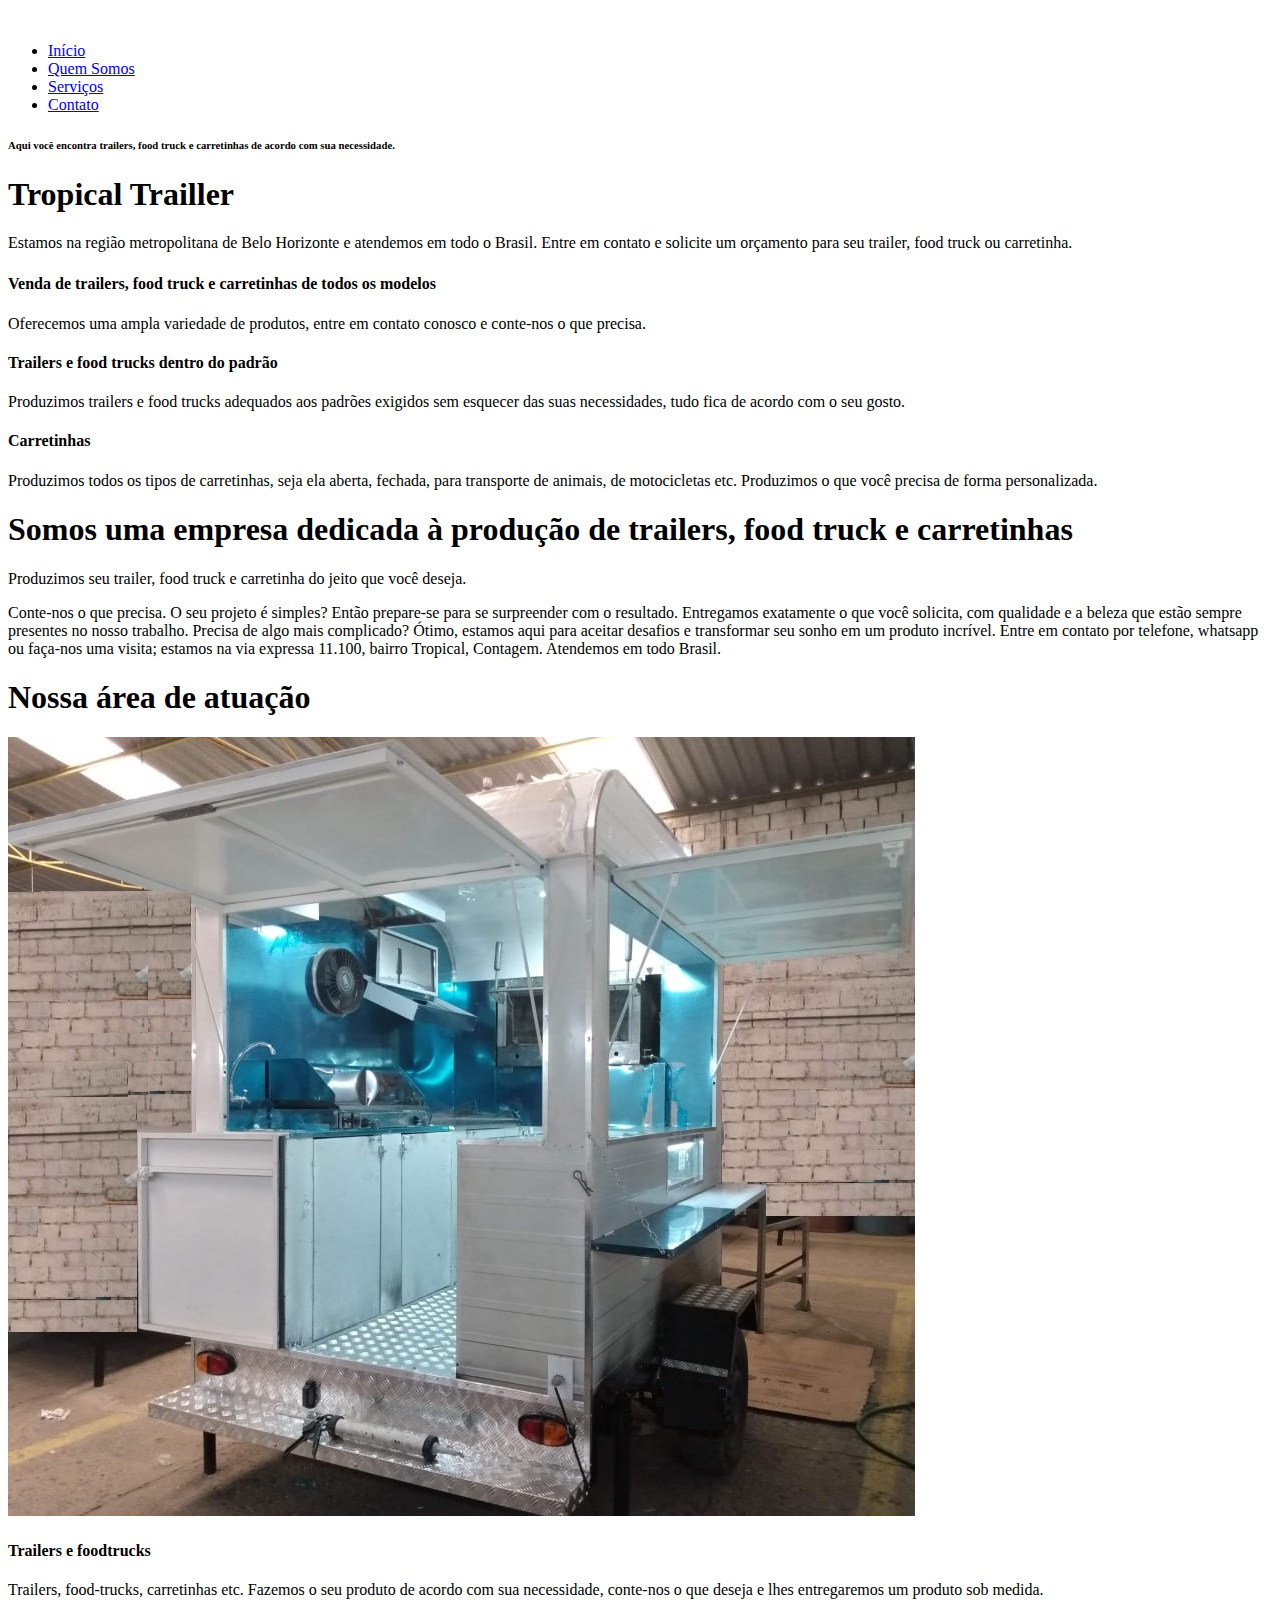
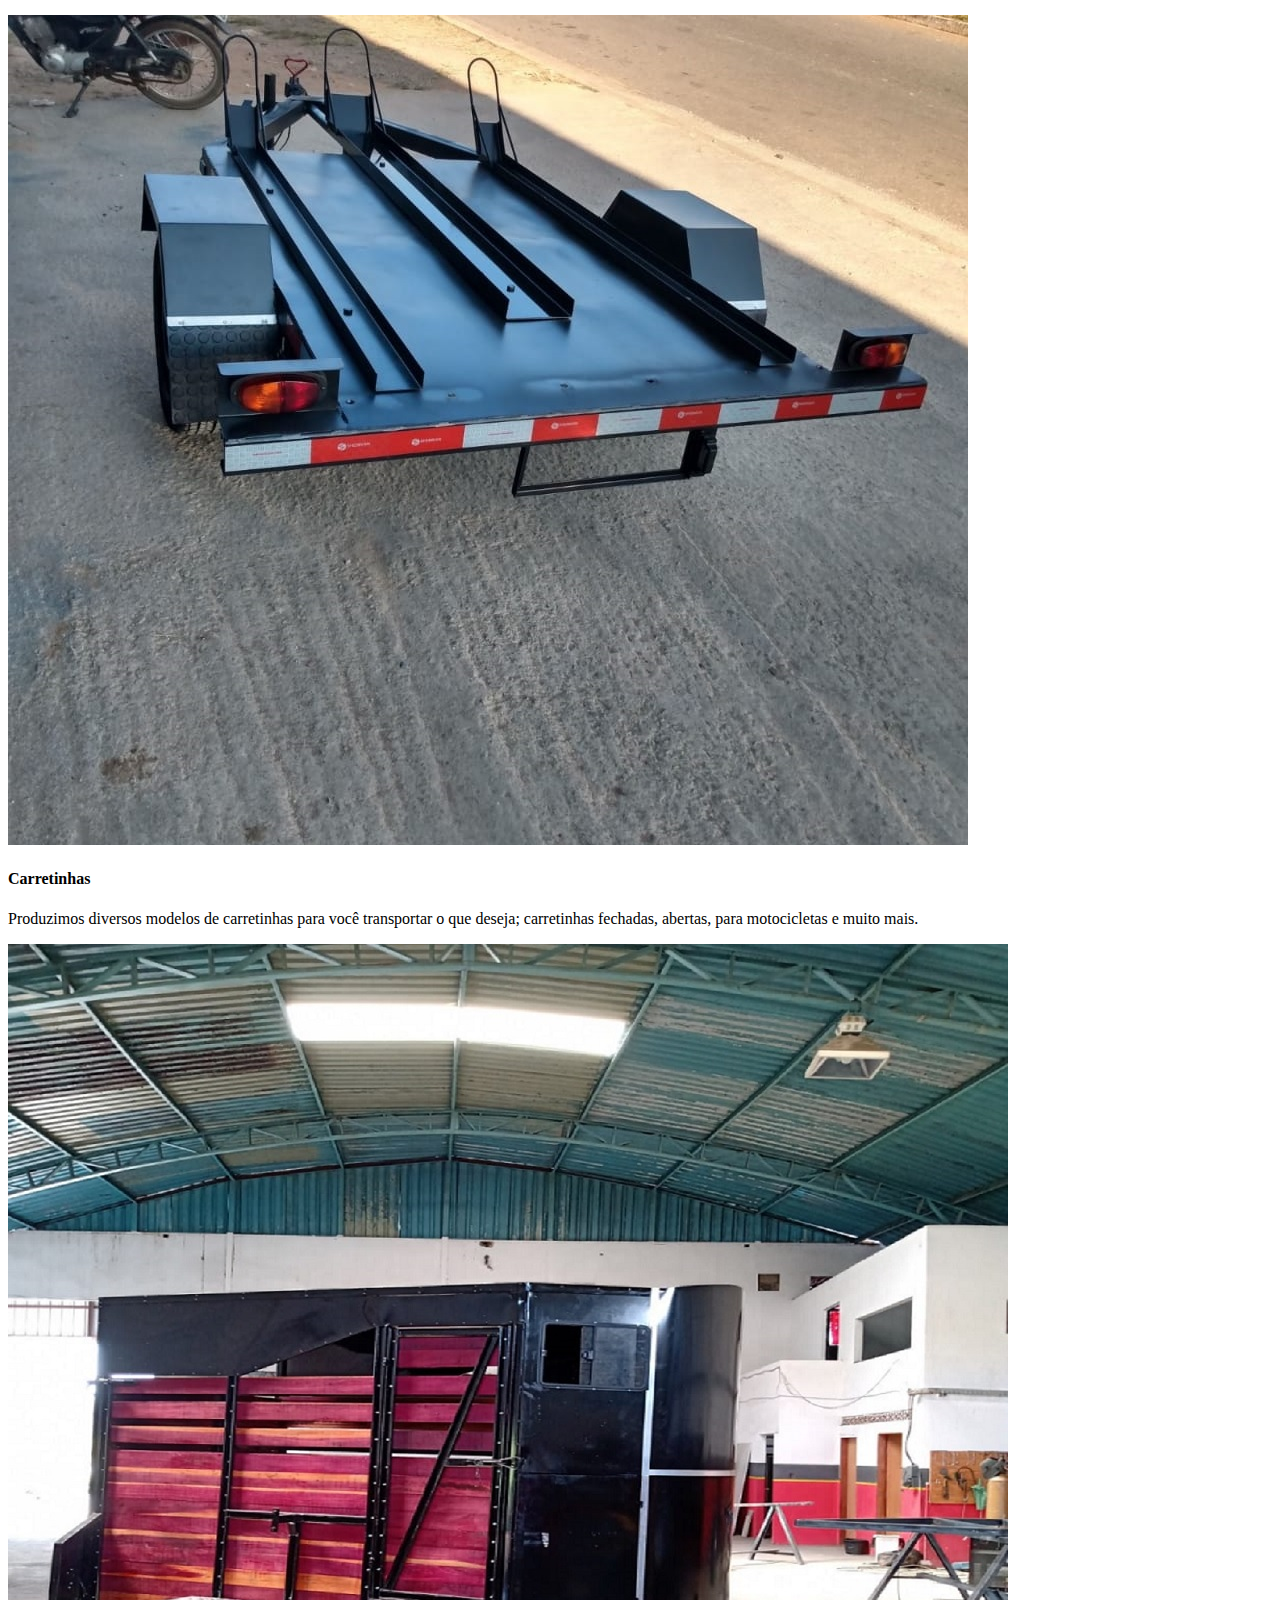
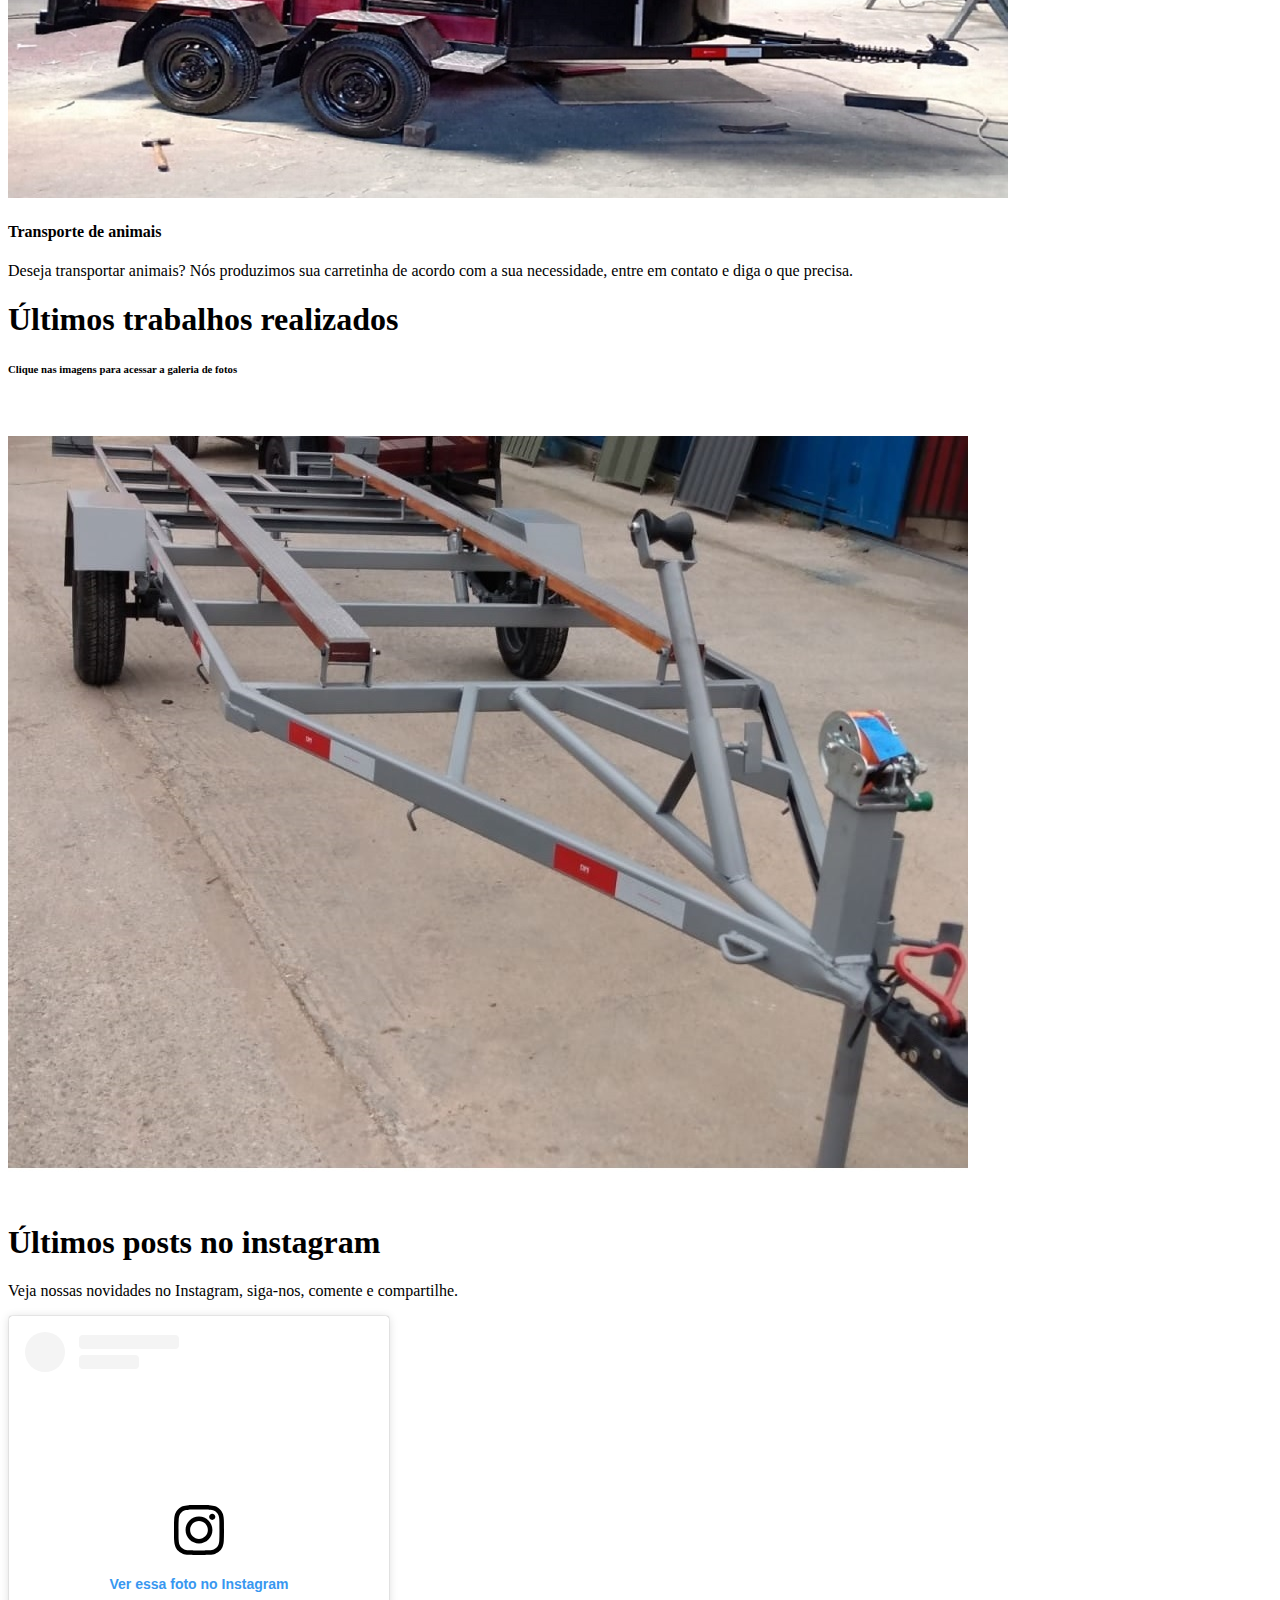
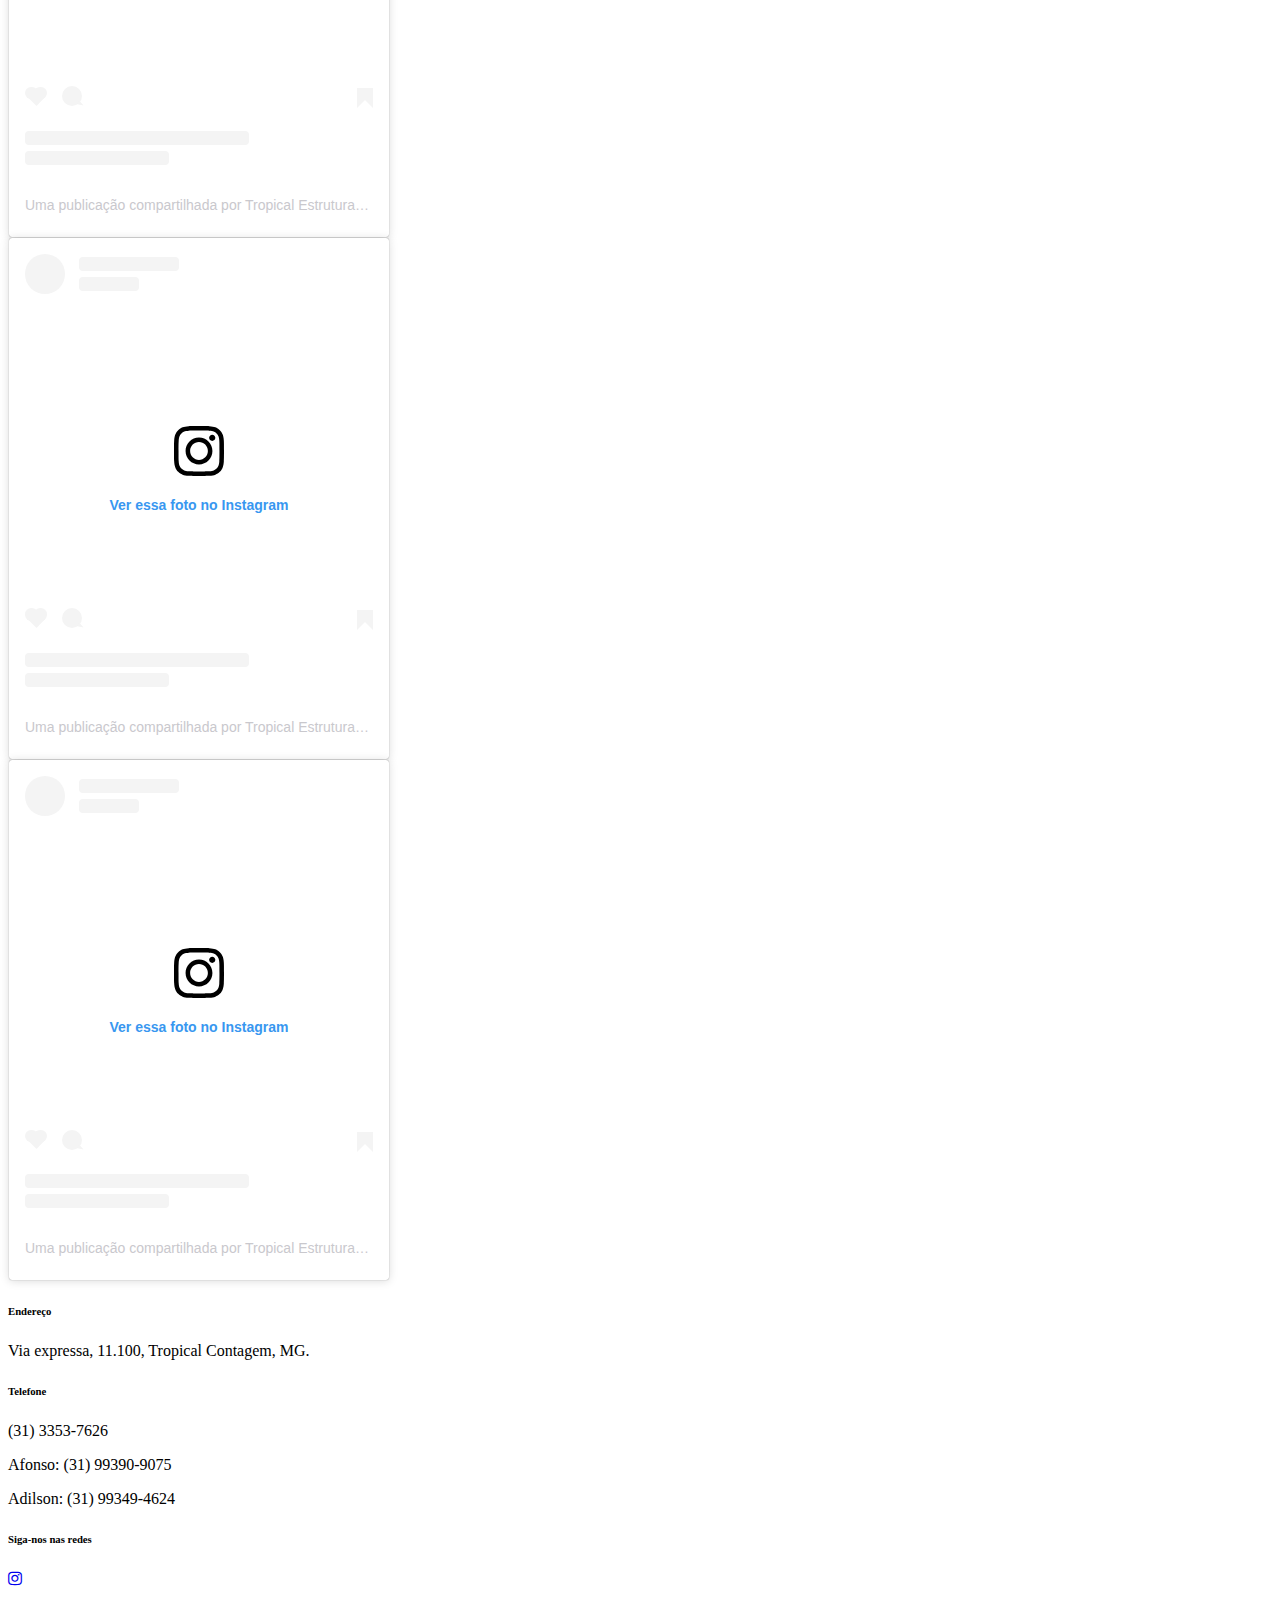
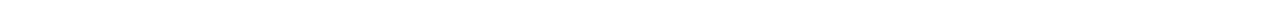
==== index.html @ 318ab39e "Update index.html" ====
<!DOCTYPE html>
<html lang="zxx" class="no-js">
<head>
    <!-- Mobile Specific Meta -->
    <meta name="viewport" content="width=device-width, initial-scale=1, shrink-to-fit=no">
    <!-- Favicon-->
    <link rel="shortcut icon" href="img/fav.png">
    <!-- Author Meta -->
    <meta name="author" content="codepixer">
    <!-- Meta Description -->
    <meta name="description" content="">
    <!-- Meta Keyword -->
    <meta name="keywords" content="">
    <!-- meta character set -->
    <meta charset="UTF-8">
    <!-- Site Title -->
    <title>Food Trucks, Traillers, e Carretinhas</title>

    <link href="https://fonts.googleapis.com/css?family=Poppins:100,200,400,300,500,600,700" rel="stylesheet"> 
        <!--
        CSS
        ============================================= -->
        <link rel="stylesheet" href="css/linearicons.css">
        <link rel="stylesheet" href="css/font-awesome.min.css">
        <link rel="stylesheet" href="css/bootstrap.css">
        <link rel="stylesheet" href="css/magnific-popup.css">
        <link rel="stylesheet" href="css/nice-select.css">	
        <link rel="stylesheet" href="css/hexagons.min.css">							
        <link rel="stylesheet" href="css/animate.min.css">
        <link rel="stylesheet" href="css/owl.carousel.css">
        <link rel="stylesheet" href="css/main.css">
        <!--Floating WhatsApp css-->  

        <link rel="stylesheet" href="css/floating-wpp.min.css">
        
	<link rel="stylesheet" href="https://maxcdn.bootstrapcdn.com/font-awesome/4.5.0/css/font-awesome.min.css">

        
    </head>
    <body>	
          <header id="header" id="home">
              
            <div class="container main-menu">
                <div class="row align-items-center justify-content-between d-flex">
                  <div id="logo">
                    <a href="index.html"><img src="img/logo6.png" alt="" title="" /></a>
                  </div>
                  <nav id="nav-menu-container">
                    <ul class="nav-menu">
                      <li class="menu-active"><a href="#home">Início</a></li>
                      <li><a href="#about">Quem Somos</a></li>
                      <li><a href="#service">Serviços</a></li>
                      
                                                    
                      <li><a href="#footer">Contato</a></li>
                      
                    </ul>
                  </nav><!-- #nav-menu-container -->		    		
                </div>
            </div>
          </header><!-- #header -->

        <!-- start banner Area -->
        <section class="banner-area relative" id="home">
            <div class="overlay overlay-bg"></div>
            <div class="container">
                <div class="row fullscreen d-flex align-items-center justify-content-center">
                    <div class="banner-content col-lg-12 col-md-12">
                        <h6 class="text-uppercase">Aqui você encontra trailers, food truck e carretinhas de acordo com sua necessidade. </h6>
                        <h1>
                            Tropical Trailler
                        </h1>
                        <p class="text-white">
                            Estamos na região metropolitana de Belo Horizonte e atendemos em todo o Brasil. Entre em contato e solicite um orçamento para seu trailer, food truck ou carretinha.
                        </p>
                        
                    </div>												
                </div>
            </div>
        </section>
        <!-- End banner Area -->

        <!-- Start cat Area -->
        <section class="cat-area section-gap" id="feature">
            <div class="container">							
                <div class="row">
                    <div class="col-lg-4">	
                        <div class="single-cat d-flex flex-column">
                            <a href="#" class="hb-sm-margin mx-auto d-block"><span class="hb hb-sm inv hb-facebook-inv"><span class="lnr lnr-magic-wand"></span></span></a>
                            <h4 class="mb-20" style="margin-top: 23px;">Venda de trailers, food truck e carretinhas de todos os modelos</h4>
                            <p>
                                Oferecemos uma ampla variedade de produtos, entre em contato conosco e conte-nos o que precisa.
                            </p>
                        </div>															
                    </div>
                    <div class="col-lg-4">	
                        <div class="single-cat">
                            <a href="#" class="hb-sm-margin mx-auto d-block"><span class="hb hb-sm inv hb-facebook-inv"><span class="lnr lnr-rocket"></span></span></a>
                            <h4 class="mt-40 mb-20">Trailers e food trucks dentro do padrão</h4>
                            <p>
                                Produzimos trailers e food trucks adequados aos padrões exigidos sem esquecer das suas necessidades, tudo fica de acordo com o seu gosto.
                            </p>
                        </div>															
                    </div>
                    <div class="col-lg-4">
                        <div class="single-cat">
                            <a href="#" class="hb-sm-margin mx-auto d-block"><span class="hb hb-sm inv hb-facebook-inv"><span class="lnr lnr-bug"></span></span></a>
                            <h4 class="mt-40 mb-20">Carretinhas </h4>
                            <p>
                                Produzimos todos os tipos de carretinhas, seja ela aberta, fechada, para transporte de animais, de motocicletas etc. Produzimos o que você precisa de forma personalizada.
                            </p>
                        </div>							
                    </div>
                </div>
            </div>	
        </section>
        <!-- End cat Area -->		
        

        <!-- Start home-about Area -->
<section class="home-about-area section-gap" id="about">
    <div class="container">
        <div class="row justify-content-center align-items-center">
            <div class="col-lg-8 col-md-12 home-about-area">
                
                <h1>
                   Somos uma empresa dedicada à produção de trailers, food truck e carretinhas<br>
                    
                </h1>
                <p class="sub">Produzimos seu trailer, food truck e carretinha do jeito que você deseja.</p>
                <p class="pb-20">
                    Conte-nos o que precisa.

O seu projeto é simples? Então prepare-se para se surpreender com o resultado.
 Entregamos exatamente o que você solicita, com qualidade e a beleza que estão sempre presentes no nosso trabalho. 
 Precisa de algo mais complicado? Ótimo, estamos aqui para aceitar desafios e transformar seu sonho em um produto incrível.
Entre em contato por telefone, whatsapp ou faça-nos uma visita; estamos na via expressa 11.100, bairro Tropical, Contagem. Atendemos em todo Brasil.
                    
                </p>
               
            </div>
            
            <div id="myButton"></div>	
        </section>
        <!-- End home-about Area -->
                

        <!-- Start service Area -->
        <section class="service-area section-gap" id="service">
            <div class="container">
                <div class="row justify-content-center">
                    <div class="col-md-12 pb-30 header-text text-center">
                        <h1 class="mb-10">Nossa área de atuação</h1>
                        <p>
                            
                        </p>
                    </div>
                </div>						
                <div class="row">
                    <div class="col-lg-4">
                        <div class="single-service">
                            <div class="thumb">
                                <img src="img/tr1.jpg" alt="">									
                            </div>
                            <h4>Trailers e foodtrucks</h4>
                            <p>
                                Trailers, food-trucks, carretinhas etc. Fazemos o seu produto de acordo com sua necessidade, 
                                conte-nos o que deseja e lhes entregaremos um produto sob medida.
                            </p>
                        </div>
                    </div>
                    <div class="col-lg-4">
                        <div class="single-service">
                            <div class="thumb">
                                <img src="img/moto3.jpeg" alt="">									
                            </div>
                            <h4>Carretinhas</h4>
                            <p>
                                Produzimos diversos modelos de carretinhas para você transportar o que deseja; carretinhas fechadas, abertas, para motocicletas e muito mais.
                            </p>
                        </div>
                    </div>
                    <div class="col-lg-4">
                        <div class="single-service">
                            <div class="thumb">
                                <img src="img/cav4.jpg" alt="">									
                            </div>
                            <h4>Transporte de animais</h4>
                            <p>
                                Deseja transportar animais? Nós produzimos sua carretinha de acordo com a sua necessidade, entre em contato e diga o que precisa.
                            </p>
                        </div>
                    </div>												
                </div>
            </div>
            

        </section>
        <!-- End service Area -->
        

    


        <!-- Start project Area -->
        <section class="project-area section-gap" id="project">
            <div class="container">
                <div class="row justify-content-center">
                    <div class="col-md-8 pb-30 header-text text-center">
						<h1 class="mb-10">Últimos trabalhos realizados</h1>
						<h6>Clique nas imagens para acessar a galeria de fotos</h6>
                        <p>
                            
                        </p>
                    </div>
                </div>						
                <div class="row">
                    <div class="col-lg-6 col-md-6">
                        
                        <a href="img/aberMetalIn.jpeg" class="img-gal">
                            <img class="img-fluid single-project" src="img/card.jpeg" alt="">                            
                        </a>	
                        
                    </div>
                    <div class="col-lg-6 col-md-6">
                        <a href="img/tr3.jpg" class="img-gal">
				<img class="img-fluid single-project" src="img/carc.jpeg" alt="">					
                            
							
                        </a>	
                       
                    </div>						
                    <div class="col-lg-6 col-md-6">
                        <a href="img/tr2.jpg" class="img-gal">
                            <img class="img-fluid single-project" src="img/carre.jpeg" alt="">
                            
                        </a>	
                    </div>
                    <div class="col-lg-6 col-md-6">
                        <a href="img/bau.jpeg" class="img-gal">
                            <img class="img-fluid single-project" src="img/pp5.jpeg" alt="">
                        </a>	
                    </div>
                    <div class="col-lg-6 col-md-6">
                        <a href="img/cav5.jpeg" class="img-gal">
                            
                        </a>	
                    </div>
                    <div class="col-lg-6 col-md-6">
                        <a href="img/cav6.jpeg" class="img-gal">
                            
                        </a>
                        
                        <a href="img/cav7.jpeg" class="img-gal">
                            
                        </a>
                        <a href="img/carr2.jpeg" class="img-gal">
                            
                        </a>		
                        <a href="img/aberMetal2.jpeg" class="img-gal">
                            
                        </a>
                        <a href="img/tr1.jpg" class="img-gal">
                            
                        </a>
                        <a href="img/traillerDentr.jpeg" class="img-gal">
                            
                        </a>	
                        <a href="img/aberMad6.jpeg" class="img-gal">
                            
                        </a>
                        <a href="img/traiVaz.jpeg" class="img-gal">
                            
                        </a>											
                    </div>
                   
                    
                    
                </div>
                
            </div>	
        </section>
        <!-- End project Area -->
                    
        
        

        <!-- Start blog Area -->
        <section class="blog-area section-gap" id="blog">
            <div class="container">
                <div class="row justify-content-center">
                    <div class="col-md-12 pb-30 header-text">
                        <h1>Últimos posts no instagram</h1>
                        <p>
                            Veja nossas novidades no Instagram, siga-nos, comente e compartilhe.
                        </p>
                    </div>
                </div>
                <div class="row">
		    <blockquote class="instagram-media" data-instgrm-permalink="https://www.instagram.com/p/CKTqfF7hl-e/?utm_source=ig_embed&amp;utm_campaign=loading" data-instgrm-version="13" style=" background:#FFF; border:0; border-radius:3px; box-shadow:0 0 1px 0 rgba(0,0,0,0.5),0 1px 10px 0 rgba(0,0,0,0.15); margin: 1px; max-width:380px; min-width:326px; padding:0; width:99.375%; width:-webkit-calc(100% - 2px); width:calc(100% - 2px);"><div style="padding:16px;"> <a href="https://www.instagram.com/p/CKTqfF7hl-e/?utm_source=ig_embed&amp;utm_campaign=loading" style=" background:#FFFFFF; line-height:0; padding:0 0; text-align:center; text-decoration:none; width:100%;" target="_blank"> <div style=" display: flex; flex-direction: row; align-items: center;"> <div style="background-color: #F4F4F4; border-radius: 50%; flex-grow: 0; height: 40px; margin-right: 14px; width: 40px;"></div> <div style="display: flex; flex-direction: column; flex-grow: 1; justify-content: center;"> <div style=" background-color: #F4F4F4; border-radius: 4px; flex-grow: 0; height: 14px; margin-bottom: 6px; width: 100px;"></div> <div style=" background-color: #F4F4F4; border-radius: 4px; flex-grow: 0; height: 14px; width: 60px;"></div></div></div><div style="padding: 19% 0;"></div> <div style="display:block; height:50px; margin:0 auto 12px; width:50px;"><svg width="50px" height="50px" viewBox="0 0 60 60" version="1.1" xmlns="https://www.w3.org/2000/svg" xmlns:xlink="https://www.w3.org/1999/xlink"><g stroke="none" stroke-width="1" fill="none" fill-rule="evenodd"><g transform="translate(-511.000000, -20.000000)" fill="#000000"><g><path d="M556.869,30.41 C554.814,30.41 553.148,32.076 553.148,34.131 C553.148,36.186 554.814,37.852 556.869,37.852 C558.924,37.852 560.59,36.186 560.59,34.131 C560.59,32.076 558.924,30.41 556.869,30.41 M541,60.657 C535.114,60.657 530.342,55.887 530.342,50 C530.342,44.114 535.114,39.342 541,39.342 C546.887,39.342 551.658,44.114 551.658,50 C551.658,55.887 546.887,60.657 541,60.657 M541,33.886 C532.1,33.886 524.886,41.1 524.886,50 C524.886,58.899 532.1,66.113 541,66.113 C549.9,66.113 557.115,58.899 557.115,50 C557.115,41.1 549.9,33.886 541,33.886 M565.378,62.101 C565.244,65.022 564.756,66.606 564.346,67.663 C563.803,69.06 563.154,70.057 562.106,71.106 C561.058,72.155 560.06,72.803 558.662,73.347 C557.607,73.757 556.021,74.244 553.102,74.378 C549.944,74.521 548.997,74.552 541,74.552 C533.003,74.552 532.056,74.521 528.898,74.378 C525.979,74.244 524.393,73.757 523.338,73.347 C521.94,72.803 520.942,72.155 519.894,71.106 C518.846,70.057 518.197,69.06 517.654,67.663 C517.244,66.606 516.755,65.022 516.623,62.101 C516.479,58.943 516.448,57.996 516.448,50 C516.448,42.003 516.479,41.056 516.623,37.899 C516.755,34.978 517.244,33.391 517.654,32.338 C518.197,30.938 518.846,29.942 519.894,28.894 C520.942,27.846 521.94,27.196 523.338,26.654 C524.393,26.244 525.979,25.756 528.898,25.623 C532.057,25.479 533.004,25.448 541,25.448 C548.997,25.448 549.943,25.479 553.102,25.623 C556.021,25.756 557.607,26.244 558.662,26.654 C560.06,27.196 561.058,27.846 562.106,28.894 C563.154,29.942 563.803,30.938 564.346,32.338 C564.756,33.391 565.244,34.978 565.378,37.899 C565.522,41.056 565.552,42.003 565.552,50 C565.552,57.996 565.522,58.943 565.378,62.101 M570.82,37.631 C570.674,34.438 570.167,32.258 569.425,30.349 C568.659,28.377 567.633,26.702 565.965,25.035 C564.297,23.368 562.623,22.342 560.652,21.575 C558.743,20.834 556.562,20.326 553.369,20.18 C550.169,20.033 549.148,20 541,20 C532.853,20 531.831,20.033 528.631,20.18 C525.438,20.326 523.257,20.834 521.349,21.575 C519.376,22.342 517.703,23.368 516.035,25.035 C514.368,26.702 513.342,28.377 512.574,30.349 C511.834,32.258 511.326,34.438 511.181,37.631 C511.035,40.831 511,41.851 511,50 C511,58.147 511.035,59.17 511.181,62.369 C511.326,65.562 511.834,67.743 512.574,69.651 C513.342,71.625 514.368,73.296 516.035,74.965 C517.703,76.634 519.376,77.658 521.349,78.425 C523.257,79.167 525.438,79.673 528.631,79.82 C531.831,79.965 532.853,80.001 541,80.001 C549.148,80.001 550.169,79.965 553.369,79.82 C556.562,79.673 558.743,79.167 560.652,78.425 C562.623,77.658 564.297,76.634 565.965,74.965 C567.633,73.296 568.659,71.625 569.425,69.651 C570.167,67.743 570.674,65.562 570.82,62.369 C570.966,59.17 571,58.147 571,50 C571,41.851 570.966,40.831 570.82,37.631"></path></g></g></g></svg></div><div style="padding-top: 8px;"> <div style=" color:#3897f0; font-family:Arial,sans-serif; font-size:14px; font-style:normal; font-weight:550; line-height:18px;"> Ver essa foto no Instagram</div></div><div style="padding: 12.5% 0;"></div> <div style="display: flex; flex-direction: row; margin-bottom: 14px; align-items: center;"><div> <div style="background-color: #F4F4F4; border-radius: 50%; height: 12.5px; width: 12.5px; transform: translateX(0px) translateY(7px);"></div> <div style="background-color: #F4F4F4; height: 12.5px; transform: rotate(-45deg) translateX(3px) translateY(1px); width: 12.5px; flex-grow: 0; margin-right: 14px; margin-left: 2px;"></div> <div style="background-color: #F4F4F4; border-radius: 50%; height: 12.5px; width: 12.5px; transform: translateX(9px) translateY(-18px);"></div></div><div style="margin-left: 8px;"> <div style=" background-color: #F4F4F4; border-radius: 50%; flex-grow: 0; height: 20px; width: 20px;"></div> <div style=" width: 0; height: 0; border-top: 2px solid transparent; border-left: 6px solid #f4f4f4; border-bottom: 2px solid transparent; transform: translateX(16px) translateY(-4px) rotate(30deg)"></div></div><div style="margin-left: auto;"> <div style=" width: 0px; border-top: 8px solid #F4F4F4; border-right: 8px solid transparent; transform: translateY(16px);"></div> <div style=" background-color: #F4F4F4; flex-grow: 0; height: 12px; width: 16px; transform: translateY(-4px);"></div> <div style=" width: 0; height: 0; border-top: 8px solid #F4F4F4; border-left: 8px solid transparent; transform: translateY(-4px) translateX(8px);"></div></div></div> <div style="display: flex; flex-direction: column; flex-grow: 1; justify-content: center; margin-bottom: 24px;"> <div style=" background-color: #F4F4F4; border-radius: 4px; flex-grow: 0; height: 14px; margin-bottom: 6px; width: 224px;"></div> <div style=" background-color: #F4F4F4; border-radius: 4px; flex-grow: 0; height: 14px; width: 144px;"></div></div></a><p style=" color:#c9c8cd; font-family:Arial,sans-serif; font-size:14px; line-height:17px; margin-bottom:0; margin-top:8px; overflow:hidden; padding:8px 0 7px; text-align:center; text-overflow:ellipsis; white-space:nowrap;"><a href="https://www.instagram.com/p/CKTqfF7hl-e/?utm_source=ig_embed&amp;utm_campaign=loading" style=" color:#c9c8cd; font-family:Arial,sans-serif; font-size:14px; font-style:normal; font-weight:normal; line-height:17px; text-decoration:none;" target="_blank">Uma publicação compartilhada por Tropical Estruturas Metálicas (@tropicalestruturasmetalicas)</a></p></div></blockquote> <script async src="//www.instagram.com/embed.js"></script>
                    <blockquote class="instagram-media" data-instgrm-captioned data-instgrm-permalink="https://www.instagram.com/p/CKbz94VheAJ/?utm_source=ig_embed&amp;utm_campaign=loading" data-instgrm-version="13" style=" background:#FFF; border:0; border-radius:3px; box-shadow:0 0 1px 0 rgba(0,0,0,0.5),0 1px 10px 0 rgba(0,0,0,0.15); margin: 1px; max-width:380px; min-width:326px; padding:0; width:99.375%; width:-webkit-calc(100% - 2px); width:calc(100% - 2px);"><div style="padding:16px;"> <a href="https://www.instagram.com/p/CKbz94VheAJ/?utm_source=ig_embed&amp;utm_campaign=loading" style=" background:#FFFFFF; line-height:0; padding:0 0; text-align:center; text-decoration:none; width:100%;" target="_blank"> <div style=" display: flex; flex-direction: row; align-items: center;"> <div style="background-color: #F4F4F4; border-radius: 50%; flex-grow: 0; height: 40px; margin-right: 14px; width: 40px;"></div> <div style="display: flex; flex-direction: column; flex-grow: 1; justify-content: center;"> <div style=" background-color: #F4F4F4; border-radius: 4px; flex-grow: 0; height: 14px; margin-bottom: 6px; width: 100px;"></div> <div style=" background-color: #F4F4F4; border-radius: 4px; flex-grow: 0; height: 14px; width: 60px;"></div></div></div><div style="padding: 19% 0;"></div> <div style="display:block; height:50px; margin:0 auto 12px; width:50px;"><svg width="50px" height="50px" viewBox="0 0 60 60" version="1.1" xmlns="https://www.w3.org/2000/svg" xmlns:xlink="https://www.w3.org/1999/xlink"><g stroke="none" stroke-width="1" fill="none" fill-rule="evenodd"><g transform="translate(-511.000000, -20.000000)" fill="#000000"><g><path d="M556.869,30.41 C554.814,30.41 553.148,32.076 553.148,34.131 C553.148,36.186 554.814,37.852 556.869,37.852 C558.924,37.852 560.59,36.186 560.59,34.131 C560.59,32.076 558.924,30.41 556.869,30.41 M541,60.657 C535.114,60.657 530.342,55.887 530.342,50 C530.342,44.114 535.114,39.342 541,39.342 C546.887,39.342 551.658,44.114 551.658,50 C551.658,55.887 546.887,60.657 541,60.657 M541,33.886 C532.1,33.886 524.886,41.1 524.886,50 C524.886,58.899 532.1,66.113 541,66.113 C549.9,66.113 557.115,58.899 557.115,50 C557.115,41.1 549.9,33.886 541,33.886 M565.378,62.101 C565.244,65.022 564.756,66.606 564.346,67.663 C563.803,69.06 563.154,70.057 562.106,71.106 C561.058,72.155 560.06,72.803 558.662,73.347 C557.607,73.757 556.021,74.244 553.102,74.378 C549.944,74.521 548.997,74.552 541,74.552 C533.003,74.552 532.056,74.521 528.898,74.378 C525.979,74.244 524.393,73.757 523.338,73.347 C521.94,72.803 520.942,72.155 519.894,71.106 C518.846,70.057 518.197,69.06 517.654,67.663 C517.244,66.606 516.755,65.022 516.623,62.101 C516.479,58.943 516.448,57.996 516.448,50 C516.448,42.003 516.479,41.056 516.623,37.899 C516.755,34.978 517.244,33.391 517.654,32.338 C518.197,30.938 518.846,29.942 519.894,28.894 C520.942,27.846 521.94,27.196 523.338,26.654 C524.393,26.244 525.979,25.756 528.898,25.623 C532.057,25.479 533.004,25.448 541,25.448 C548.997,25.448 549.943,25.479 553.102,25.623 C556.021,25.756 557.607,26.244 558.662,26.654 C560.06,27.196 561.058,27.846 562.106,28.894 C563.154,29.942 563.803,30.938 564.346,32.338 C564.756,33.391 565.244,34.978 565.378,37.899 C565.522,41.056 565.552,42.003 565.552,50 C565.552,57.996 565.522,58.943 565.378,62.101 M570.82,37.631 C570.674,34.438 570.167,32.258 569.425,30.349 C568.659,28.377 567.633,26.702 565.965,25.035 C564.297,23.368 562.623,22.342 560.652,21.575 C558.743,20.834 556.562,20.326 553.369,20.18 C550.169,20.033 549.148,20 541,20 C532.853,20 531.831,20.033 528.631,20.18 C525.438,20.326 523.257,20.834 521.349,21.575 C519.376,22.342 517.703,23.368 516.035,25.035 C514.368,26.702 513.342,28.377 512.574,30.349 C511.834,32.258 511.326,34.438 511.181,37.631 C511.035,40.831 511,41.851 511,50 C511,58.147 511.035,59.17 511.181,62.369 C511.326,65.562 511.834,67.743 512.574,69.651 C513.342,71.625 514.368,73.296 516.035,74.965 C517.703,76.634 519.376,77.658 521.349,78.425 C523.257,79.167 525.438,79.673 528.631,79.82 C531.831,79.965 532.853,80.001 541,80.001 C549.148,80.001 550.169,79.965 553.369,79.82 C556.562,79.673 558.743,79.167 560.652,78.425 C562.623,77.658 564.297,76.634 565.965,74.965 C567.633,73.296 568.659,71.625 569.425,69.651 C570.167,67.743 570.674,65.562 570.82,62.369 C570.966,59.17 571,58.147 571,50 C571,41.851 570.966,40.831 570.82,37.631"></path></g></g></g></svg></div><div style="padding-top: 8px;"> <div style=" color:#3897f0; font-family:Arial,sans-serif; font-size:14px; font-style:normal; font-weight:550; line-height:18px;"> Ver essa foto no Instagram</div></div><div style="padding: 12.5% 0;"></div> <div style="display: flex; flex-direction: row; margin-bottom: 14px; align-items: center;"><div> <div style="background-color: #F4F4F4; border-radius: 50%; height: 12.5px; width: 12.5px; transform: translateX(0px) translateY(7px);"></div> <div style="background-color: #F4F4F4; height: 12.5px; transform: rotate(-45deg) translateX(3px) translateY(1px); width: 12.5px; flex-grow: 0; margin-right: 14px; margin-left: 2px;"></div> <div style="background-color: #F4F4F4; border-radius: 50%; height: 12.5px; width: 12.5px; transform: translateX(9px) translateY(-18px);"></div></div><div style="margin-left: 8px;"> <div style=" background-color: #F4F4F4; border-radius: 50%; flex-grow: 0; height: 20px; width: 20px;"></div> <div style=" width: 0; height: 0; border-top: 2px solid transparent; border-left: 6px solid #f4f4f4; border-bottom: 2px solid transparent; transform: translateX(16px) translateY(-4px) rotate(30deg)"></div></div><div style="margin-left: auto;"> <div style=" width: 0px; border-top: 8px solid #F4F4F4; border-right: 8px solid transparent; transform: translateY(16px);"></div> <div style=" background-color: #F4F4F4; flex-grow: 0; height: 12px; width: 16px; transform: translateY(-4px);"></div> <div style=" width: 0; height: 0; border-top: 8px solid #F4F4F4; border-left: 8px solid transparent; transform: translateY(-4px) translateX(8px);"></div></div></div> <div style="display: flex; flex-direction: column; flex-grow: 1; justify-content: center; margin-bottom: 24px;"> <div style=" background-color: #F4F4F4; border-radius: 4px; flex-grow: 0; height: 14px; margin-bottom: 6px; width: 224px;"></div> <div style=" background-color: #F4F4F4; border-radius: 4px; flex-grow: 0; height: 14px; width: 144px;"></div></div></a><p style=" color:#c9c8cd; font-family:Arial,sans-serif; font-size:14px; line-height:17px; margin-bottom:0; margin-top:8px; overflow:hidden; padding:8px 0 7px; text-align:center; text-overflow:ellipsis; white-space:nowrap;"><a href="https://www.instagram.com/p/CKbz94VheAJ/?utm_source=ig_embed&amp;utm_campaign=loading" style=" color:#c9c8cd; font-family:Arial,sans-serif; font-size:14px; font-style:normal; font-weight:normal; line-height:17px; text-decoration:none;" target="_blank">Uma publicação compartilhada por Tropical Estruturas Metálicas (@tropicalestruturasmetalicas)</a></p></div></blockquote> <script async src="//www.instagram.com/embed.js"></script>
		    <!-- <blockquote class="instagram-media" data-instgrm-permalink="https://www.instagram.com/p/CCGYck0J3Si/?utm_source=ig_embed&amp;utm_campaign=loading" data-instgrm-version="12" style=" background:#FFF; border:0; border-radius:3px; box-shadow:0 0 1px 0 rgba(0,0,0,0.5),0 1px 10px 0 rgba(0,0,0,0.15); margin: 1px; max-width:380px; min-width:326px; padding:0; width:99.375%; width:-webkit-calc(100% - 2px); width:calc(100% - 2px);"><div style="padding:16px;"> <a href="https://www.instagram.com/p/CCGYck0J3Si/?utm_source=ig_embed&amp;utm_campaign=loading" style=" background:#FFFFFF; line-height:0; padding:0 0; text-align:center; text-decoration:none; width:100%;" target="_blank"> <div style=" display: flex; flex-direction: row; align-items: center;"> <div style="background-color: #F4F4F4; border-radius: 50%; flex-grow: 0; height: 40px; margin-right: 14px; width: 40px;"></div> <div style="display: flex; flex-direction: column; flex-grow: 1; justify-content: center;"> <div style=" background-color: #F4F4F4; border-radius: 4px; flex-grow: 0; height: 14px; margin-bottom: 6px; width: 100px;"></div> <div style=" background-color: #F4F4F4; border-radius: 4px; flex-grow: 0; height: 14px; width: 60px;"></div></div></div><div style="padding: 19% 0;"></div> <div style="display:block; height:50px; margin:0 auto 12px; width:50px;"><svg width="50px" height="50px" viewBox="0 0 60 60" version="1.1" xmlns="https://www.w3.org/2000/svg" xmlns:xlink="https://www.w3.org/1999/xlink"><g stroke="none" stroke-width="1" fill="none" fill-rule="evenodd"><g transform="translate(-511.000000, -20.000000)" fill="#000000"><g><path d="M556.869,30.41 C554.814,30.41 553.148,32.076 553.148,34.131 C553.148,36.186 554.814,37.852 556.869,37.852 C558.924,37.852 560.59,36.186 560.59,34.131 C560.59,32.076 558.924,30.41 556.869,30.41 M541,60.657 C535.114,60.657 530.342,55.887 530.342,50 C530.342,44.114 535.114,39.342 541,39.342 C546.887,39.342 551.658,44.114 551.658,50 C551.658,55.887 546.887,60.657 541,60.657 M541,33.886 C532.1,33.886 524.886,41.1 524.886,50 C524.886,58.899 532.1,66.113 541,66.113 C549.9,66.113 557.115,58.899 557.115,50 C557.115,41.1 549.9,33.886 541,33.886 M565.378,62.101 C565.244,65.022 564.756,66.606 564.346,67.663 C563.803,69.06 563.154,70.057 562.106,71.106 C561.058,72.155 560.06,72.803 558.662,73.347 C557.607,73.757 556.021,74.244 553.102,74.378 C549.944,74.521 548.997,74.552 541,74.552 C533.003,74.552 532.056,74.521 528.898,74.378 C525.979,74.244 524.393,73.757 523.338,73.347 C521.94,72.803 520.942,72.155 519.894,71.106 C518.846,70.057 518.197,69.06 517.654,67.663 C517.244,66.606 516.755,65.022 516.623,62.101 C516.479,58.943 516.448,57.996 516.448,50 C516.448,42.003 516.479,41.056 516.623,37.899 C516.755,34.978 517.244,33.391 517.654,32.338 C518.197,30.938 518.846,29.942 519.894,28.894 C520.942,27.846 521.94,27.196 523.338,26.654 C524.393,26.244 525.979,25.756 528.898,25.623 C532.057,25.479 533.004,25.448 541,25.448 C548.997,25.448 549.943,25.479 553.102,25.623 C556.021,25.756 557.607,26.244 558.662,26.654 C560.06,27.196 561.058,27.846 562.106,28.894 C563.154,29.942 563.803,30.938 564.346,32.338 C564.756,33.391 565.244,34.978 565.378,37.899 C565.522,41.056 565.552,42.003 565.552,50 C565.552,57.996 565.522,58.943 565.378,62.101 M570.82,37.631 C570.674,34.438 570.167,32.258 569.425,30.349 C568.659,28.377 567.633,26.702 565.965,25.035 C564.297,23.368 562.623,22.342 560.652,21.575 C558.743,20.834 556.562,20.326 553.369,20.18 C550.169,20.033 549.148,20 541,20 C532.853,20 531.831,20.033 528.631,20.18 C525.438,20.326 523.257,20.834 521.349,21.575 C519.376,22.342 517.703,23.368 516.035,25.035 C514.368,26.702 513.342,28.377 512.574,30.349 C511.834,32.258 511.326,34.438 511.181,37.631 C511.035,40.831 511,41.851 511,50 C511,58.147 511.035,59.17 511.181,62.369 C511.326,65.562 511.834,67.743 512.574,69.651 C513.342,71.625 514.368,73.296 516.035,74.965 C517.703,76.634 519.376,77.658 521.349,78.425 C523.257,79.167 525.438,79.673 528.631,79.82 C531.831,79.965 532.853,80.001 541,80.001 C549.148,80.001 550.169,79.965 553.369,79.82 C556.562,79.673 558.743,79.167 560.652,78.425 C562.623,77.658 564.297,76.634 565.965,74.965 C567.633,73.296 568.659,71.625 569.425,69.651 C570.167,67.743 570.674,65.562 570.82,62.369 C570.966,59.17 571,58.147 571,50 C571,41.851 570.966,40.831 570.82,37.631"></path></g></g></g></svg></div><div style="padding-top: 8px;"> <div style=" color:#3897f0; font-family:Arial,sans-serif; font-size:14px; font-style:normal; font-weight:550; line-height:18px;"> Ver essa foto no Instagram</div></div><div style="padding: 12.5% 0;"></div> <div style="display: flex; flex-direction: row; margin-bottom: 14px; align-items: center;"><div> <div style="background-color: #F4F4F4; border-radius: 50%; height: 12.5px; width: 12.5px; transform: translateX(0px) translateY(7px);"></div> <div style="background-color: #F4F4F4; height: 12.5px; transform: rotate(-45deg) translateX(3px) translateY(1px); width: 12.5px; flex-grow: 0; margin-right: 14px; margin-left: 2px;"></div> <div style="background-color: #F4F4F4; border-radius: 50%; height: 12.5px; width: 12.5px; transform: translateX(9px) translateY(-18px);"></div></div><div style="margin-left: 8px;"> <div style=" background-color: #F4F4F4; border-radius: 50%; flex-grow: 0; height: 20px; width: 20px;"></div> <div style=" width: 0; height: 0; border-top: 2px solid transparent; border-left: 6px solid #f4f4f4; border-bottom: 2px solid transparent; transform: translateX(16px) translateY(-4px) rotate(30deg)"></div></div><div style="margin-left: auto;"> <div style=" width: 0px; border-top: 8px solid #F4F4F4; border-right: 8px solid transparent; transform: translateY(16px);"></div> <div style=" background-color: #F4F4F4; flex-grow: 0; height: 12px; width: 16px; transform: translateY(-4px);"></div> <div style=" width: 0; height: 0; border-top: 8px solid #F4F4F4; border-left: 8px solid transparent; transform: translateY(-4px) translateX(8px);"></div></div></div> <div style="display: flex; flex-direction: column; flex-grow: 1; justify-content: center; margin-bottom: 24px;"> <div style=" background-color: #F4F4F4; border-radius: 4px; flex-grow: 0; height: 14px; margin-bottom: 6px; width: 224px;"></div> <div style=" background-color: #F4F4F4; border-radius: 4px; flex-grow: 0; height: 14px; width: 144px;"></div></div></a><p style=" color:#c9c8cd; font-family:Arial,sans-serif; font-size:14px; line-height:17px; margin-bottom:0; margin-top:8px; overflow:hidden; padding:8px 0 7px; text-align:center; text-overflow:ellipsis; white-space:nowrap;"><a href="https://www.instagram.com/p/CCGYck0J3Si/?utm_source=ig_embed&amp;utm_campaign=loading" style=" color:#c9c8cd; font-family:Arial,sans-serif; font-size:14px; font-style:normal; font-weight:normal; line-height:17px; text-decoration:none;" target="_blank">Uma publicação compartilhada por Tropical Estruturas Metálicas (@tropicalestruturasmetalicas)</a> em <time style=" font-family:Arial,sans-serif; font-size:14px; line-height:17px;" datetime="2020-07-01T12:37:19+00:00">1 de Jul, 2020 às 5:37 PDT</time></p></div></blockquote> <script async src="//www.instagram.com/embed.js"></script>-->										
                    <!--<blockquote class="instagram-media" data-instgrm-permalink="https://www.instagram.com/p/CCGYZ_JpB5W/?utm_source=ig_embed&amp;utm_campaign=loading" data-instgrm-version="12" style=" background:#FFF; border:0; border-radius:3px; box-shadow:0 0 1px 0 rgba(0,0,0,0.5),0 1px 10px 0 rgba(0,0,0,0.15); margin: 1px; max-width:380px; min-width:326px; padding:0; width:99.375%; width:-webkit-calc(100% - 2px); width:calc(100% - 2px);"><div style="padding:16px;"> <a href="https://www.instagram.com/p/CCGYZ_JpB5W/?utm_source=ig_embed&amp;utm_campaign=loading" style=" background:#FFFFFF; line-height:0; padding:0 0; text-align:center; text-decoration:none; width:100%;" target="_blank"> <div style=" display: flex; flex-direction: row; align-items: center;"> <div style="background-color: #F4F4F4; border-radius: 50%; flex-grow: 0; height: 40px; margin-right: 14px; width: 40px;"></div> <div style="display: flex; flex-direction: column; flex-grow: 1; justify-content: center;"> <div style=" background-color: #F4F4F4; border-radius: 4px; flex-grow: 0; height: 14px; margin-bottom: 6px; width: 100px;"></div> <div style=" background-color: #F4F4F4; border-radius: 4px; flex-grow: 0; height: 14px; width: 60px;"></div></div></div><div style="padding: 19% 0;"></div> <div style="display:block; height:50px; margin:0 auto 12px; width:50px;"><svg width="50px" height="50px" viewBox="0 0 60 60" version="1.1" xmlns="https://www.w3.org/2000/svg" xmlns:xlink="https://www.w3.org/1999/xlink"><g stroke="none" stroke-width="1" fill="none" fill-rule="evenodd"><g transform="translate(-511.000000, -20.000000)" fill="#000000"><g><path d="M556.869,30.41 C554.814,30.41 553.148,32.076 553.148,34.131 C553.148,36.186 554.814,37.852 556.869,37.852 C558.924,37.852 560.59,36.186 560.59,34.131 C560.59,32.076 558.924,30.41 556.869,30.41 M541,60.657 C535.114,60.657 530.342,55.887 530.342,50 C530.342,44.114 535.114,39.342 541,39.342 C546.887,39.342 551.658,44.114 551.658,50 C551.658,55.887 546.887,60.657 541,60.657 M541,33.886 C532.1,33.886 524.886,41.1 524.886,50 C524.886,58.899 532.1,66.113 541,66.113 C549.9,66.113 557.115,58.899 557.115,50 C557.115,41.1 549.9,33.886 541,33.886 M565.378,62.101 C565.244,65.022 564.756,66.606 564.346,67.663 C563.803,69.06 563.154,70.057 562.106,71.106 C561.058,72.155 560.06,72.803 558.662,73.347 C557.607,73.757 556.021,74.244 553.102,74.378 C549.944,74.521 548.997,74.552 541,74.552 C533.003,74.552 532.056,74.521 528.898,74.378 C525.979,74.244 524.393,73.757 523.338,73.347 C521.94,72.803 520.942,72.155 519.894,71.106 C518.846,70.057 518.197,69.06 517.654,67.663 C517.244,66.606 516.755,65.022 516.623,62.101 C516.479,58.943 516.448,57.996 516.448,50 C516.448,42.003 516.479,41.056 516.623,37.899 C516.755,34.978 517.244,33.391 517.654,32.338 C518.197,30.938 518.846,29.942 519.894,28.894 C520.942,27.846 521.94,27.196 523.338,26.654 C524.393,26.244 525.979,25.756 528.898,25.623 C532.057,25.479 533.004,25.448 541,25.448 C548.997,25.448 549.943,25.479 553.102,25.623 C556.021,25.756 557.607,26.244 558.662,26.654 C560.06,27.196 561.058,27.846 562.106,28.894 C563.154,29.942 563.803,30.938 564.346,32.338 C564.756,33.391 565.244,34.978 565.378,37.899 C565.522,41.056 565.552,42.003 565.552,50 C565.552,57.996 565.522,58.943 565.378,62.101 M570.82,37.631 C570.674,34.438 570.167,32.258 569.425,30.349 C568.659,28.377 567.633,26.702 565.965,25.035 C564.297,23.368 562.623,22.342 560.652,21.575 C558.743,20.834 556.562,20.326 553.369,20.18 C550.169,20.033 549.148,20 541,20 C532.853,20 531.831,20.033 528.631,20.18 C525.438,20.326 523.257,20.834 521.349,21.575 C519.376,22.342 517.703,23.368 516.035,25.035 C514.368,26.702 513.342,28.377 512.574,30.349 C511.834,32.258 511.326,34.438 511.181,37.631 C511.035,40.831 511,41.851 511,50 C511,58.147 511.035,59.17 511.181,62.369 C511.326,65.562 511.834,67.743 512.574,69.651 C513.342,71.625 514.368,73.296 516.035,74.965 C517.703,76.634 519.376,77.658 521.349,78.425 C523.257,79.167 525.438,79.673 528.631,79.82 C531.831,79.965 532.853,80.001 541,80.001 C549.148,80.001 550.169,79.965 553.369,79.82 C556.562,79.673 558.743,79.167 560.652,78.425 C562.623,77.658 564.297,76.634 565.965,74.965 C567.633,73.296 568.659,71.625 569.425,69.651 C570.167,67.743 570.674,65.562 570.82,62.369 C570.966,59.17 571,58.147 571,50 C571,41.851 570.966,40.831 570.82,37.631"></path></g></g></g></svg></div><div style="padding-top: 8px;"> <div style=" color:#3897f0; font-family:Arial,sans-serif; font-size:14px; font-style:normal; font-weight:550; line-height:18px;"> Ver essa foto no Instagram</div></div><div style="padding: 12.5% 0;"></div> <div style="display: flex; flex-direction: row; margin-bottom: 14px; align-items: center;"><div> <div style="background-color: #F4F4F4; border-radius: 50%; height: 12.5px; width: 12.5px; transform: translateX(0px) translateY(7px);"></div> <div style="background-color: #F4F4F4; height: 12.5px; transform: rotate(-45deg) translateX(3px) translateY(1px); width: 12.5px; flex-grow: 0; margin-right: 14px; margin-left: 2px;"></div> <div style="background-color: #F4F4F4; border-radius: 50%; height: 12.5px; width: 12.5px; transform: translateX(9px) translateY(-18px);"></div></div><div style="margin-left: 8px;"> <div style=" background-color: #F4F4F4; border-radius: 50%; flex-grow: 0; height: 20px; width: 20px;"></div> <div style=" width: 0; height: 0; border-top: 2px solid transparent; border-left: 6px solid #f4f4f4; border-bottom: 2px solid transparent; transform: translateX(16px) translateY(-4px) rotate(30deg)"></div></div><div style="margin-left: auto;"> <div style=" width: 0px; border-top: 8px solid #F4F4F4; border-right: 8px solid transparent; transform: translateY(16px);"></div> <div style=" background-color: #F4F4F4; flex-grow: 0; height: 12px; width: 16px; transform: translateY(-4px);"></div> <div style=" width: 0; height: 0; border-top: 8px solid #F4F4F4; border-left: 8px solid transparent; transform: translateY(-4px) translateX(8px);"></div></div></div> <div style="display: flex; flex-direction: column; flex-grow: 1; justify-content: center; margin-bottom: 24px;"> <div style=" background-color: #F4F4F4; border-radius: 4px; flex-grow: 0; height: 14px; margin-bottom: 6px; width: 224px;"></div> <div style=" background-color: #F4F4F4; border-radius: 4px; flex-grow: 0; height: 14px; width: 144px;"></div></div></a><p style=" color:#c9c8cd; font-family:Arial,sans-serif; font-size:14px; line-height:17px; margin-bottom:0; margin-top:8px; overflow:hidden; padding:8px 0 7px; text-align:center; text-overflow:ellipsis; white-space:nowrap;"><a href="https://www.instagram.com/p/CCGYZ_JpB5W/?utm_source=ig_embed&amp;utm_campaign=loading" style=" color:#c9c8cd; font-family:Arial,sans-serif; font-size:14px; font-style:normal; font-weight:normal; line-height:17px; text-decoration:none;" target="_blank">Uma publicação compartilhada por Tropical Estruturas Metálicas (@tropicalestruturasmetalicas)</a> em <time style=" font-family:Arial,sans-serif; font-size:14px; line-height:17px;" datetime="2020-07-01T12:36:58+00:00">1 de Jul, 2020 às 5:36 PDT</time></p></div></blockquote> <script async src="//www.instagram.com/embed.js"></script>-->		
                    <blockquote class="instagram-media" data-instgrm-permalink="https://www.instagram.com/p/CCGYV4Vp9Wr/?utm_source=ig_embed&amp;utm_campaign=loading" data-instgrm-version="12" style=" background:#FFF; border:0; border-radius:3px; box-shadow:0 0 1px 0 rgba(0,0,0,0.5),0 1px 10px 0 rgba(0,0,0,0.15); margin: 1px; max-width:380px; min-width:326px; padding:0; width:99.375%; width:-webkit-calc(100% - 2px); width:calc(100% - 2px);"><div style="padding:16px;"> <a href="https://www.instagram.com/p/CCGYV4Vp9Wr/?utm_source=ig_embed&amp;utm_campaign=loading" style=" background:#FFFFFF; line-height:0; padding:0 0; text-align:center; text-decoration:none; width:100%;" target="_blank"> <div style=" display: flex; flex-direction: row; align-items: center;"> <div style="background-color: #F4F4F4; border-radius: 50%; flex-grow: 0; height: 40px; margin-right: 14px; width: 40px;"></div> <div style="display: flex; flex-direction: column; flex-grow: 1; justify-content: center;"> <div style=" background-color: #F4F4F4; border-radius: 4px; flex-grow: 0; height: 14px; margin-bottom: 6px; width: 100px;"></div> <div style=" background-color: #F4F4F4; border-radius: 4px; flex-grow: 0; height: 14px; width: 60px;"></div></div></div><div style="padding: 19% 0;"></div> <div style="display:block; height:50px; margin:0 auto 12px; width:50px;"><svg width="50px" height="50px" viewBox="0 0 60 60" version="1.1" xmlns="https://www.w3.org/2000/svg" xmlns:xlink="https://www.w3.org/1999/xlink"><g stroke="none" stroke-width="1" fill="none" fill-rule="evenodd"><g transform="translate(-511.000000, -20.000000)" fill="#000000"><g><path d="M556.869,30.41 C554.814,30.41 553.148,32.076 553.148,34.131 C553.148,36.186 554.814,37.852 556.869,37.852 C558.924,37.852 560.59,36.186 560.59,34.131 C560.59,32.076 558.924,30.41 556.869,30.41 M541,60.657 C535.114,60.657 530.342,55.887 530.342,50 C530.342,44.114 535.114,39.342 541,39.342 C546.887,39.342 551.658,44.114 551.658,50 C551.658,55.887 546.887,60.657 541,60.657 M541,33.886 C532.1,33.886 524.886,41.1 524.886,50 C524.886,58.899 532.1,66.113 541,66.113 C549.9,66.113 557.115,58.899 557.115,50 C557.115,41.1 549.9,33.886 541,33.886 M565.378,62.101 C565.244,65.022 564.756,66.606 564.346,67.663 C563.803,69.06 563.154,70.057 562.106,71.106 C561.058,72.155 560.06,72.803 558.662,73.347 C557.607,73.757 556.021,74.244 553.102,74.378 C549.944,74.521 548.997,74.552 541,74.552 C533.003,74.552 532.056,74.521 528.898,74.378 C525.979,74.244 524.393,73.757 523.338,73.347 C521.94,72.803 520.942,72.155 519.894,71.106 C518.846,70.057 518.197,69.06 517.654,67.663 C517.244,66.606 516.755,65.022 516.623,62.101 C516.479,58.943 516.448,57.996 516.448,50 C516.448,42.003 516.479,41.056 516.623,37.899 C516.755,34.978 517.244,33.391 517.654,32.338 C518.197,30.938 518.846,29.942 519.894,28.894 C520.942,27.846 521.94,27.196 523.338,26.654 C524.393,26.244 525.979,25.756 528.898,25.623 C532.057,25.479 533.004,25.448 541,25.448 C548.997,25.448 549.943,25.479 553.102,25.623 C556.021,25.756 557.607,26.244 558.662,26.654 C560.06,27.196 561.058,27.846 562.106,28.894 C563.154,29.942 563.803,30.938 564.346,32.338 C564.756,33.391 565.244,34.978 565.378,37.899 C565.522,41.056 565.552,42.003 565.552,50 C565.552,57.996 565.522,58.943 565.378,62.101 M570.82,37.631 C570.674,34.438 570.167,32.258 569.425,30.349 C568.659,28.377 567.633,26.702 565.965,25.035 C564.297,23.368 562.623,22.342 560.652,21.575 C558.743,20.834 556.562,20.326 553.369,20.18 C550.169,20.033 549.148,20 541,20 C532.853,20 531.831,20.033 528.631,20.18 C525.438,20.326 523.257,20.834 521.349,21.575 C519.376,22.342 517.703,23.368 516.035,25.035 C514.368,26.702 513.342,28.377 512.574,30.349 C511.834,32.258 511.326,34.438 511.181,37.631 C511.035,40.831 511,41.851 511,50 C511,58.147 511.035,59.17 511.181,62.369 C511.326,65.562 511.834,67.743 512.574,69.651 C513.342,71.625 514.368,73.296 516.035,74.965 C517.703,76.634 519.376,77.658 521.349,78.425 C523.257,79.167 525.438,79.673 528.631,79.82 C531.831,79.965 532.853,80.001 541,80.001 C549.148,80.001 550.169,79.965 553.369,79.82 C556.562,79.673 558.743,79.167 560.652,78.425 C562.623,77.658 564.297,76.634 565.965,74.965 C567.633,73.296 568.659,71.625 569.425,69.651 C570.167,67.743 570.674,65.562 570.82,62.369 C570.966,59.17 571,58.147 571,50 C571,41.851 570.966,40.831 570.82,37.631"></path></g></g></g></svg></div><div style="padding-top: 8px;"> <div style=" color:#3897f0; font-family:Arial,sans-serif; font-size:14px; font-style:normal; font-weight:550; line-height:18px;"> Ver essa foto no Instagram</div></div><div style="padding: 12.5% 0;"></div> <div style="display: flex; flex-direction: row; margin-bottom: 14px; align-items: center;"><div> <div style="background-color: #F4F4F4; border-radius: 50%; height: 12.5px; width: 12.5px; transform: translateX(0px) translateY(7px);"></div> <div style="background-color: #F4F4F4; height: 12.5px; transform: rotate(-45deg) translateX(3px) translateY(1px); width: 12.5px; flex-grow: 0; margin-right: 14px; margin-left: 2px;"></div> <div style="background-color: #F4F4F4; border-radius: 50%; height: 12.5px; width: 12.5px; transform: translateX(9px) translateY(-18px);"></div></div><div style="margin-left: 8px;"> <div style=" background-color: #F4F4F4; border-radius: 50%; flex-grow: 0; height: 20px; width: 20px;"></div> <div style=" width: 0; height: 0; border-top: 2px solid transparent; border-left: 6px solid #f4f4f4; border-bottom: 2px solid transparent; transform: translateX(16px) translateY(-4px) rotate(30deg)"></div></div><div style="margin-left: auto;"> <div style=" width: 0px; border-top: 8px solid #F4F4F4; border-right: 8px solid transparent; transform: translateY(16px);"></div> <div style=" background-color: #F4F4F4; flex-grow: 0; height: 12px; width: 16px; transform: translateY(-4px);"></div> <div style=" width: 0; height: 0; border-top: 8px solid #F4F4F4; border-left: 8px solid transparent; transform: translateY(-4px) translateX(8px);"></div></div></div> <div style="display: flex; flex-direction: column; flex-grow: 1; justify-content: center; margin-bottom: 24px;"> <div style=" background-color: #F4F4F4; border-radius: 4px; flex-grow: 0; height: 14px; margin-bottom: 6px; width: 224px;"></div> <div style=" background-color: #F4F4F4; border-radius: 4px; flex-grow: 0; height: 14px; width: 144px;"></div></div></a><p style=" color:#c9c8cd; font-family:Arial,sans-serif; font-size:14px; line-height:17px; margin-bottom:0; margin-top:8px; overflow:hidden; padding:8px 0 7px; text-align:center; text-overflow:ellipsis; white-space:nowrap;"><a href="https://www.instagram.com/p/CCGYV4Vp9Wr/?utm_source=ig_embed&amp;utm_campaign=loading" style=" color:#c9c8cd; font-family:Arial,sans-serif; font-size:14px; font-style:normal; font-weight:normal; line-height:17px; text-decoration:none;" target="_blank">Uma publicação compartilhada por Tropical Estruturas Metálicas (@tropicalestruturasmetalicas)</a> em <time style=" font-family:Arial,sans-serif; font-size:14px; line-height:17px;" datetime="2020-07-01T12:36:24+00:00">1 de Jul, 2020 às 5:36 PDT</time></p></div></blockquote> <script async src="//www.instagram.com/embed.js"></script>
                    
                                        
                                            
                </div>
            </div>	
        </section>
        <!-- end blog Area -->	
            
        <!-- start footer Area -->		
        <footer class="footer-area section-gap"id="footer">
            <div class="container">
                <div class="row">
                    <div class="col-lg-5 col-md-6 col-sm-6">
                        <div class="single-footer-widget">
                            <h6>Endereço</h6>
                            <p>
                            Via expressa, 11.100, Tropical
                            Contagem, MG.
                            </p>
                            
                            <p></h5>
                        <p></p>
                            </p>								
                        </div>
                    </div>
                        <div class="col-lg-5  col-md-6 col-sm-6">
                            <div class="single-footer-widget">
                                <h6>Telefone</h6>                    					
                                <p>(31) 3353-7626</p>                               
                                <p>Afonso: (31) 99390-9075</p>
                                <p>Adilson: (31) 99349-4624</p>
                                
                                <div class="" id="mc_embed_signup">
                                    
                            </div>
                        </div>
                    </div>						
                    <div class="col-lg-2 col-md-6 col-sm-6 social-widget">
                        <div class="single-footer-widget">
                            <h6>Siga-nos nas redes</h6>
                            
                            <div class="footer-social d-flex align-items-center">
                                <a href="https://www.instagram.com/tropicalestruturasmetalicas/"><i class="fa fa-instagram"></i></a>
                                
                            </div>
                            
                        </div>
                        	
                            <p class="footer-text">
                    </div>							
                </div>
            </div>
        </footer>	
        <!-- End footer Area -->
	    
	<script src="https://ajax.googleapis.com/ajax/libs/jquery/3.5.1/jquery.min.js"></script>
	<script type="text/javascript" src="css/floating-wpp.min.js"></script>
		
        <!--<script src="js/vendor/jquery-2.2.4.min.js"></script>   -->			
        <script src="https://cdnjs.cloudflare.com/ajax/libs/popper.js/1.12.9/umd/popper.min.js" integrity="sha384-ApNbgh9B+Y1QKtv3Rn7W3mgPxhU9K/ScQsAP7hUibX39j7fakFPskvXusvfa0b4Q" crossorigin="anonymous"></script>
        <script src="js/vendor/bootstrap.min.js"></script>			
        <script type="text/javascript" src="https://maps.googleapis.com/maps/api/js?key=AIzaSyBhOdIF3Y9382fqJYt5I_sswSrEw5eihAA"></script>
          <script src="js/easing.min.js"></script>			
        <script src="js/hoverIntent.js"></script>
        <script src="js/superfish.min.js"></script>	
        <script src="js/jquery.ajaxchimp.min.js"></script>
        <script src="js/jquery.magnific-popup.min.js"></script>	
        <script src="js/owl.carousel.min.js"></script>	
        <script src="js/hexagons.min.js"></script>							
        <script src="js/jquery.nice-select.min.js"></script>	
        <script src="js/jquery.counterup.min.js"></script>
        <script src="js/waypoints.min.js"></script>							
        <script src="js/mail-script.js"></script>	
        <script src="js/main.js"></script>			
        <!--Floating WhatsApp javascript-->  
	
       
	
        <!--JQuery--> 
	
        <!--<script src="js/jquery-latest.min.js"></script>-->
	        
    </body>
    <script type="text/javascript">
        $(function () {	    
            $('#myButton').floatingWhatsApp({
            phone: '553199349-4624',
            popupMessage: 'Olá, em que podemos te ajudar?',
            message: "Gostaria de fazer um orçamento",
            showPopup: true,
            showOnIE: false,
            headerTitle: 'Bem vindo!',
            headerColor: 'crimson',
            backgroundColor: 'crimson',
            buttonImage: '<img src="img/whatsapp.svg" />'
    });
});
</script>
</html>
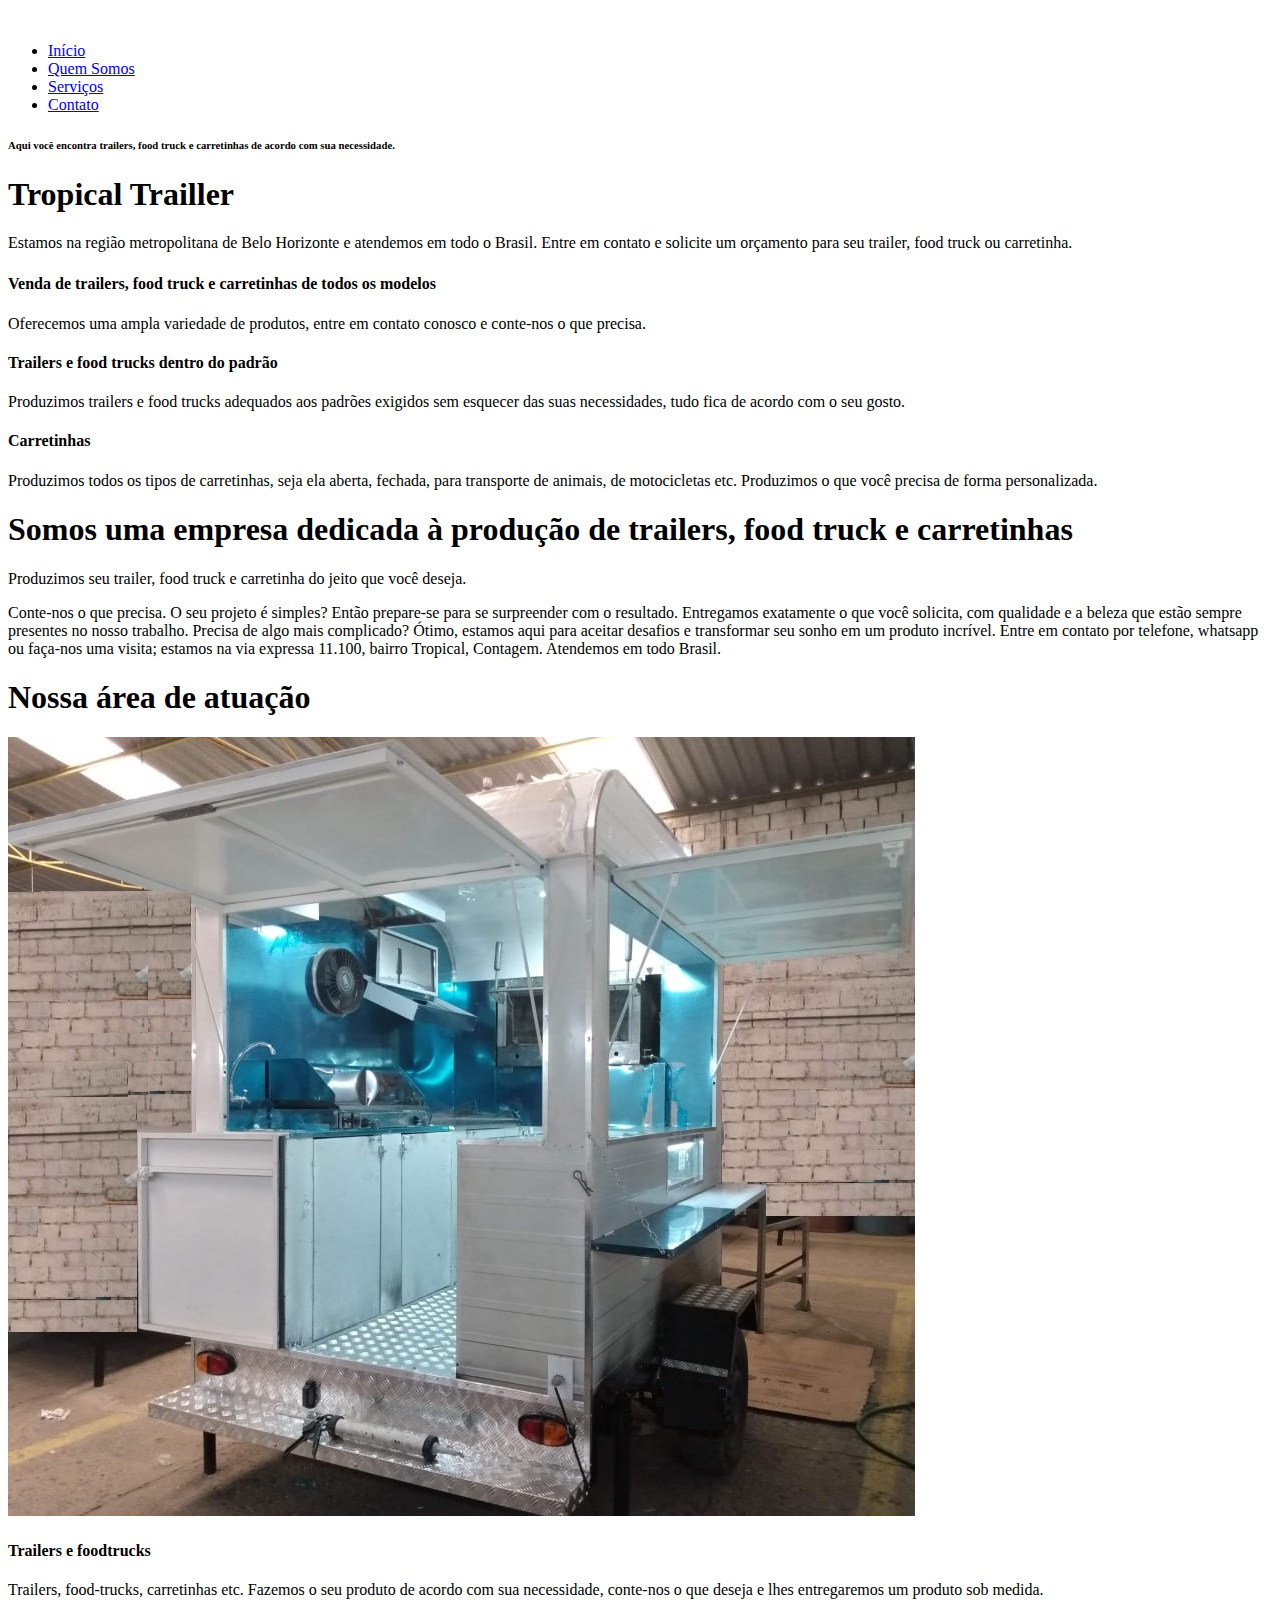
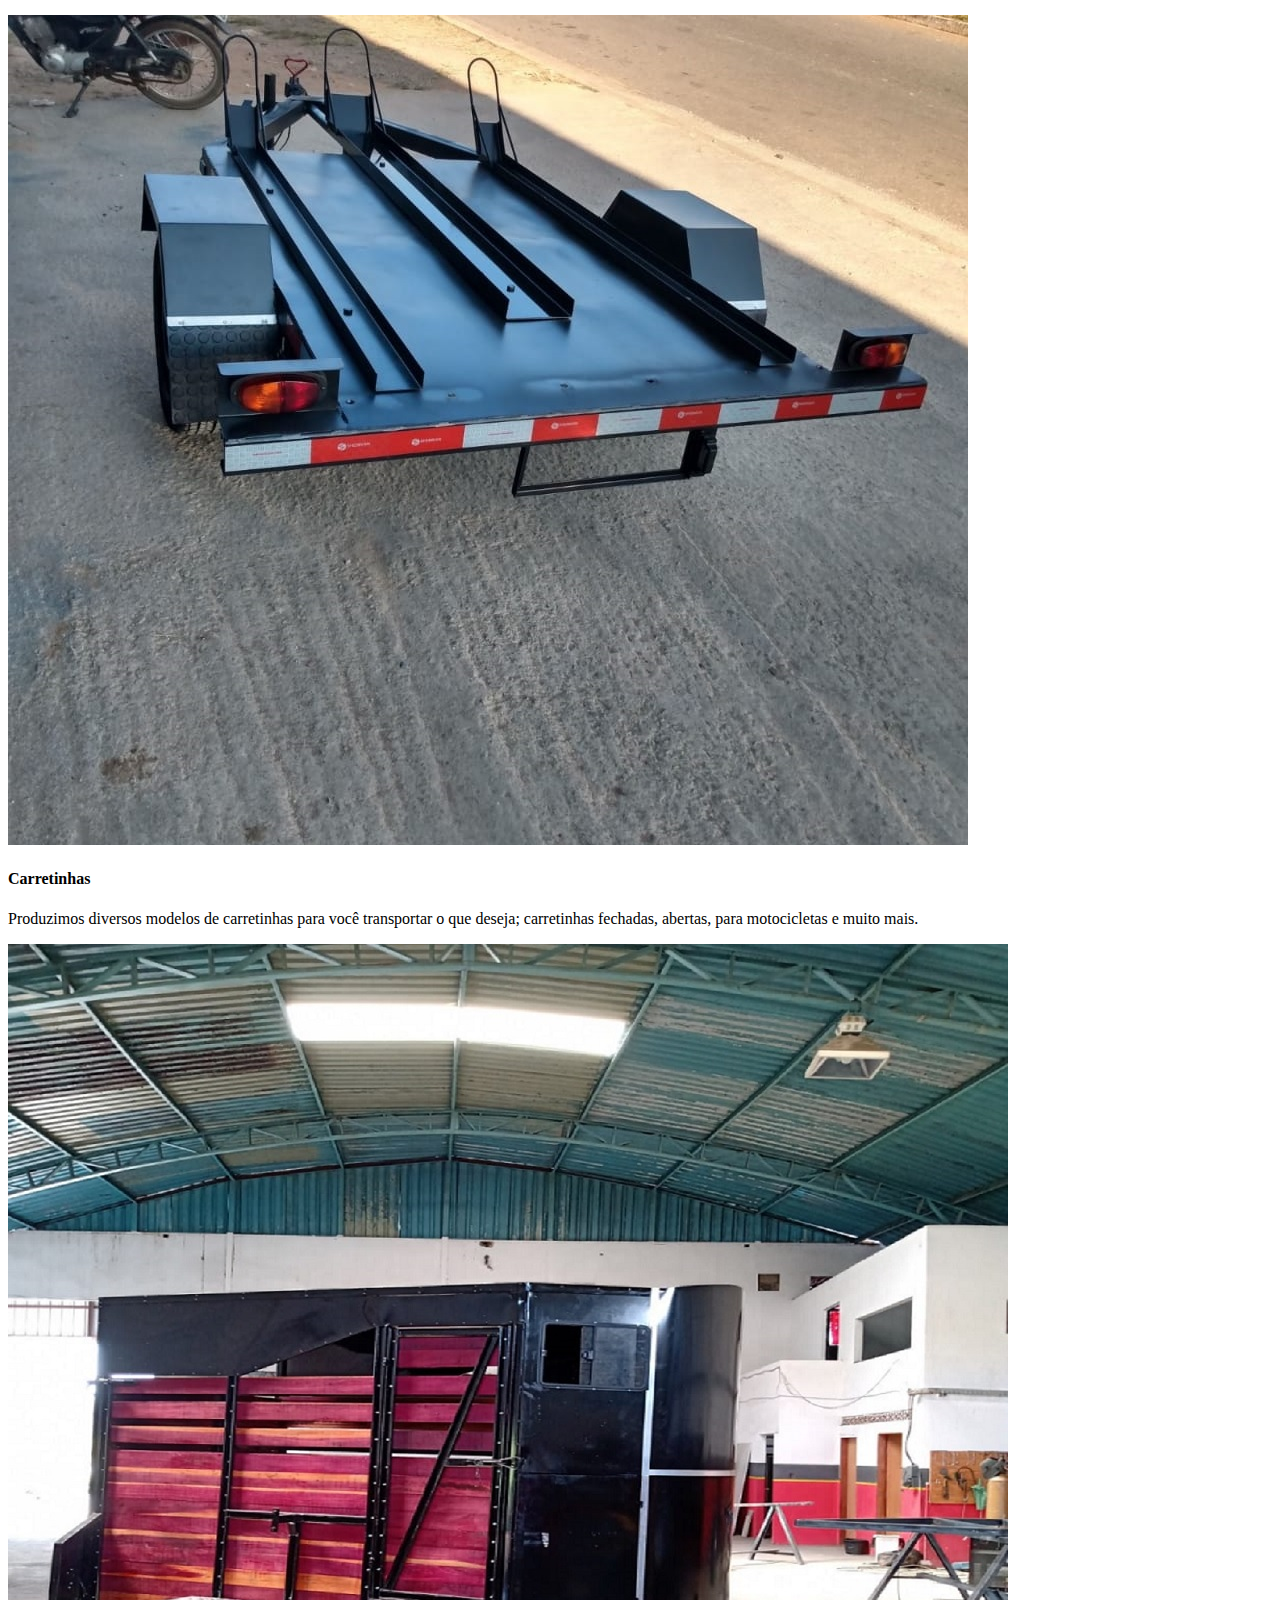
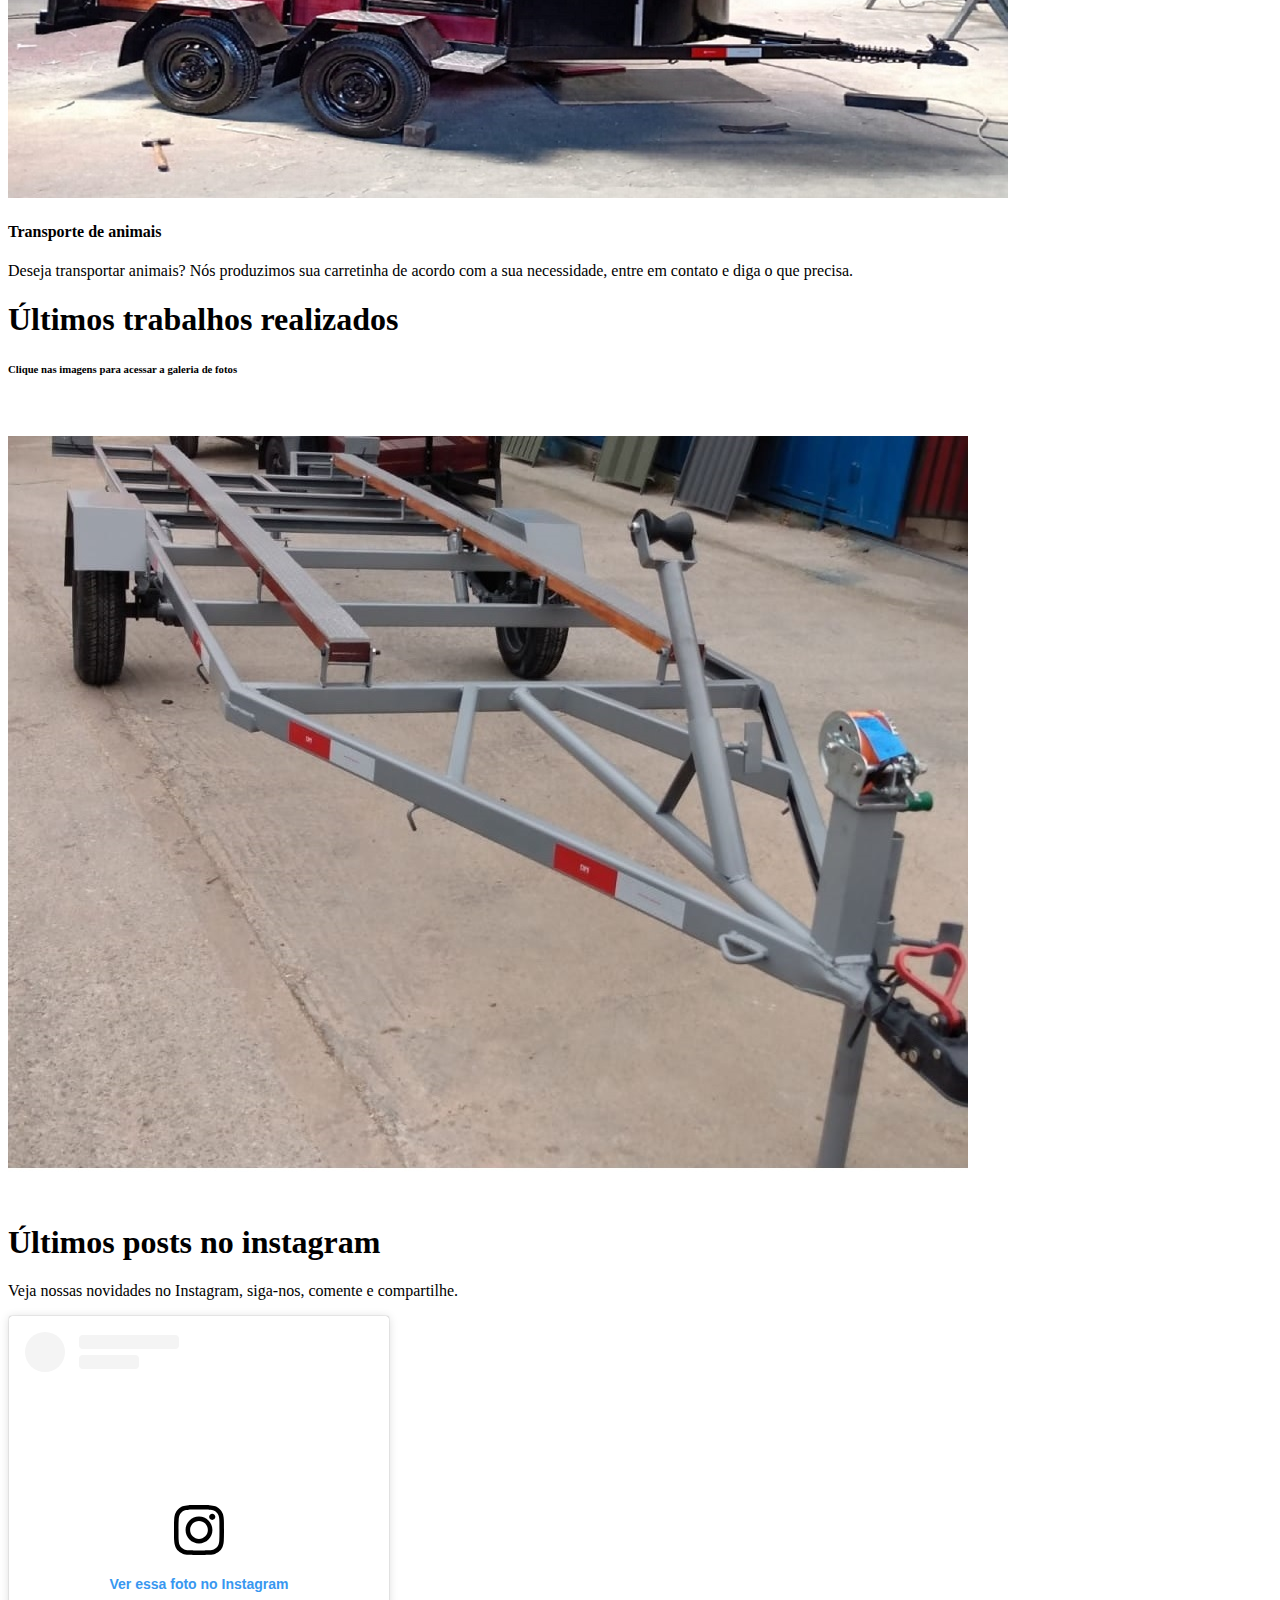
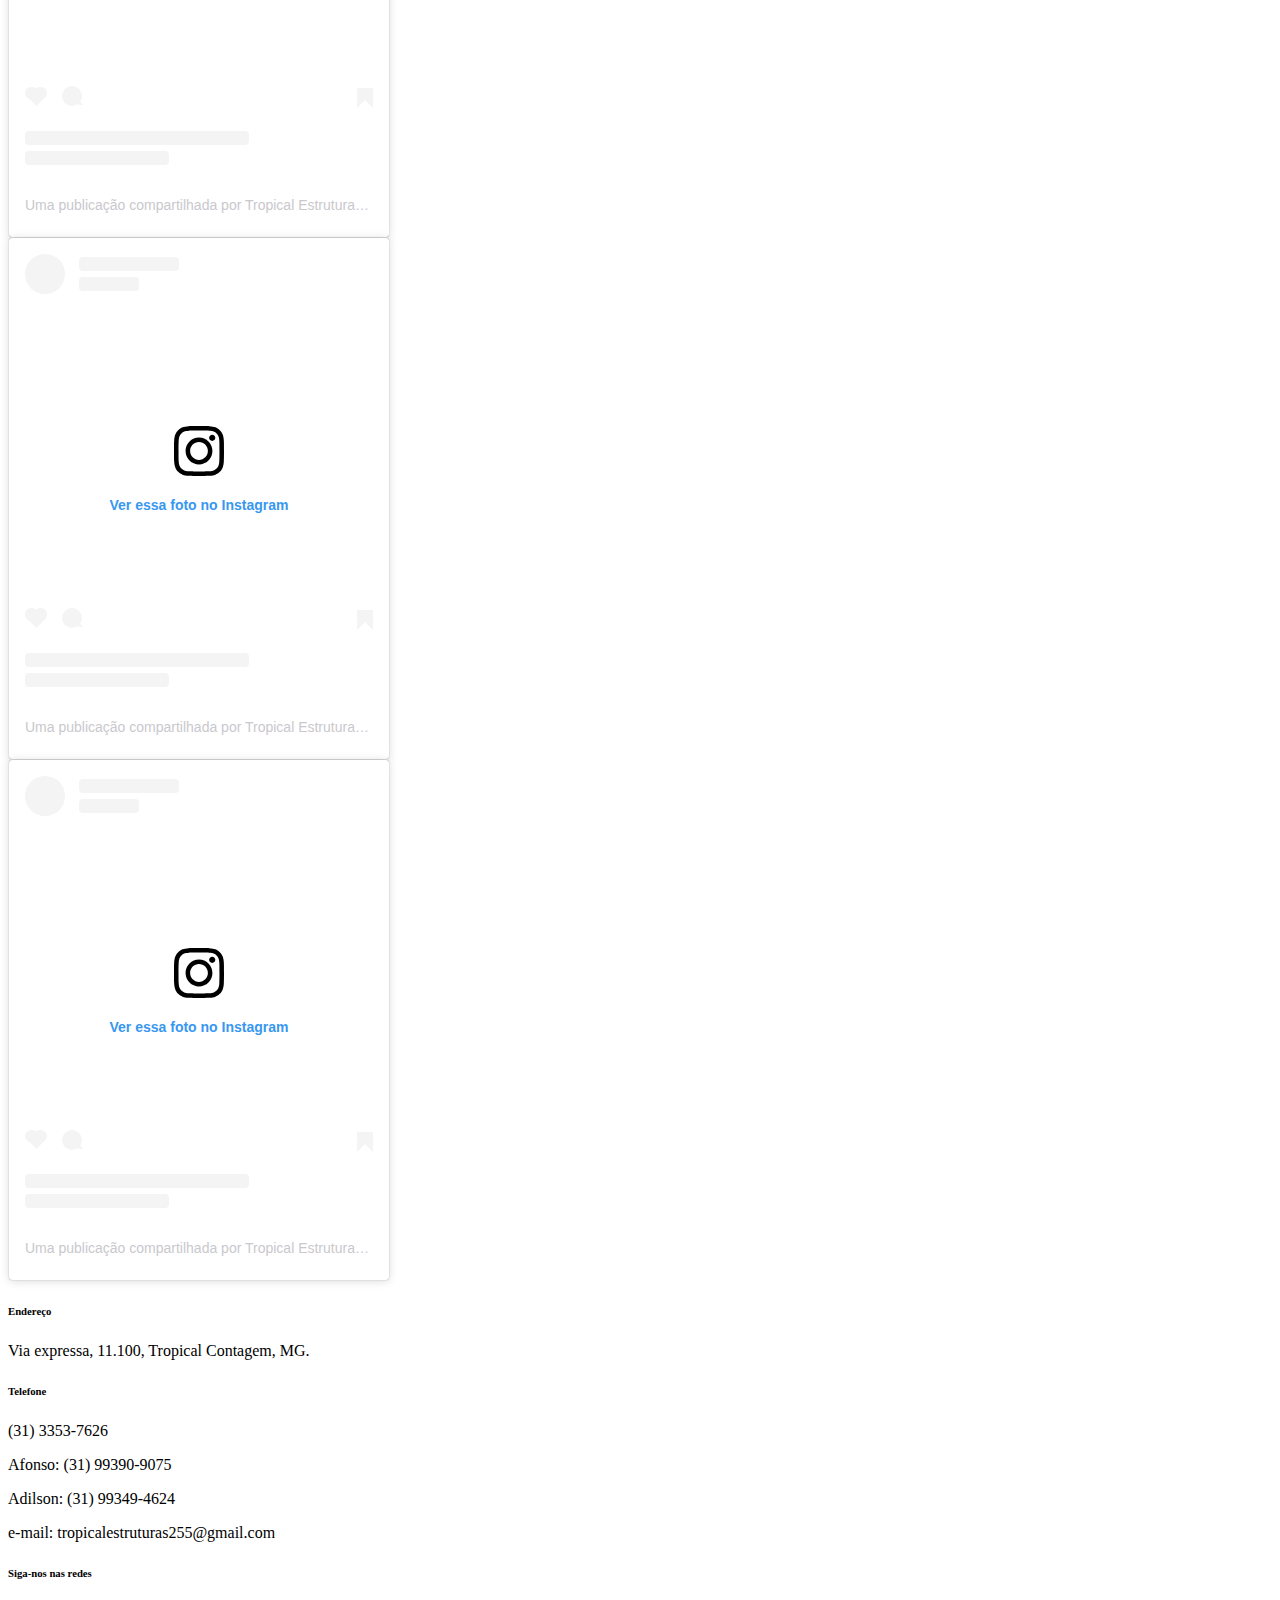
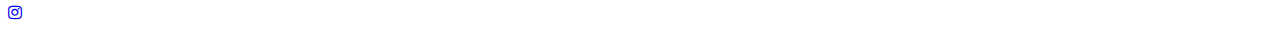
==== commit a5a4b537: "Update index.html" ====
--- a/index.html
+++ b/index.html
@@ -300,9 +300,10 @@
                 <div class="row">
 		    <blockquote class="instagram-media" data-instgrm-permalink="https://www.instagram.com/p/CKTqfF7hl-e/?utm_source=ig_embed&amp;utm_campaign=loading" data-instgrm-version="13" style=" background:#FFF; border:0; border-radius:3px; box-shadow:0 0 1px 0 rgba(0,0,0,0.5),0 1px 10px 0 rgba(0,0,0,0.15); margin: 1px; max-width:380px; min-width:326px; padding:0; width:99.375%; width:-webkit-calc(100% - 2px); width:calc(100% - 2px);"><div style="padding:16px;"> <a href="https://www.instagram.com/p/CKTqfF7hl-e/?utm_source=ig_embed&amp;utm_campaign=loading" style=" background:#FFFFFF; line-height:0; padding:0 0; text-align:center; text-decoration:none; width:100%;" target="_blank"> <div style=" display: flex; flex-direction: row; align-items: center;"> <div style="background-color: #F4F4F4; border-radius: 50%; flex-grow: 0; height: 40px; margin-right: 14px; width: 40px;"></div> <div style="display: flex; flex-direction: column; flex-grow: 1; justify-content: center;"> <div style=" background-color: #F4F4F4; border-radius: 4px; flex-grow: 0; height: 14px; margin-bottom: 6px; width: 100px;"></div> <div style=" background-color: #F4F4F4; border-radius: 4px; flex-grow: 0; height: 14px; width: 60px;"></div></div></div><div style="padding: 19% 0;"></div> <div style="display:block; height:50px; margin:0 auto 12px; width:50px;"><svg width="50px" height="50px" viewBox="0 0 60 60" version="1.1" xmlns="https://www.w3.org/2000/svg" xmlns:xlink="https://www.w3.org/1999/xlink"><g stroke="none" stroke-width="1" fill="none" fill-rule="evenodd"><g transform="translate(-511.000000, -20.000000)" fill="#000000"><g><path d="M556.869,30.41 C554.814,30.41 553.148,32.076 553.148,34.131 C553.148,36.186 554.814,37.852 556.869,37.852 C558.924,37.852 560.59,36.186 560.59,34.131 C560.59,32.076 558.924,30.41 556.869,30.41 M541,60.657 C535.114,60.657 530.342,55.887 530.342,50 C530.342,44.114 535.114,39.342 541,39.342 C546.887,39.342 551.658,44.114 551.658,50 C551.658,55.887 546.887,60.657 541,60.657 M541,33.886 C532.1,33.886 524.886,41.1 524.886,50 C524.886,58.899 532.1,66.113 541,66.113 C549.9,66.113 557.115,58.899 557.115,50 C557.115,41.1 549.9,33.886 541,33.886 M565.378,62.101 C565.244,65.022 564.756,66.606 564.346,67.663 C563.803,69.06 563.154,70.057 562.106,71.106 C561.058,72.155 560.06,72.803 558.662,73.347 C557.607,73.757 556.021,74.244 553.102,74.378 C549.944,74.521 548.997,74.552 541,74.552 C533.003,74.552 532.056,74.521 528.898,74.378 C525.979,74.244 524.393,73.757 523.338,73.347 C521.94,72.803 520.942,72.155 519.894,71.106 C518.846,70.057 518.197,69.06 517.654,67.663 C517.244,66.606 516.755,65.022 516.623,62.101 C516.479,58.943 516.448,57.996 516.448,50 C516.448,42.003 516.479,41.056 516.623,37.899 C516.755,34.978 517.244,33.391 517.654,32.338 C518.197,30.938 518.846,29.942 519.894,28.894 C520.942,27.846 521.94,27.196 523.338,26.654 C524.393,26.244 525.979,25.756 528.898,25.623 C532.057,25.479 533.004,25.448 541,25.448 C548.997,25.448 549.943,25.479 553.102,25.623 C556.021,25.756 557.607,26.244 558.662,26.654 C560.06,27.196 561.058,27.846 562.106,28.894 C563.154,29.942 563.803,30.938 564.346,32.338 C564.756,33.391 565.244,34.978 565.378,37.899 C565.522,41.056 565.552,42.003 565.552,50 C565.552,57.996 565.522,58.943 565.378,62.101 M570.82,37.631 C570.674,34.438 570.167,32.258 569.425,30.349 C568.659,28.377 567.633,26.702 565.965,25.035 C564.297,23.368 562.623,22.342 560.652,21.575 C558.743,20.834 556.562,20.326 553.369,20.18 C550.169,20.033 549.148,20 541,20 C532.853,20 531.831,20.033 528.631,20.18 C525.438,20.326 523.257,20.834 521.349,21.575 C519.376,22.342 517.703,23.368 516.035,25.035 C514.368,26.702 513.342,28.377 512.574,30.349 C511.834,32.258 511.326,34.438 511.181,37.631 C511.035,40.831 511,41.851 511,50 C511,58.147 511.035,59.17 511.181,62.369 C511.326,65.562 511.834,67.743 512.574,69.651 C513.342,71.625 514.368,73.296 516.035,74.965 C517.703,76.634 519.376,77.658 521.349,78.425 C523.257,79.167 525.438,79.673 528.631,79.82 C531.831,79.965 532.853,80.001 541,80.001 C549.148,80.001 550.169,79.965 553.369,79.82 C556.562,79.673 558.743,79.167 560.652,78.425 C562.623,77.658 564.297,76.634 565.965,74.965 C567.633,73.296 568.659,71.625 569.425,69.651 C570.167,67.743 570.674,65.562 570.82,62.369 C570.966,59.17 571,58.147 571,50 C571,41.851 570.966,40.831 570.82,37.631"></path></g></g></g></svg></div><div style="padding-top: 8px;"> <div style=" color:#3897f0; font-family:Arial,sans-serif; font-size:14px; font-style:normal; font-weight:550; line-height:18px;"> Ver essa foto no Instagram</div></div><div style="padding: 12.5% 0;"></div> <div style="display: flex; flex-direction: row; margin-bottom: 14px; align-items: center;"><div> <div style="background-color: #F4F4F4; border-radius: 50%; height: 12.5px; width: 12.5px; transform: translateX(0px) translateY(7px);"></div> <div style="background-color: #F4F4F4; height: 12.5px; transform: rotate(-45deg) translateX(3px) translateY(1px); width: 12.5px; flex-grow: 0; margin-right: 14px; margin-left: 2px;"></div> <div style="background-color: #F4F4F4; border-radius: 50%; height: 12.5px; width: 12.5px; transform: translateX(9px) translateY(-18px);"></div></div><div style="margin-left: 8px;"> <div style=" background-color: #F4F4F4; border-radius: 50%; flex-grow: 0; height: 20px; width: 20px;"></div> <div style=" width: 0; height: 0; border-top: 2px solid transparent; border-left: 6px solid #f4f4f4; border-bottom: 2px solid transparent; transform: translateX(16px) translateY(-4px) rotate(30deg)"></div></div><div style="margin-left: auto;"> <div style=" width: 0px; border-top: 8px solid #F4F4F4; border-right: 8px solid transparent; transform: translateY(16px);"></div> <div style=" background-color: #F4F4F4; flex-grow: 0; height: 12px; width: 16px; transform: translateY(-4px);"></div> <div style=" width: 0; height: 0; border-top: 8px solid #F4F4F4; border-left: 8px solid transparent; transform: translateY(-4px) translateX(8px);"></div></div></div> <div style="display: flex; flex-direction: column; flex-grow: 1; justify-content: center; margin-bottom: 24px;"> <div style=" background-color: #F4F4F4; border-radius: 4px; flex-grow: 0; height: 14px; margin-bottom: 6px; width: 224px;"></div> <div style=" background-color: #F4F4F4; border-radius: 4px; flex-grow: 0; height: 14px; width: 144px;"></div></div></a><p style=" color:#c9c8cd; font-family:Arial,sans-serif; font-size:14px; line-height:17px; margin-bottom:0; margin-top:8px; overflow:hidden; padding:8px 0 7px; text-align:center; text-overflow:ellipsis; white-space:nowrap;"><a href="https://www.instagram.com/p/CKTqfF7hl-e/?utm_source=ig_embed&amp;utm_campaign=loading" style=" color:#c9c8cd; font-family:Arial,sans-serif; font-size:14px; font-style:normal; font-weight:normal; line-height:17px; text-decoration:none;" target="_blank">Uma publicação compartilhada por Tropical Estruturas Metálicas (@tropicalestruturasmetalicas)</a></p></div></blockquote> <script async src="//www.instagram.com/embed.js"></script>
                     <blockquote class="instagram-media" data-instgrm-captioned data-instgrm-permalink="https://www.instagram.com/p/CKbz94VheAJ/?utm_source=ig_embed&amp;utm_campaign=loading" data-instgrm-version="13" style=" background:#FFF; border:0; border-radius:3px; box-shadow:0 0 1px 0 rgba(0,0,0,0.5),0 1px 10px 0 rgba(0,0,0,0.15); margin: 1px; max-width:380px; min-width:326px; padding:0; width:99.375%; width:-webkit-calc(100% - 2px); width:calc(100% - 2px);"><div style="padding:16px;"> <a href="https://www.instagram.com/p/CKbz94VheAJ/?utm_source=ig_embed&amp;utm_campaign=loading" style=" background:#FFFFFF; line-height:0; padding:0 0; text-align:center; text-decoration:none; width:100%;" target="_blank"> <div style=" display: flex; flex-direction: row; align-items: center;"> <div style="background-color: #F4F4F4; border-radius: 50%; flex-grow: 0; height: 40px; margin-right: 14px; width: 40px;"></div> <div style="display: flex; flex-direction: column; flex-grow: 1; justify-content: center;"> <div style=" background-color: #F4F4F4; border-radius: 4px; flex-grow: 0; height: 14px; margin-bottom: 6px; width: 100px;"></div> <div style=" background-color: #F4F4F4; border-radius: 4px; flex-grow: 0; height: 14px; width: 60px;"></div></div></div><div style="padding: 19% 0;"></div> <div style="display:block; height:50px; margin:0 auto 12px; width:50px;"><svg width="50px" height="50px" viewBox="0 0 60 60" version="1.1" xmlns="https://www.w3.org/2000/svg" xmlns:xlink="https://www.w3.org/1999/xlink"><g stroke="none" stroke-width="1" fill="none" fill-rule="evenodd"><g transform="translate(-511.000000, -20.000000)" fill="#000000"><g><path d="M556.869,30.41 C554.814,30.41 553.148,32.076 553.148,34.131 C553.148,36.186 554.814,37.852 556.869,37.852 C558.924,37.852 560.59,36.186 560.59,34.131 C560.59,32.076 558.924,30.41 556.869,30.41 M541,60.657 C535.114,60.657 530.342,55.887 530.342,50 C530.342,44.114 535.114,39.342 541,39.342 C546.887,39.342 551.658,44.114 551.658,50 C551.658,55.887 546.887,60.657 541,60.657 M541,33.886 C532.1,33.886 524.886,41.1 524.886,50 C524.886,58.899 532.1,66.113 541,66.113 C549.9,66.113 557.115,58.899 557.115,50 C557.115,41.1 549.9,33.886 541,33.886 M565.378,62.101 C565.244,65.022 564.756,66.606 564.346,67.663 C563.803,69.06 563.154,70.057 562.106,71.106 C561.058,72.155 560.06,72.803 558.662,73.347 C557.607,73.757 556.021,74.244 553.102,74.378 C549.944,74.521 548.997,74.552 541,74.552 C533.003,74.552 532.056,74.521 528.898,74.378 C525.979,74.244 524.393,73.757 523.338,73.347 C521.94,72.803 520.942,72.155 519.894,71.106 C518.846,70.057 518.197,69.06 517.654,67.663 C517.244,66.606 516.755,65.022 516.623,62.101 C516.479,58.943 516.448,57.996 516.448,50 C516.448,42.003 516.479,41.056 516.623,37.899 C516.755,34.978 517.244,33.391 517.654,32.338 C518.197,30.938 518.846,29.942 519.894,28.894 C520.942,27.846 521.94,27.196 523.338,26.654 C524.393,26.244 525.979,25.756 528.898,25.623 C532.057,25.479 533.004,25.448 541,25.448 C548.997,25.448 549.943,25.479 553.102,25.623 C556.021,25.756 557.607,26.244 558.662,26.654 C560.06,27.196 561.058,27.846 562.106,28.894 C563.154,29.942 563.803,30.938 564.346,32.338 C564.756,33.391 565.244,34.978 565.378,37.899 C565.522,41.056 565.552,42.003 565.552,50 C565.552,57.996 565.522,58.943 565.378,62.101 M570.82,37.631 C570.674,34.438 570.167,32.258 569.425,30.349 C568.659,28.377 567.633,26.702 565.965,25.035 C564.297,23.368 562.623,22.342 560.652,21.575 C558.743,20.834 556.562,20.326 553.369,20.18 C550.169,20.033 549.148,20 541,20 C532.853,20 531.831,20.033 528.631,20.18 C525.438,20.326 523.257,20.834 521.349,21.575 C519.376,22.342 517.703,23.368 516.035,25.035 C514.368,26.702 513.342,28.377 512.574,30.349 C511.834,32.258 511.326,34.438 511.181,37.631 C511.035,40.831 511,41.851 511,50 C511,58.147 511.035,59.17 511.181,62.369 C511.326,65.562 511.834,67.743 512.574,69.651 C513.342,71.625 514.368,73.296 516.035,74.965 C517.703,76.634 519.376,77.658 521.349,78.425 C523.257,79.167 525.438,79.673 528.631,79.82 C531.831,79.965 532.853,80.001 541,80.001 C549.148,80.001 550.169,79.965 553.369,79.82 C556.562,79.673 558.743,79.167 560.652,78.425 C562.623,77.658 564.297,76.634 565.965,74.965 C567.633,73.296 568.659,71.625 569.425,69.651 C570.167,67.743 570.674,65.562 570.82,62.369 C570.966,59.17 571,58.147 571,50 C571,41.851 570.966,40.831 570.82,37.631"></path></g></g></g></svg></div><div style="padding-top: 8px;"> <div style=" color:#3897f0; font-family:Arial,sans-serif; font-size:14px; font-style:normal; font-weight:550; line-height:18px;"> Ver essa foto no Instagram</div></div><div style="padding: 12.5% 0;"></div> <div style="display: flex; flex-direction: row; margin-bottom: 14px; align-items: center;"><div> <div style="background-color: #F4F4F4; border-radius: 50%; height: 12.5px; width: 12.5px; transform: translateX(0px) translateY(7px);"></div> <div style="background-color: #F4F4F4; height: 12.5px; transform: rotate(-45deg) translateX(3px) translateY(1px); width: 12.5px; flex-grow: 0; margin-right: 14px; margin-left: 2px;"></div> <div style="background-color: #F4F4F4; border-radius: 50%; height: 12.5px; width: 12.5px; transform: translateX(9px) translateY(-18px);"></div></div><div style="margin-left: 8px;"> <div style=" background-color: #F4F4F4; border-radius: 50%; flex-grow: 0; height: 20px; width: 20px;"></div> <div style=" width: 0; height: 0; border-top: 2px solid transparent; border-left: 6px solid #f4f4f4; border-bottom: 2px solid transparent; transform: translateX(16px) translateY(-4px) rotate(30deg)"></div></div><div style="margin-left: auto;"> <div style=" width: 0px; border-top: 8px solid #F4F4F4; border-right: 8px solid transparent; transform: translateY(16px);"></div> <div style=" background-color: #F4F4F4; flex-grow: 0; height: 12px; width: 16px; transform: translateY(-4px);"></div> <div style=" width: 0; height: 0; border-top: 8px solid #F4F4F4; border-left: 8px solid transparent; transform: translateY(-4px) translateX(8px);"></div></div></div> <div style="display: flex; flex-direction: column; flex-grow: 1; justify-content: center; margin-bottom: 24px;"> <div style=" background-color: #F4F4F4; border-radius: 4px; flex-grow: 0; height: 14px; margin-bottom: 6px; width: 224px;"></div> <div style=" background-color: #F4F4F4; border-radius: 4px; flex-grow: 0; height: 14px; width: 144px;"></div></div></a><p style=" color:#c9c8cd; font-family:Arial,sans-serif; font-size:14px; line-height:17px; margin-bottom:0; margin-top:8px; overflow:hidden; padding:8px 0 7px; text-align:center; text-overflow:ellipsis; white-space:nowrap;"><a href="https://www.instagram.com/p/CKbz94VheAJ/?utm_source=ig_embed&amp;utm_campaign=loading" style=" color:#c9c8cd; font-family:Arial,sans-serif; font-size:14px; font-style:normal; font-weight:normal; line-height:17px; text-decoration:none;" target="_blank">Uma publicação compartilhada por Tropical Estruturas Metálicas (@tropicalestruturasmetalicas)</a></p></div></blockquote> <script async src="//www.instagram.com/embed.js"></script>
+		    <blockquote class="instagram-media" data-instgrm-captioned data-instgrm-permalink="https://www.instagram.com/p/CKgxDvsBDsV/?utm_source=ig_embed&amp;utm_campaign=loading" data-instgrm-version="13" style=" background:#FFF; border:0; border-radius:3px; box-shadow:0 0 1px 0 rgba(0,0,0,0.5),0 1px 10px 0 rgba(0,0,0,0.15); margin: 1px; max-width:380px; min-width:326px; padding:0; width:99.375%; width:-webkit-calc(100% - 2px); width:calc(100% - 2px);"><div style="padding:16px;"> <a href="https://www.instagram.com/p/CKgxDvsBDsV/?utm_source=ig_embed&amp;utm_campaign=loading" style=" background:#FFFFFF; line-height:0; padding:0 0; text-align:center; text-decoration:none; width:100%;" target="_blank"> <div style=" display: flex; flex-direction: row; align-items: center;"> <div style="background-color: #F4F4F4; border-radius: 50%; flex-grow: 0; height: 40px; margin-right: 14px; width: 40px;"></div> <div style="display: flex; flex-direction: column; flex-grow: 1; justify-content: center;"> <div style=" background-color: #F4F4F4; border-radius: 4px; flex-grow: 0; height: 14px; margin-bottom: 6px; width: 100px;"></div> <div style=" background-color: #F4F4F4; border-radius: 4px; flex-grow: 0; height: 14px; width: 60px;"></div></div></div><div style="padding: 19% 0;"></div> <div style="display:block; height:50px; margin:0 auto 12px; width:50px;"><svg width="50px" height="50px" viewBox="0 0 60 60" version="1.1" xmlns="https://www.w3.org/2000/svg" xmlns:xlink="https://www.w3.org/1999/xlink"><g stroke="none" stroke-width="1" fill="none" fill-rule="evenodd"><g transform="translate(-511.000000, -20.000000)" fill="#000000"><g><path d="M556.869,30.41 C554.814,30.41 553.148,32.076 553.148,34.131 C553.148,36.186 554.814,37.852 556.869,37.852 C558.924,37.852 560.59,36.186 560.59,34.131 C560.59,32.076 558.924,30.41 556.869,30.41 M541,60.657 C535.114,60.657 530.342,55.887 530.342,50 C530.342,44.114 535.114,39.342 541,39.342 C546.887,39.342 551.658,44.114 551.658,50 C551.658,55.887 546.887,60.657 541,60.657 M541,33.886 C532.1,33.886 524.886,41.1 524.886,50 C524.886,58.899 532.1,66.113 541,66.113 C549.9,66.113 557.115,58.899 557.115,50 C557.115,41.1 549.9,33.886 541,33.886 M565.378,62.101 C565.244,65.022 564.756,66.606 564.346,67.663 C563.803,69.06 563.154,70.057 562.106,71.106 C561.058,72.155 560.06,72.803 558.662,73.347 C557.607,73.757 556.021,74.244 553.102,74.378 C549.944,74.521 548.997,74.552 541,74.552 C533.003,74.552 532.056,74.521 528.898,74.378 C525.979,74.244 524.393,73.757 523.338,73.347 C521.94,72.803 520.942,72.155 519.894,71.106 C518.846,70.057 518.197,69.06 517.654,67.663 C517.244,66.606 516.755,65.022 516.623,62.101 C516.479,58.943 516.448,57.996 516.448,50 C516.448,42.003 516.479,41.056 516.623,37.899 C516.755,34.978 517.244,33.391 517.654,32.338 C518.197,30.938 518.846,29.942 519.894,28.894 C520.942,27.846 521.94,27.196 523.338,26.654 C524.393,26.244 525.979,25.756 528.898,25.623 C532.057,25.479 533.004,25.448 541,25.448 C548.997,25.448 549.943,25.479 553.102,25.623 C556.021,25.756 557.607,26.244 558.662,26.654 C560.06,27.196 561.058,27.846 562.106,28.894 C563.154,29.942 563.803,30.938 564.346,32.338 C564.756,33.391 565.244,34.978 565.378,37.899 C565.522,41.056 565.552,42.003 565.552,50 C565.552,57.996 565.522,58.943 565.378,62.101 M570.82,37.631 C570.674,34.438 570.167,32.258 569.425,30.349 C568.659,28.377 567.633,26.702 565.965,25.035 C564.297,23.368 562.623,22.342 560.652,21.575 C558.743,20.834 556.562,20.326 553.369,20.18 C550.169,20.033 549.148,20 541,20 C532.853,20 531.831,20.033 528.631,20.18 C525.438,20.326 523.257,20.834 521.349,21.575 C519.376,22.342 517.703,23.368 516.035,25.035 C514.368,26.702 513.342,28.377 512.574,30.349 C511.834,32.258 511.326,34.438 511.181,37.631 C511.035,40.831 511,41.851 511,50 C511,58.147 511.035,59.17 511.181,62.369 C511.326,65.562 511.834,67.743 512.574,69.651 C513.342,71.625 514.368,73.296 516.035,74.965 C517.703,76.634 519.376,77.658 521.349,78.425 C523.257,79.167 525.438,79.673 528.631,79.82 C531.831,79.965 532.853,80.001 541,80.001 C549.148,80.001 550.169,79.965 553.369,79.82 C556.562,79.673 558.743,79.167 560.652,78.425 C562.623,77.658 564.297,76.634 565.965,74.965 C567.633,73.296 568.659,71.625 569.425,69.651 C570.167,67.743 570.674,65.562 570.82,62.369 C570.966,59.17 571,58.147 571,50 C571,41.851 570.966,40.831 570.82,37.631"></path></g></g></g></svg></div><div style="padding-top: 8px;"> <div style=" color:#3897f0; font-family:Arial,sans-serif; font-size:14px; font-style:normal; font-weight:550; line-height:18px;"> Ver essa foto no Instagram</div></div><div style="padding: 12.5% 0;"></div> <div style="display: flex; flex-direction: row; margin-bottom: 14px; align-items: center;"><div> <div style="background-color: #F4F4F4; border-radius: 50%; height: 12.5px; width: 12.5px; transform: translateX(0px) translateY(7px);"></div> <div style="background-color: #F4F4F4; height: 12.5px; transform: rotate(-45deg) translateX(3px) translateY(1px); width: 12.5px; flex-grow: 0; margin-right: 14px; margin-left: 2px;"></div> <div style="background-color: #F4F4F4; border-radius: 50%; height: 12.5px; width: 12.5px; transform: translateX(9px) translateY(-18px);"></div></div><div style="margin-left: 8px;"> <div style=" background-color: #F4F4F4; border-radius: 50%; flex-grow: 0; height: 20px; width: 20px;"></div> <div style=" width: 0; height: 0; border-top: 2px solid transparent; border-left: 6px solid #f4f4f4; border-bottom: 2px solid transparent; transform: translateX(16px) translateY(-4px) rotate(30deg)"></div></div><div style="margin-left: auto;"> <div style=" width: 0px; border-top: 8px solid #F4F4F4; border-right: 8px solid transparent; transform: translateY(16px);"></div> <div style=" background-color: #F4F4F4; flex-grow: 0; height: 12px; width: 16px; transform: translateY(-4px);"></div> <div style=" width: 0; height: 0; border-top: 8px solid #F4F4F4; border-left: 8px solid transparent; transform: translateY(-4px) translateX(8px);"></div></div></div> <div style="display: flex; flex-direction: column; flex-grow: 1; justify-content: center; margin-bottom: 24px;"> <div style=" background-color: #F4F4F4; border-radius: 4px; flex-grow: 0; height: 14px; margin-bottom: 6px; width: 224px;"></div> <div style=" background-color: #F4F4F4; border-radius: 4px; flex-grow: 0; height: 14px; width: 144px;"></div></div></a><p style=" color:#c9c8cd; font-family:Arial,sans-serif; font-size:14px; line-height:17px; margin-bottom:0; margin-top:8px; overflow:hidden; padding:8px 0 7px; text-align:center; text-overflow:ellipsis; white-space:nowrap;"><a href="https://www.instagram.com/p/CKgxDvsBDsV/?utm_source=ig_embed&amp;utm_campaign=loading" style=" color:#c9c8cd; font-family:Arial,sans-serif; font-size:14px; font-style:normal; font-weight:normal; line-height:17px; text-decoration:none;" target="_blank">Uma publicação compartilhada por Tropical Estruturas Metálicas (@tropicalestruturasmetalicas)</a></p></div></blockquote> <script async src="//www.instagram.com/embed.js"></script>
 		    <!-- <blockquote class="instagram-media" data-instgrm-permalink="https://www.instagram.com/p/CCGYck0J3Si/?utm_source=ig_embed&amp;utm_campaign=loading" data-instgrm-version="12" style=" background:#FFF; border:0; border-radius:3px; box-shadow:0 0 1px 0 rgba(0,0,0,0.5),0 1px 10px 0 rgba(0,0,0,0.15); margin: 1px; max-width:380px; min-width:326px; padding:0; width:99.375%; width:-webkit-calc(100% - 2px); width:calc(100% - 2px);"><div style="padding:16px;"> <a href="https://www.instagram.com/p/CCGYck0J3Si/?utm_source=ig_embed&amp;utm_campaign=loading" style=" background:#FFFFFF; line-height:0; padding:0 0; text-align:center; text-decoration:none; width:100%;" target="_blank"> <div style=" display: flex; flex-direction: row; align-items: center;"> <div style="background-color: #F4F4F4; border-radius: 50%; flex-grow: 0; height: 40px; margin-right: 14px; width: 40px;"></div> <div style="display: flex; flex-direction: column; flex-grow: 1; justify-content: center;"> <div style=" background-color: #F4F4F4; border-radius: 4px; flex-grow: 0; height: 14px; margin-bottom: 6px; width: 100px;"></div> <div style=" background-color: #F4F4F4; border-radius: 4px; flex-grow: 0; height: 14px; width: 60px;"></div></div></div><div style="padding: 19% 0;"></div> <div style="display:block; height:50px; margin:0 auto 12px; width:50px;"><svg width="50px" height="50px" viewBox="0 0 60 60" version="1.1" xmlns="https://www.w3.org/2000/svg" xmlns:xlink="https://www.w3.org/1999/xlink"><g stroke="none" stroke-width="1" fill="none" fill-rule="evenodd"><g transform="translate(-511.000000, -20.000000)" fill="#000000"><g><path d="M556.869,30.41 C554.814,30.41 553.148,32.076 553.148,34.131 C553.148,36.186 554.814,37.852 556.869,37.852 C558.924,37.852 560.59,36.186 560.59,34.131 C560.59,32.076 558.924,30.41 556.869,30.41 M541,60.657 C535.114,60.657 530.342,55.887 530.342,50 C530.342,44.114 535.114,39.342 541,39.342 C546.887,39.342 551.658,44.114 551.658,50 C551.658,55.887 546.887,60.657 541,60.657 M541,33.886 C532.1,33.886 524.886,41.1 524.886,50 C524.886,58.899 532.1,66.113 541,66.113 C549.9,66.113 557.115,58.899 557.115,50 C557.115,41.1 549.9,33.886 541,33.886 M565.378,62.101 C565.244,65.022 564.756,66.606 564.346,67.663 C563.803,69.06 563.154,70.057 562.106,71.106 C561.058,72.155 560.06,72.803 558.662,73.347 C557.607,73.757 556.021,74.244 553.102,74.378 C549.944,74.521 548.997,74.552 541,74.552 C533.003,74.552 532.056,74.521 528.898,74.378 C525.979,74.244 524.393,73.757 523.338,73.347 C521.94,72.803 520.942,72.155 519.894,71.106 C518.846,70.057 518.197,69.06 517.654,67.663 C517.244,66.606 516.755,65.022 516.623,62.101 C516.479,58.943 516.448,57.996 516.448,50 C516.448,42.003 516.479,41.056 516.623,37.899 C516.755,34.978 517.244,33.391 517.654,32.338 C518.197,30.938 518.846,29.942 519.894,28.894 C520.942,27.846 521.94,27.196 523.338,26.654 C524.393,26.244 525.979,25.756 528.898,25.623 C532.057,25.479 533.004,25.448 541,25.448 C548.997,25.448 549.943,25.479 553.102,25.623 C556.021,25.756 557.607,26.244 558.662,26.654 C560.06,27.196 561.058,27.846 562.106,28.894 C563.154,29.942 563.803,30.938 564.346,32.338 C564.756,33.391 565.244,34.978 565.378,37.899 C565.522,41.056 565.552,42.003 565.552,50 C565.552,57.996 565.522,58.943 565.378,62.101 M570.82,37.631 C570.674,34.438 570.167,32.258 569.425,30.349 C568.659,28.377 567.633,26.702 565.965,25.035 C564.297,23.368 562.623,22.342 560.652,21.575 C558.743,20.834 556.562,20.326 553.369,20.18 C550.169,20.033 549.148,20 541,20 C532.853,20 531.831,20.033 528.631,20.18 C525.438,20.326 523.257,20.834 521.349,21.575 C519.376,22.342 517.703,23.368 516.035,25.035 C514.368,26.702 513.342,28.377 512.574,30.349 C511.834,32.258 511.326,34.438 511.181,37.631 C511.035,40.831 511,41.851 511,50 C511,58.147 511.035,59.17 511.181,62.369 C511.326,65.562 511.834,67.743 512.574,69.651 C513.342,71.625 514.368,73.296 516.035,74.965 C517.703,76.634 519.376,77.658 521.349,78.425 C523.257,79.167 525.438,79.673 528.631,79.82 C531.831,79.965 532.853,80.001 541,80.001 C549.148,80.001 550.169,79.965 553.369,79.82 C556.562,79.673 558.743,79.167 560.652,78.425 C562.623,77.658 564.297,76.634 565.965,74.965 C567.633,73.296 568.659,71.625 569.425,69.651 C570.167,67.743 570.674,65.562 570.82,62.369 C570.966,59.17 571,58.147 571,50 C571,41.851 570.966,40.831 570.82,37.631"></path></g></g></g></svg></div><div style="padding-top: 8px;"> <div style=" color:#3897f0; font-family:Arial,sans-serif; font-size:14px; font-style:normal; font-weight:550; line-height:18px;"> Ver essa foto no Instagram</div></div><div style="padding: 12.5% 0;"></div> <div style="display: flex; flex-direction: row; margin-bottom: 14px; align-items: center;"><div> <div style="background-color: #F4F4F4; border-radius: 50%; height: 12.5px; width: 12.5px; transform: translateX(0px) translateY(7px);"></div> <div style="background-color: #F4F4F4; height: 12.5px; transform: rotate(-45deg) translateX(3px) translateY(1px); width: 12.5px; flex-grow: 0; margin-right: 14px; margin-left: 2px;"></div> <div style="background-color: #F4F4F4; border-radius: 50%; height: 12.5px; width: 12.5px; transform: translateX(9px) translateY(-18px);"></div></div><div style="margin-left: 8px;"> <div style=" background-color: #F4F4F4; border-radius: 50%; flex-grow: 0; height: 20px; width: 20px;"></div> <div style=" width: 0; height: 0; border-top: 2px solid transparent; border-left: 6px solid #f4f4f4; border-bottom: 2px solid transparent; transform: translateX(16px) translateY(-4px) rotate(30deg)"></div></div><div style="margin-left: auto;"> <div style=" width: 0px; border-top: 8px solid #F4F4F4; border-right: 8px solid transparent; transform: translateY(16px);"></div> <div style=" background-color: #F4F4F4; flex-grow: 0; height: 12px; width: 16px; transform: translateY(-4px);"></div> <div style=" width: 0; height: 0; border-top: 8px solid #F4F4F4; border-left: 8px solid transparent; transform: translateY(-4px) translateX(8px);"></div></div></div> <div style="display: flex; flex-direction: column; flex-grow: 1; justify-content: center; margin-bottom: 24px;"> <div style=" background-color: #F4F4F4; border-radius: 4px; flex-grow: 0; height: 14px; margin-bottom: 6px; width: 224px;"></div> <div style=" background-color: #F4F4F4; border-radius: 4px; flex-grow: 0; height: 14px; width: 144px;"></div></div></a><p style=" color:#c9c8cd; font-family:Arial,sans-serif; font-size:14px; line-height:17px; margin-bottom:0; margin-top:8px; overflow:hidden; padding:8px 0 7px; text-align:center; text-overflow:ellipsis; white-space:nowrap;"><a href="https://www.instagram.com/p/CCGYck0J3Si/?utm_source=ig_embed&amp;utm_campaign=loading" style=" color:#c9c8cd; font-family:Arial,sans-serif; font-size:14px; font-style:normal; font-weight:normal; line-height:17px; text-decoration:none;" target="_blank">Uma publicação compartilhada por Tropical Estruturas Metálicas (@tropicalestruturasmetalicas)</a> em <time style=" font-family:Arial,sans-serif; font-size:14px; line-height:17px;" datetime="2020-07-01T12:37:19+00:00">1 de Jul, 2020 às 5:37 PDT</time></p></div></blockquote> <script async src="//www.instagram.com/embed.js"></script>-->										
                     <!--<blockquote class="instagram-media" data-instgrm-permalink="https://www.instagram.com/p/CCGYZ_JpB5W/?utm_source=ig_embed&amp;utm_campaign=loading" data-instgrm-version="12" style=" background:#FFF; border:0; border-radius:3px; box-shadow:0 0 1px 0 rgba(0,0,0,0.5),0 1px 10px 0 rgba(0,0,0,0.15); margin: 1px; max-width:380px; min-width:326px; padding:0; width:99.375%; width:-webkit-calc(100% - 2px); width:calc(100% - 2px);"><div style="padding:16px;"> <a href="https://www.instagram.com/p/CCGYZ_JpB5W/?utm_source=ig_embed&amp;utm_campaign=loading" style=" background:#FFFFFF; line-height:0; padding:0 0; text-align:center; text-decoration:none; width:100%;" target="_blank"> <div style=" display: flex; flex-direction: row; align-items: center;"> <div style="background-color: #F4F4F4; border-radius: 50%; flex-grow: 0; height: 40px; margin-right: 14px; width: 40px;"></div> <div style="display: flex; flex-direction: column; flex-grow: 1; justify-content: center;"> <div style=" background-color: #F4F4F4; border-radius: 4px; flex-grow: 0; height: 14px; margin-bottom: 6px; width: 100px;"></div> <div style=" background-color: #F4F4F4; border-radius: 4px; flex-grow: 0; height: 14px; width: 60px;"></div></div></div><div style="padding: 19% 0;"></div> <div style="display:block; height:50px; margin:0 auto 12px; width:50px;"><svg width="50px" height="50px" viewBox="0 0 60 60" version="1.1" xmlns="https://www.w3.org/2000/svg" xmlns:xlink="https://www.w3.org/1999/xlink"><g stroke="none" stroke-width="1" fill="none" fill-rule="evenodd"><g transform="translate(-511.000000, -20.000000)" fill="#000000"><g><path d="M556.869,30.41 C554.814,30.41 553.148,32.076 553.148,34.131 C553.148,36.186 554.814,37.852 556.869,37.852 C558.924,37.852 560.59,36.186 560.59,34.131 C560.59,32.076 558.924,30.41 556.869,30.41 M541,60.657 C535.114,60.657 530.342,55.887 530.342,50 C530.342,44.114 535.114,39.342 541,39.342 C546.887,39.342 551.658,44.114 551.658,50 C551.658,55.887 546.887,60.657 541,60.657 M541,33.886 C532.1,33.886 524.886,41.1 524.886,50 C524.886,58.899 532.1,66.113 541,66.113 C549.9,66.113 557.115,58.899 557.115,50 C557.115,41.1 549.9,33.886 541,33.886 M565.378,62.101 C565.244,65.022 564.756,66.606 564.346,67.663 C563.803,69.06 563.154,70.057 562.106,71.106 C561.058,72.155 560.06,72.803 558.662,73.347 C557.607,73.757 556.021,74.244 553.102,74.378 C549.944,74.521 548.997,74.552 541,74.552 C533.003,74.552 532.056,74.521 528.898,74.378 C525.979,74.244 524.393,73.757 523.338,73.347 C521.94,72.803 520.942,72.155 519.894,71.106 C518.846,70.057 518.197,69.06 517.654,67.663 C517.244,66.606 516.755,65.022 516.623,62.101 C516.479,58.943 516.448,57.996 516.448,50 C516.448,42.003 516.479,41.056 516.623,37.899 C516.755,34.978 517.244,33.391 517.654,32.338 C518.197,30.938 518.846,29.942 519.894,28.894 C520.942,27.846 521.94,27.196 523.338,26.654 C524.393,26.244 525.979,25.756 528.898,25.623 C532.057,25.479 533.004,25.448 541,25.448 C548.997,25.448 549.943,25.479 553.102,25.623 C556.021,25.756 557.607,26.244 558.662,26.654 C560.06,27.196 561.058,27.846 562.106,28.894 C563.154,29.942 563.803,30.938 564.346,32.338 C564.756,33.391 565.244,34.978 565.378,37.899 C565.522,41.056 565.552,42.003 565.552,50 C565.552,57.996 565.522,58.943 565.378,62.101 M570.82,37.631 C570.674,34.438 570.167,32.258 569.425,30.349 C568.659,28.377 567.633,26.702 565.965,25.035 C564.297,23.368 562.623,22.342 560.652,21.575 C558.743,20.834 556.562,20.326 553.369,20.18 C550.169,20.033 549.148,20 541,20 C532.853,20 531.831,20.033 528.631,20.18 C525.438,20.326 523.257,20.834 521.349,21.575 C519.376,22.342 517.703,23.368 516.035,25.035 C514.368,26.702 513.342,28.377 512.574,30.349 C511.834,32.258 511.326,34.438 511.181,37.631 C511.035,40.831 511,41.851 511,50 C511,58.147 511.035,59.17 511.181,62.369 C511.326,65.562 511.834,67.743 512.574,69.651 C513.342,71.625 514.368,73.296 516.035,74.965 C517.703,76.634 519.376,77.658 521.349,78.425 C523.257,79.167 525.438,79.673 528.631,79.82 C531.831,79.965 532.853,80.001 541,80.001 C549.148,80.001 550.169,79.965 553.369,79.82 C556.562,79.673 558.743,79.167 560.652,78.425 C562.623,77.658 564.297,76.634 565.965,74.965 C567.633,73.296 568.659,71.625 569.425,69.651 C570.167,67.743 570.674,65.562 570.82,62.369 C570.966,59.17 571,58.147 571,50 C571,41.851 570.966,40.831 570.82,37.631"></path></g></g></g></svg></div><div style="padding-top: 8px;"> <div style=" color:#3897f0; font-family:Arial,sans-serif; font-size:14px; font-style:normal; font-weight:550; line-height:18px;"> Ver essa foto no Instagram</div></div><div style="padding: 12.5% 0;"></div> <div style="display: flex; flex-direction: row; margin-bottom: 14px; align-items: center;"><div> <div style="background-color: #F4F4F4; border-radius: 50%; height: 12.5px; width: 12.5px; transform: translateX(0px) translateY(7px);"></div> <div style="background-color: #F4F4F4; height: 12.5px; transform: rotate(-45deg) translateX(3px) translateY(1px); width: 12.5px; flex-grow: 0; margin-right: 14px; margin-left: 2px;"></div> <div style="background-color: #F4F4F4; border-radius: 50%; height: 12.5px; width: 12.5px; transform: translateX(9px) translateY(-18px);"></div></div><div style="margin-left: 8px;"> <div style=" background-color: #F4F4F4; border-radius: 50%; flex-grow: 0; height: 20px; width: 20px;"></div> <div style=" width: 0; height: 0; border-top: 2px solid transparent; border-left: 6px solid #f4f4f4; border-bottom: 2px solid transparent; transform: translateX(16px) translateY(-4px) rotate(30deg)"></div></div><div style="margin-left: auto;"> <div style=" width: 0px; border-top: 8px solid #F4F4F4; border-right: 8px solid transparent; transform: translateY(16px);"></div> <div style=" background-color: #F4F4F4; flex-grow: 0; height: 12px; width: 16px; transform: translateY(-4px);"></div> <div style=" width: 0; height: 0; border-top: 8px solid #F4F4F4; border-left: 8px solid transparent; transform: translateY(-4px) translateX(8px);"></div></div></div> <div style="display: flex; flex-direction: column; flex-grow: 1; justify-content: center; margin-bottom: 24px;"> <div style=" background-color: #F4F4F4; border-radius: 4px; flex-grow: 0; height: 14px; margin-bottom: 6px; width: 224px;"></div> <div style=" background-color: #F4F4F4; border-radius: 4px; flex-grow: 0; height: 14px; width: 144px;"></div></div></a><p style=" color:#c9c8cd; font-family:Arial,sans-serif; font-size:14px; line-height:17px; margin-bottom:0; margin-top:8px; overflow:hidden; padding:8px 0 7px; text-align:center; text-overflow:ellipsis; white-space:nowrap;"><a href="https://www.instagram.com/p/CCGYZ_JpB5W/?utm_source=ig_embed&amp;utm_campaign=loading" style=" color:#c9c8cd; font-family:Arial,sans-serif; font-size:14px; font-style:normal; font-weight:normal; line-height:17px; text-decoration:none;" target="_blank">Uma publicação compartilhada por Tropical Estruturas Metálicas (@tropicalestruturasmetalicas)</a> em <time style=" font-family:Arial,sans-serif; font-size:14px; line-height:17px;" datetime="2020-07-01T12:36:58+00:00">1 de Jul, 2020 às 5:36 PDT</time></p></div></blockquote> <script async src="//www.instagram.com/embed.js"></script>-->		
-                    <blockquote class="instagram-media" data-instgrm-permalink="https://www.instagram.com/p/CCGYV4Vp9Wr/?utm_source=ig_embed&amp;utm_campaign=loading" data-instgrm-version="12" style=" background:#FFF; border:0; border-radius:3px; box-shadow:0 0 1px 0 rgba(0,0,0,0.5),0 1px 10px 0 rgba(0,0,0,0.15); margin: 1px; max-width:380px; min-width:326px; padding:0; width:99.375%; width:-webkit-calc(100% - 2px); width:calc(100% - 2px);"><div style="padding:16px;"> <a href="https://www.instagram.com/p/CCGYV4Vp9Wr/?utm_source=ig_embed&amp;utm_campaign=loading" style=" background:#FFFFFF; line-height:0; padding:0 0; text-align:center; text-decoration:none; width:100%;" target="_blank"> <div style=" display: flex; flex-direction: row; align-items: center;"> <div style="background-color: #F4F4F4; border-radius: 50%; flex-grow: 0; height: 40px; margin-right: 14px; width: 40px;"></div> <div style="display: flex; flex-direction: column; flex-grow: 1; justify-content: center;"> <div style=" background-color: #F4F4F4; border-radius: 4px; flex-grow: 0; height: 14px; margin-bottom: 6px; width: 100px;"></div> <div style=" background-color: #F4F4F4; border-radius: 4px; flex-grow: 0; height: 14px; width: 60px;"></div></div></div><div style="padding: 19% 0;"></div> <div style="display:block; height:50px; margin:0 auto 12px; width:50px;"><svg width="50px" height="50px" viewBox="0 0 60 60" version="1.1" xmlns="https://www.w3.org/2000/svg" xmlns:xlink="https://www.w3.org/1999/xlink"><g stroke="none" stroke-width="1" fill="none" fill-rule="evenodd"><g transform="translate(-511.000000, -20.000000)" fill="#000000"><g><path d="M556.869,30.41 C554.814,30.41 553.148,32.076 553.148,34.131 C553.148,36.186 554.814,37.852 556.869,37.852 C558.924,37.852 560.59,36.186 560.59,34.131 C560.59,32.076 558.924,30.41 556.869,30.41 M541,60.657 C535.114,60.657 530.342,55.887 530.342,50 C530.342,44.114 535.114,39.342 541,39.342 C546.887,39.342 551.658,44.114 551.658,50 C551.658,55.887 546.887,60.657 541,60.657 M541,33.886 C532.1,33.886 524.886,41.1 524.886,50 C524.886,58.899 532.1,66.113 541,66.113 C549.9,66.113 557.115,58.899 557.115,50 C557.115,41.1 549.9,33.886 541,33.886 M565.378,62.101 C565.244,65.022 564.756,66.606 564.346,67.663 C563.803,69.06 563.154,70.057 562.106,71.106 C561.058,72.155 560.06,72.803 558.662,73.347 C557.607,73.757 556.021,74.244 553.102,74.378 C549.944,74.521 548.997,74.552 541,74.552 C533.003,74.552 532.056,74.521 528.898,74.378 C525.979,74.244 524.393,73.757 523.338,73.347 C521.94,72.803 520.942,72.155 519.894,71.106 C518.846,70.057 518.197,69.06 517.654,67.663 C517.244,66.606 516.755,65.022 516.623,62.101 C516.479,58.943 516.448,57.996 516.448,50 C516.448,42.003 516.479,41.056 516.623,37.899 C516.755,34.978 517.244,33.391 517.654,32.338 C518.197,30.938 518.846,29.942 519.894,28.894 C520.942,27.846 521.94,27.196 523.338,26.654 C524.393,26.244 525.979,25.756 528.898,25.623 C532.057,25.479 533.004,25.448 541,25.448 C548.997,25.448 549.943,25.479 553.102,25.623 C556.021,25.756 557.607,26.244 558.662,26.654 C560.06,27.196 561.058,27.846 562.106,28.894 C563.154,29.942 563.803,30.938 564.346,32.338 C564.756,33.391 565.244,34.978 565.378,37.899 C565.522,41.056 565.552,42.003 565.552,50 C565.552,57.996 565.522,58.943 565.378,62.101 M570.82,37.631 C570.674,34.438 570.167,32.258 569.425,30.349 C568.659,28.377 567.633,26.702 565.965,25.035 C564.297,23.368 562.623,22.342 560.652,21.575 C558.743,20.834 556.562,20.326 553.369,20.18 C550.169,20.033 549.148,20 541,20 C532.853,20 531.831,20.033 528.631,20.18 C525.438,20.326 523.257,20.834 521.349,21.575 C519.376,22.342 517.703,23.368 516.035,25.035 C514.368,26.702 513.342,28.377 512.574,30.349 C511.834,32.258 511.326,34.438 511.181,37.631 C511.035,40.831 511,41.851 511,50 C511,58.147 511.035,59.17 511.181,62.369 C511.326,65.562 511.834,67.743 512.574,69.651 C513.342,71.625 514.368,73.296 516.035,74.965 C517.703,76.634 519.376,77.658 521.349,78.425 C523.257,79.167 525.438,79.673 528.631,79.82 C531.831,79.965 532.853,80.001 541,80.001 C549.148,80.001 550.169,79.965 553.369,79.82 C556.562,79.673 558.743,79.167 560.652,78.425 C562.623,77.658 564.297,76.634 565.965,74.965 C567.633,73.296 568.659,71.625 569.425,69.651 C570.167,67.743 570.674,65.562 570.82,62.369 C570.966,59.17 571,58.147 571,50 C571,41.851 570.966,40.831 570.82,37.631"></path></g></g></g></svg></div><div style="padding-top: 8px;"> <div style=" color:#3897f0; font-family:Arial,sans-serif; font-size:14px; font-style:normal; font-weight:550; line-height:18px;"> Ver essa foto no Instagram</div></div><div style="padding: 12.5% 0;"></div> <div style="display: flex; flex-direction: row; margin-bottom: 14px; align-items: center;"><div> <div style="background-color: #F4F4F4; border-radius: 50%; height: 12.5px; width: 12.5px; transform: translateX(0px) translateY(7px);"></div> <div style="background-color: #F4F4F4; height: 12.5px; transform: rotate(-45deg) translateX(3px) translateY(1px); width: 12.5px; flex-grow: 0; margin-right: 14px; margin-left: 2px;"></div> <div style="background-color: #F4F4F4; border-radius: 50%; height: 12.5px; width: 12.5px; transform: translateX(9px) translateY(-18px);"></div></div><div style="margin-left: 8px;"> <div style=" background-color: #F4F4F4; border-radius: 50%; flex-grow: 0; height: 20px; width: 20px;"></div> <div style=" width: 0; height: 0; border-top: 2px solid transparent; border-left: 6px solid #f4f4f4; border-bottom: 2px solid transparent; transform: translateX(16px) translateY(-4px) rotate(30deg)"></div></div><div style="margin-left: auto;"> <div style=" width: 0px; border-top: 8px solid #F4F4F4; border-right: 8px solid transparent; transform: translateY(16px);"></div> <div style=" background-color: #F4F4F4; flex-grow: 0; height: 12px; width: 16px; transform: translateY(-4px);"></div> <div style=" width: 0; height: 0; border-top: 8px solid #F4F4F4; border-left: 8px solid transparent; transform: translateY(-4px) translateX(8px);"></div></div></div> <div style="display: flex; flex-direction: column; flex-grow: 1; justify-content: center; margin-bottom: 24px;"> <div style=" background-color: #F4F4F4; border-radius: 4px; flex-grow: 0; height: 14px; margin-bottom: 6px; width: 224px;"></div> <div style=" background-color: #F4F4F4; border-radius: 4px; flex-grow: 0; height: 14px; width: 144px;"></div></div></a><p style=" color:#c9c8cd; font-family:Arial,sans-serif; font-size:14px; line-height:17px; margin-bottom:0; margin-top:8px; overflow:hidden; padding:8px 0 7px; text-align:center; text-overflow:ellipsis; white-space:nowrap;"><a href="https://www.instagram.com/p/CCGYV4Vp9Wr/?utm_source=ig_embed&amp;utm_campaign=loading" style=" color:#c9c8cd; font-family:Arial,sans-serif; font-size:14px; font-style:normal; font-weight:normal; line-height:17px; text-decoration:none;" target="_blank">Uma publicação compartilhada por Tropical Estruturas Metálicas (@tropicalestruturasmetalicas)</a> em <time style=" font-family:Arial,sans-serif; font-size:14px; line-height:17px;" datetime="2020-07-01T12:36:24+00:00">1 de Jul, 2020 às 5:36 PDT</time></p></div></blockquote> <script async src="//www.instagram.com/embed.js"></script>
+                    <!-- <blockquote class="instagram-media" data-instgrm-permalink="https://www.instagram.com/p/CCGYV4Vp9Wr/?utm_source=ig_embed&amp;utm_campaign=loading" data-instgrm-version="12" style=" background:#FFF; border:0; border-radius:3px; box-shadow:0 0 1px 0 rgba(0,0,0,0.5),0 1px 10px 0 rgba(0,0,0,0.15); margin: 1px; max-width:380px; min-width:326px; padding:0; width:99.375%; width:-webkit-calc(100% - 2px); width:calc(100% - 2px);"><div style="padding:16px;"> <a href="https://www.instagram.com/p/CCGYV4Vp9Wr/?utm_source=ig_embed&amp;utm_campaign=loading" style=" background:#FFFFFF; line-height:0; padding:0 0; text-align:center; text-decoration:none; width:100%;" target="_blank"> <div style=" display: flex; flex-direction: row; align-items: center;"> <div style="background-color: #F4F4F4; border-radius: 50%; flex-grow: 0; height: 40px; margin-right: 14px; width: 40px;"></div> <div style="display: flex; flex-direction: column; flex-grow: 1; justify-content: center;"> <div style=" background-color: #F4F4F4; border-radius: 4px; flex-grow: 0; height: 14px; margin-bottom: 6px; width: 100px;"></div> <div style=" background-color: #F4F4F4; border-radius: 4px; flex-grow: 0; height: 14px; width: 60px;"></div></div></div><div style="padding: 19% 0;"></div> <div style="display:block; height:50px; margin:0 auto 12px; width:50px;"><svg width="50px" height="50px" viewBox="0 0 60 60" version="1.1" xmlns="https://www.w3.org/2000/svg" xmlns:xlink="https://www.w3.org/1999/xlink"><g stroke="none" stroke-width="1" fill="none" fill-rule="evenodd"><g transform="translate(-511.000000, -20.000000)" fill="#000000"><g><path d="M556.869,30.41 C554.814,30.41 553.148,32.076 553.148,34.131 C553.148,36.186 554.814,37.852 556.869,37.852 C558.924,37.852 560.59,36.186 560.59,34.131 C560.59,32.076 558.924,30.41 556.869,30.41 M541,60.657 C535.114,60.657 530.342,55.887 530.342,50 C530.342,44.114 535.114,39.342 541,39.342 C546.887,39.342 551.658,44.114 551.658,50 C551.658,55.887 546.887,60.657 541,60.657 M541,33.886 C532.1,33.886 524.886,41.1 524.886,50 C524.886,58.899 532.1,66.113 541,66.113 C549.9,66.113 557.115,58.899 557.115,50 C557.115,41.1 549.9,33.886 541,33.886 M565.378,62.101 C565.244,65.022 564.756,66.606 564.346,67.663 C563.803,69.06 563.154,70.057 562.106,71.106 C561.058,72.155 560.06,72.803 558.662,73.347 C557.607,73.757 556.021,74.244 553.102,74.378 C549.944,74.521 548.997,74.552 541,74.552 C533.003,74.552 532.056,74.521 528.898,74.378 C525.979,74.244 524.393,73.757 523.338,73.347 C521.94,72.803 520.942,72.155 519.894,71.106 C518.846,70.057 518.197,69.06 517.654,67.663 C517.244,66.606 516.755,65.022 516.623,62.101 C516.479,58.943 516.448,57.996 516.448,50 C516.448,42.003 516.479,41.056 516.623,37.899 C516.755,34.978 517.244,33.391 517.654,32.338 C518.197,30.938 518.846,29.942 519.894,28.894 C520.942,27.846 521.94,27.196 523.338,26.654 C524.393,26.244 525.979,25.756 528.898,25.623 C532.057,25.479 533.004,25.448 541,25.448 C548.997,25.448 549.943,25.479 553.102,25.623 C556.021,25.756 557.607,26.244 558.662,26.654 C560.06,27.196 561.058,27.846 562.106,28.894 C563.154,29.942 563.803,30.938 564.346,32.338 C564.756,33.391 565.244,34.978 565.378,37.899 C565.522,41.056 565.552,42.003 565.552,50 C565.552,57.996 565.522,58.943 565.378,62.101 M570.82,37.631 C570.674,34.438 570.167,32.258 569.425,30.349 C568.659,28.377 567.633,26.702 565.965,25.035 C564.297,23.368 562.623,22.342 560.652,21.575 C558.743,20.834 556.562,20.326 553.369,20.18 C550.169,20.033 549.148,20 541,20 C532.853,20 531.831,20.033 528.631,20.18 C525.438,20.326 523.257,20.834 521.349,21.575 C519.376,22.342 517.703,23.368 516.035,25.035 C514.368,26.702 513.342,28.377 512.574,30.349 C511.834,32.258 511.326,34.438 511.181,37.631 C511.035,40.831 511,41.851 511,50 C511,58.147 511.035,59.17 511.181,62.369 C511.326,65.562 511.834,67.743 512.574,69.651 C513.342,71.625 514.368,73.296 516.035,74.965 C517.703,76.634 519.376,77.658 521.349,78.425 C523.257,79.167 525.438,79.673 528.631,79.82 C531.831,79.965 532.853,80.001 541,80.001 C549.148,80.001 550.169,79.965 553.369,79.82 C556.562,79.673 558.743,79.167 560.652,78.425 C562.623,77.658 564.297,76.634 565.965,74.965 C567.633,73.296 568.659,71.625 569.425,69.651 C570.167,67.743 570.674,65.562 570.82,62.369 C570.966,59.17 571,58.147 571,50 C571,41.851 570.966,40.831 570.82,37.631"></path></g></g></g></svg></div><div style="padding-top: 8px;"> <div style=" color:#3897f0; font-family:Arial,sans-serif; font-size:14px; font-style:normal; font-weight:550; line-height:18px;"> Ver essa foto no Instagram</div></div><div style="padding: 12.5% 0;"></div> <div style="display: flex; flex-direction: row; margin-bottom: 14px; align-items: center;"><div> <div style="background-color: #F4F4F4; border-radius: 50%; height: 12.5px; width: 12.5px; transform: translateX(0px) translateY(7px);"></div> <div style="background-color: #F4F4F4; height: 12.5px; transform: rotate(-45deg) translateX(3px) translateY(1px); width: 12.5px; flex-grow: 0; margin-right: 14px; margin-left: 2px;"></div> <div style="background-color: #F4F4F4; border-radius: 50%; height: 12.5px; width: 12.5px; transform: translateX(9px) translateY(-18px);"></div></div><div style="margin-left: 8px;"> <div style=" background-color: #F4F4F4; border-radius: 50%; flex-grow: 0; height: 20px; width: 20px;"></div> <div style=" width: 0; height: 0; border-top: 2px solid transparent; border-left: 6px solid #f4f4f4; border-bottom: 2px solid transparent; transform: translateX(16px) translateY(-4px) rotate(30deg)"></div></div><div style="margin-left: auto;"> <div style=" width: 0px; border-top: 8px solid #F4F4F4; border-right: 8px solid transparent; transform: translateY(16px);"></div> <div style=" background-color: #F4F4F4; flex-grow: 0; height: 12px; width: 16px; transform: translateY(-4px);"></div> <div style=" width: 0; height: 0; border-top: 8px solid #F4F4F4; border-left: 8px solid transparent; transform: translateY(-4px) translateX(8px);"></div></div></div> <div style="display: flex; flex-direction: column; flex-grow: 1; justify-content: center; margin-bottom: 24px;"> <div style=" background-color: #F4F4F4; border-radius: 4px; flex-grow: 0; height: 14px; margin-bottom: 6px; width: 224px;"></div> <div style=" background-color: #F4F4F4; border-radius: 4px; flex-grow: 0; height: 14px; width: 144px;"></div></div></a><p style=" color:#c9c8cd; font-family:Arial,sans-serif; font-size:14px; line-height:17px; margin-bottom:0; margin-top:8px; overflow:hidden; padding:8px 0 7px; text-align:center; text-overflow:ellipsis; white-space:nowrap;"><a href="https://www.instagram.com/p/CCGYV4Vp9Wr/?utm_source=ig_embed&amp;utm_campaign=loading" style=" color:#c9c8cd; font-family:Arial,sans-serif; font-size:14px; font-style:normal; font-weight:normal; line-height:17px; text-decoration:none;" target="_blank">Uma publicação compartilhada por Tropical Estruturas Metálicas (@tropicalestruturasmetalicas)</a> em <time style=" font-family:Arial,sans-serif; font-size:14px; line-height:17px;" datetime="2020-07-01T12:36:24+00:00">1 de Jul, 2020 às 5:36 PDT</time></p></div></blockquote> <script async src="//www.instagram.com/embed.js"></script>-->
                     
                                         
                                             
@@ -334,6 +335,7 @@
                                 <p>(31) 3353-7626</p>                               
                                 <p>Afonso: (31) 99390-9075</p>
                                 <p>Adilson: (31) 99349-4624</p>
+				 <p>e-mail: tropicalestruturas255@gmail.com</p>
                                 
                                 <div class="" id="mc_embed_signup">
                                     
@@ -389,7 +391,7 @@
     <script type="text/javascript">
         $(function () {	    
             $('#myButton').floatingWhatsApp({
-            phone: '553199349-4624',
+            phone: '553133537626',
             popupMessage: 'Olá, em que podemos te ajudar?',
             message: "Gostaria de fazer um orçamento",
             showPopup: true,
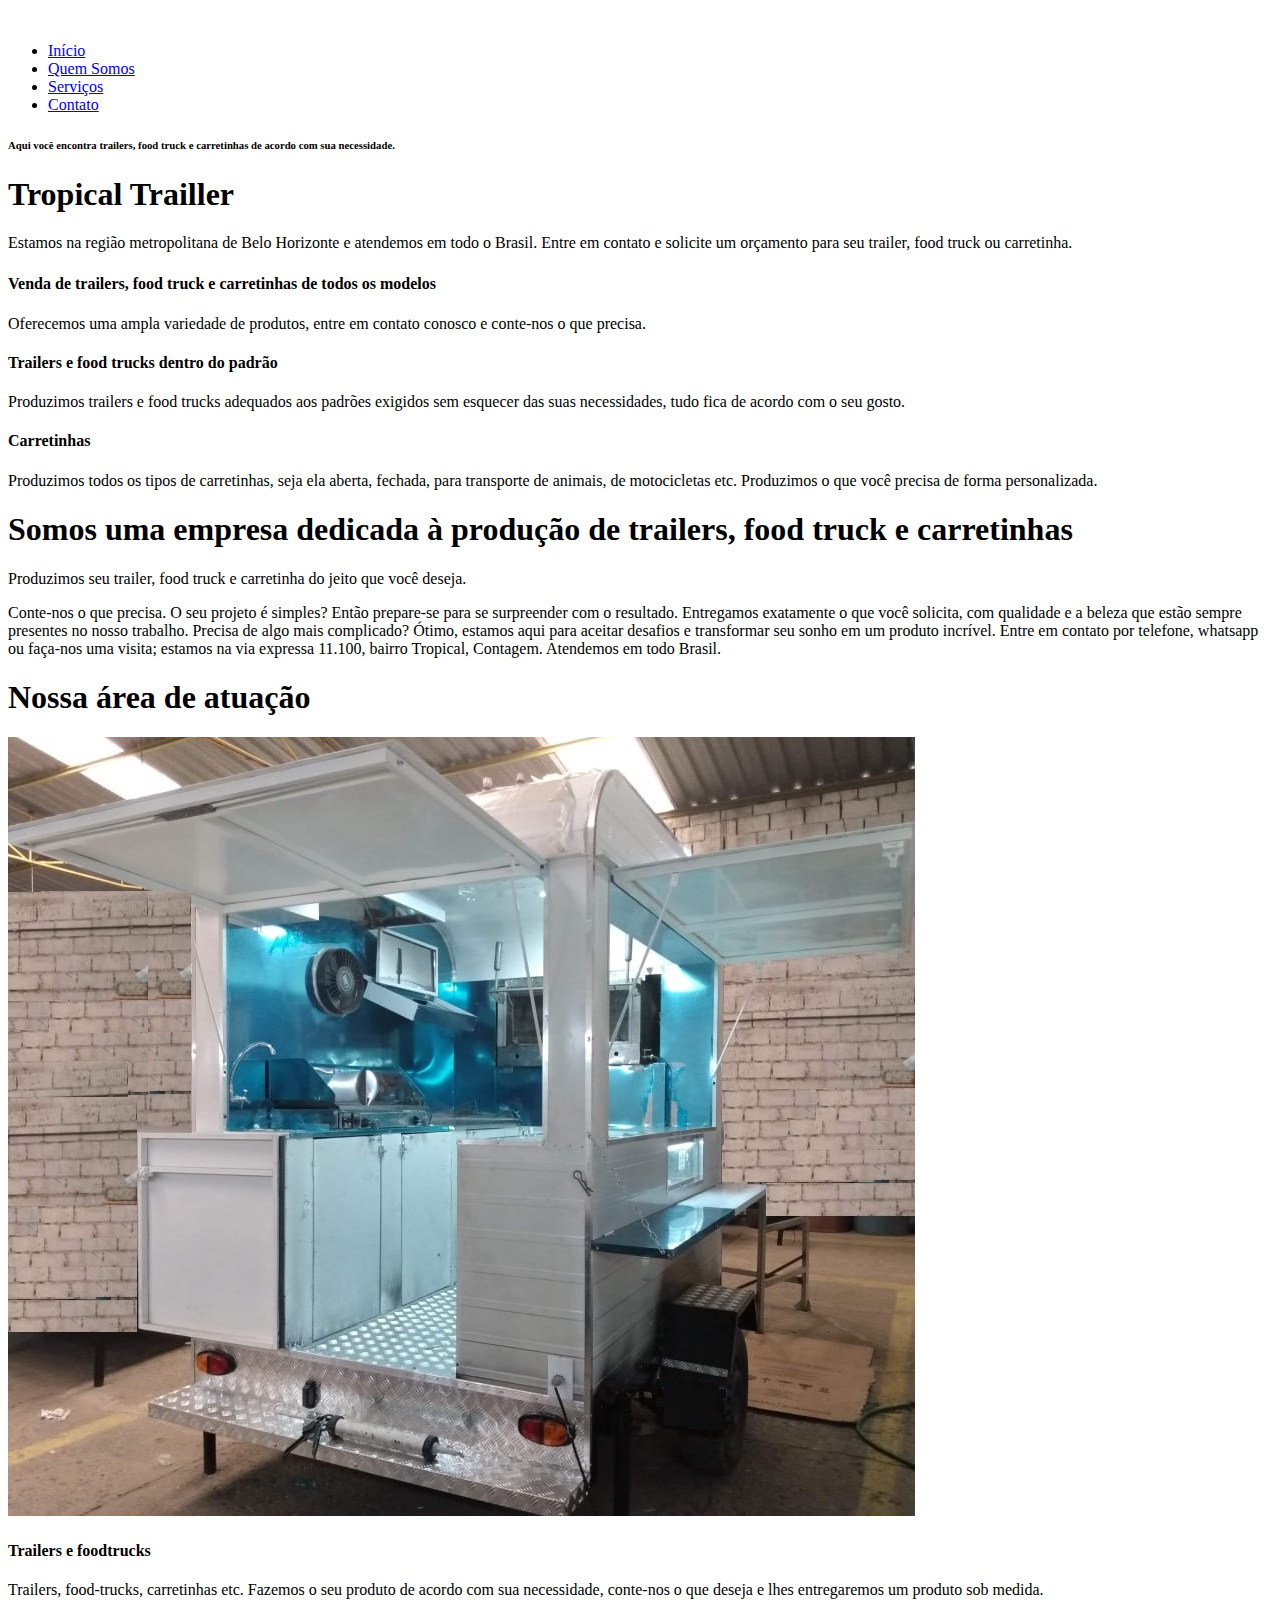
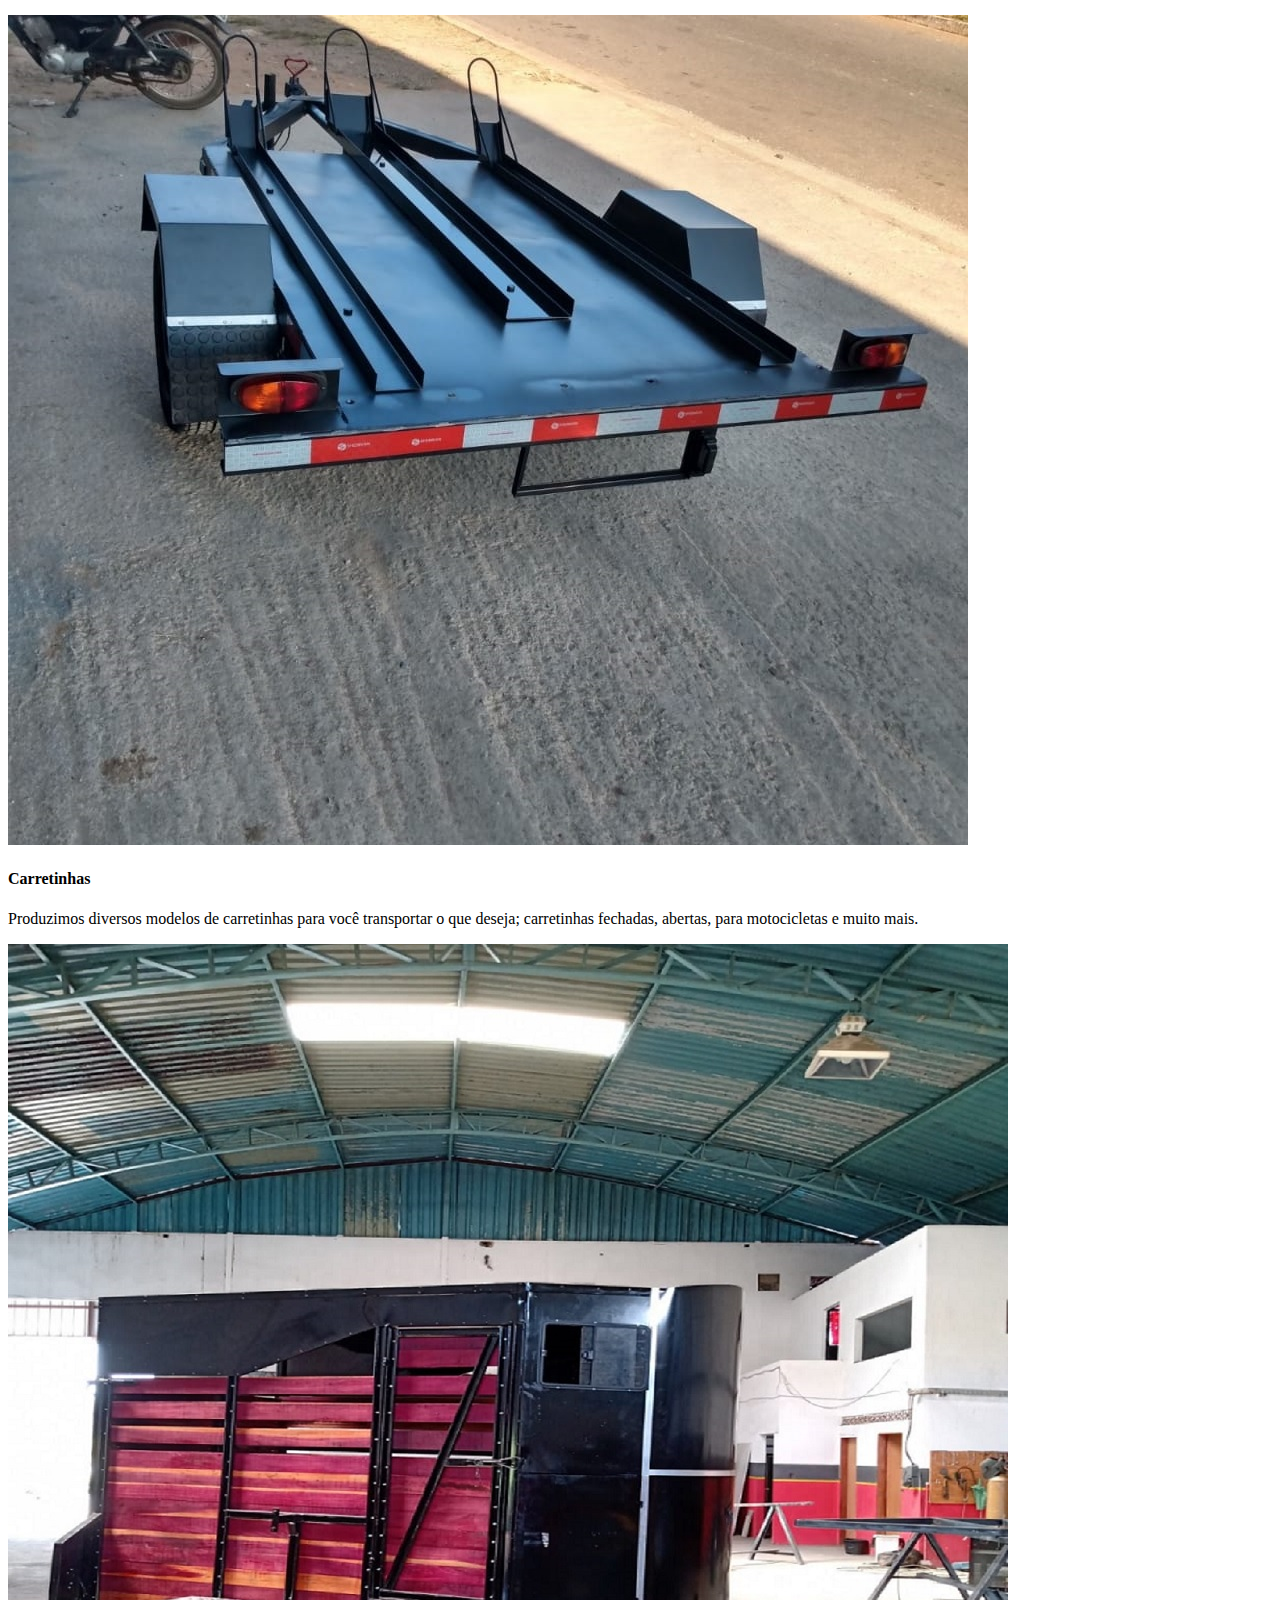
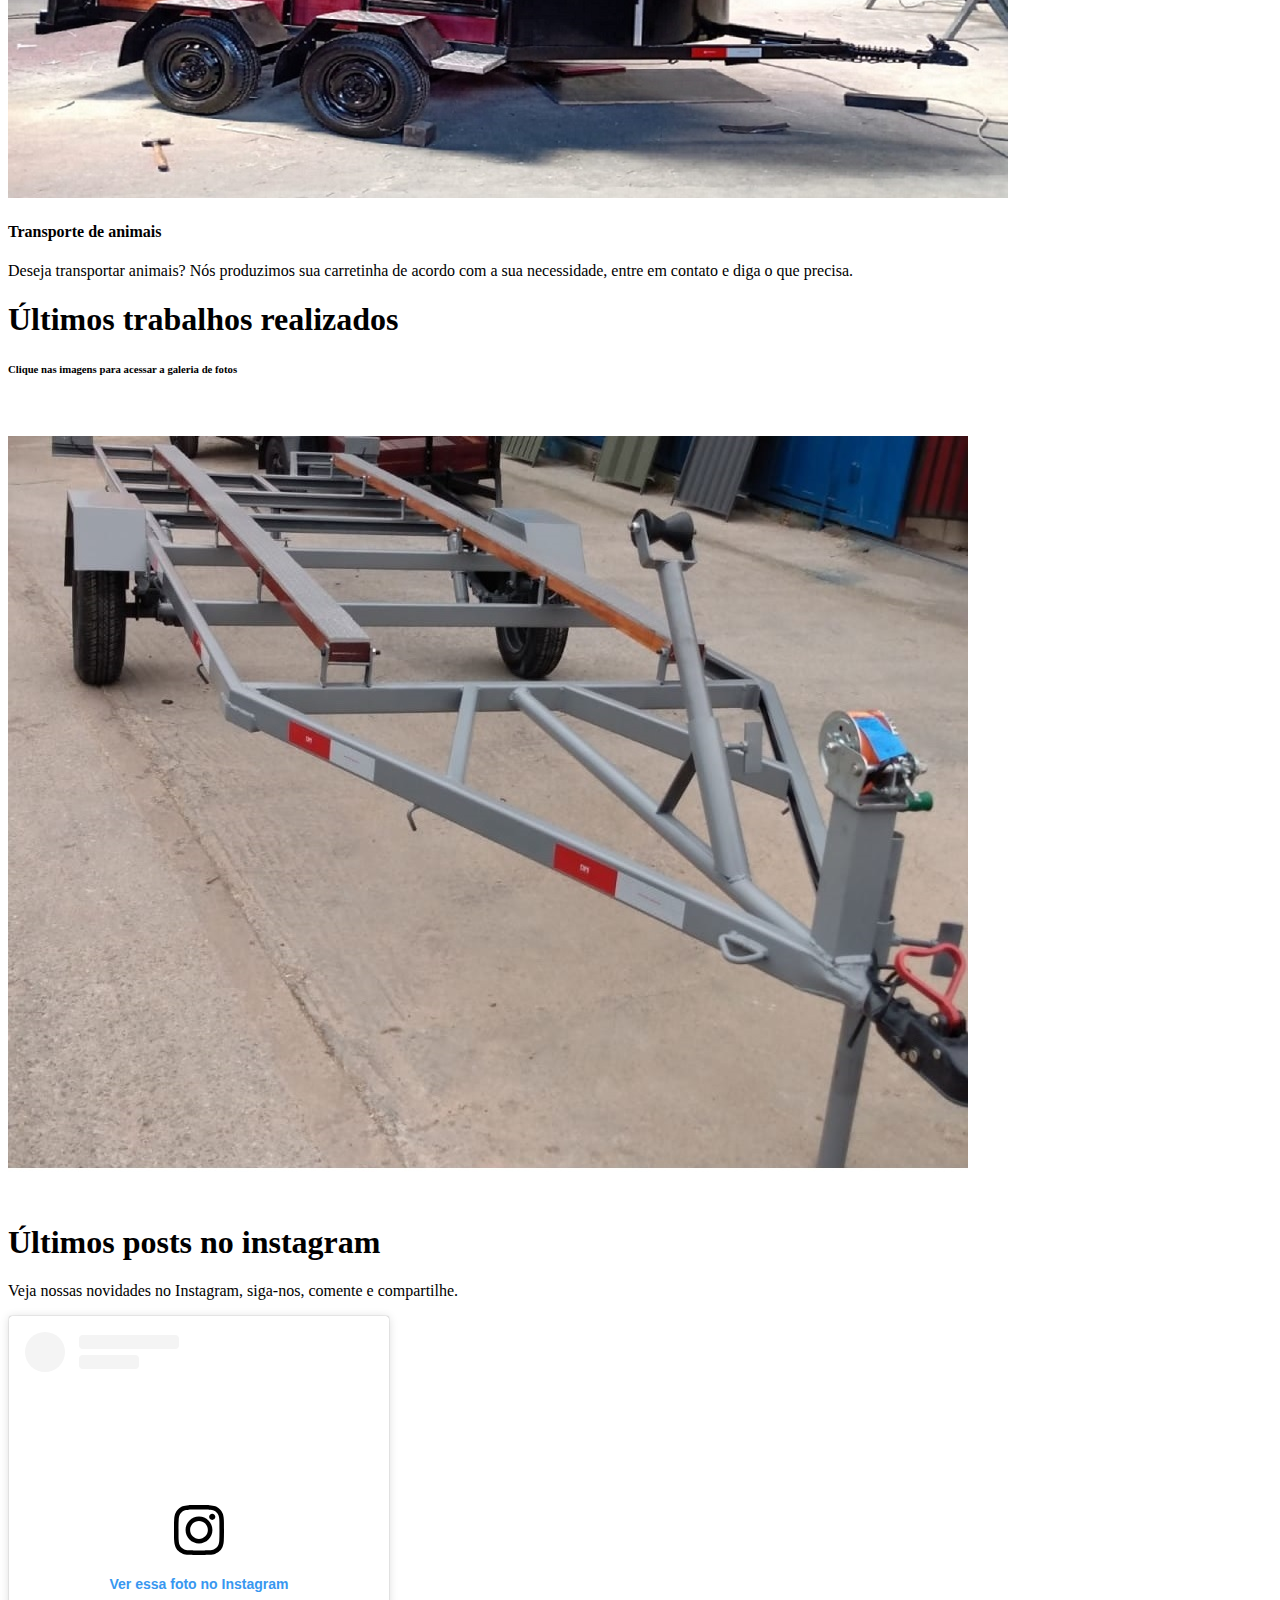
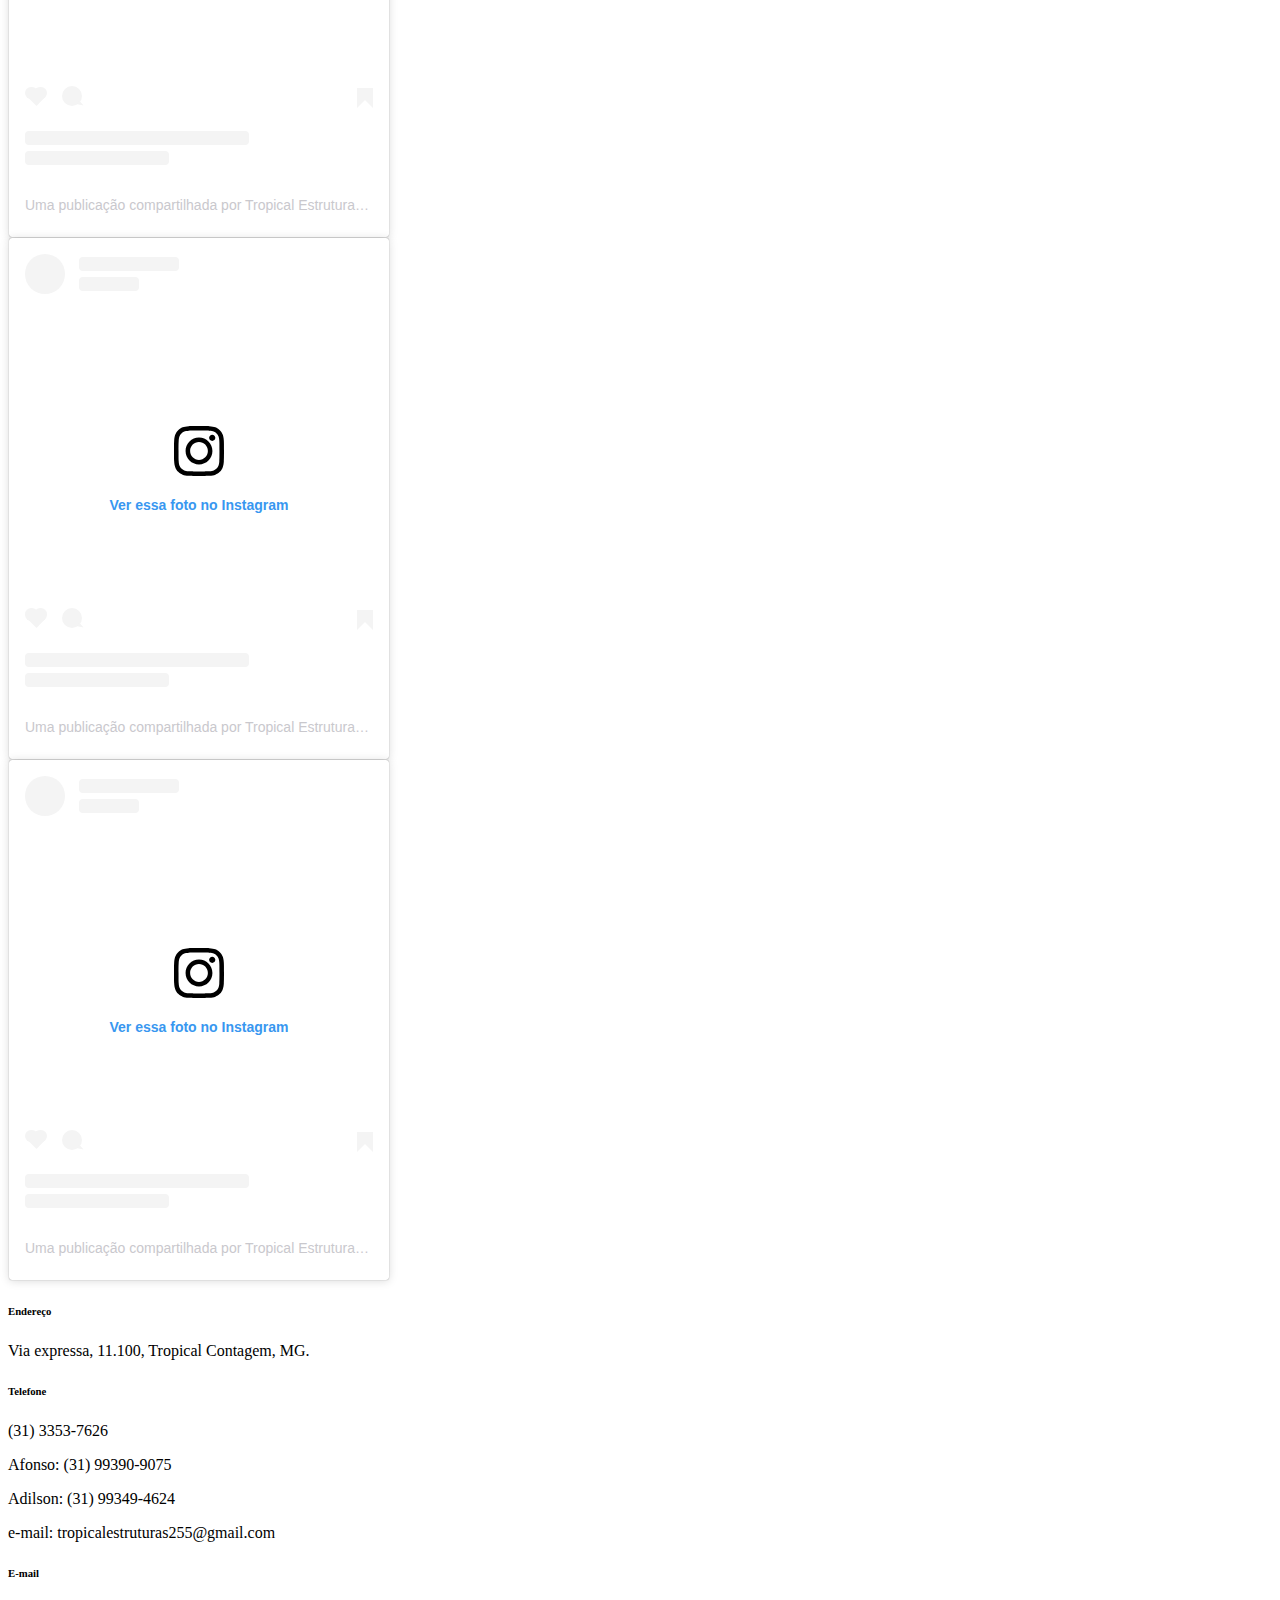
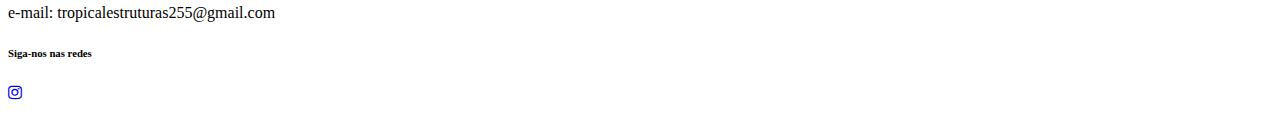
==== commit a83e8854: "Update index.html" ====
--- a/index.html
+++ b/index.html
@@ -341,7 +341,16 @@
                                     
                             </div>
                         </div>
-                    </div>						
+                    </div>
+		<div class="col-lg-5 col-md-6 col-sm-6">
+                        <div class="single-footer-widget">
+                            <h6>E-mail</h6>
+                            <p>e-mail: tropicalestruturas255@gmail.com</p>                            
+                            <p></h5>
+                        <p></p>
+                            </p>								
+                        </div>
+                    </div>
                     <div class="col-lg-2 col-md-6 col-sm-6 social-widget">
                         <div class="single-footer-widget">
                             <h6>Siga-nos nas redes</h6>
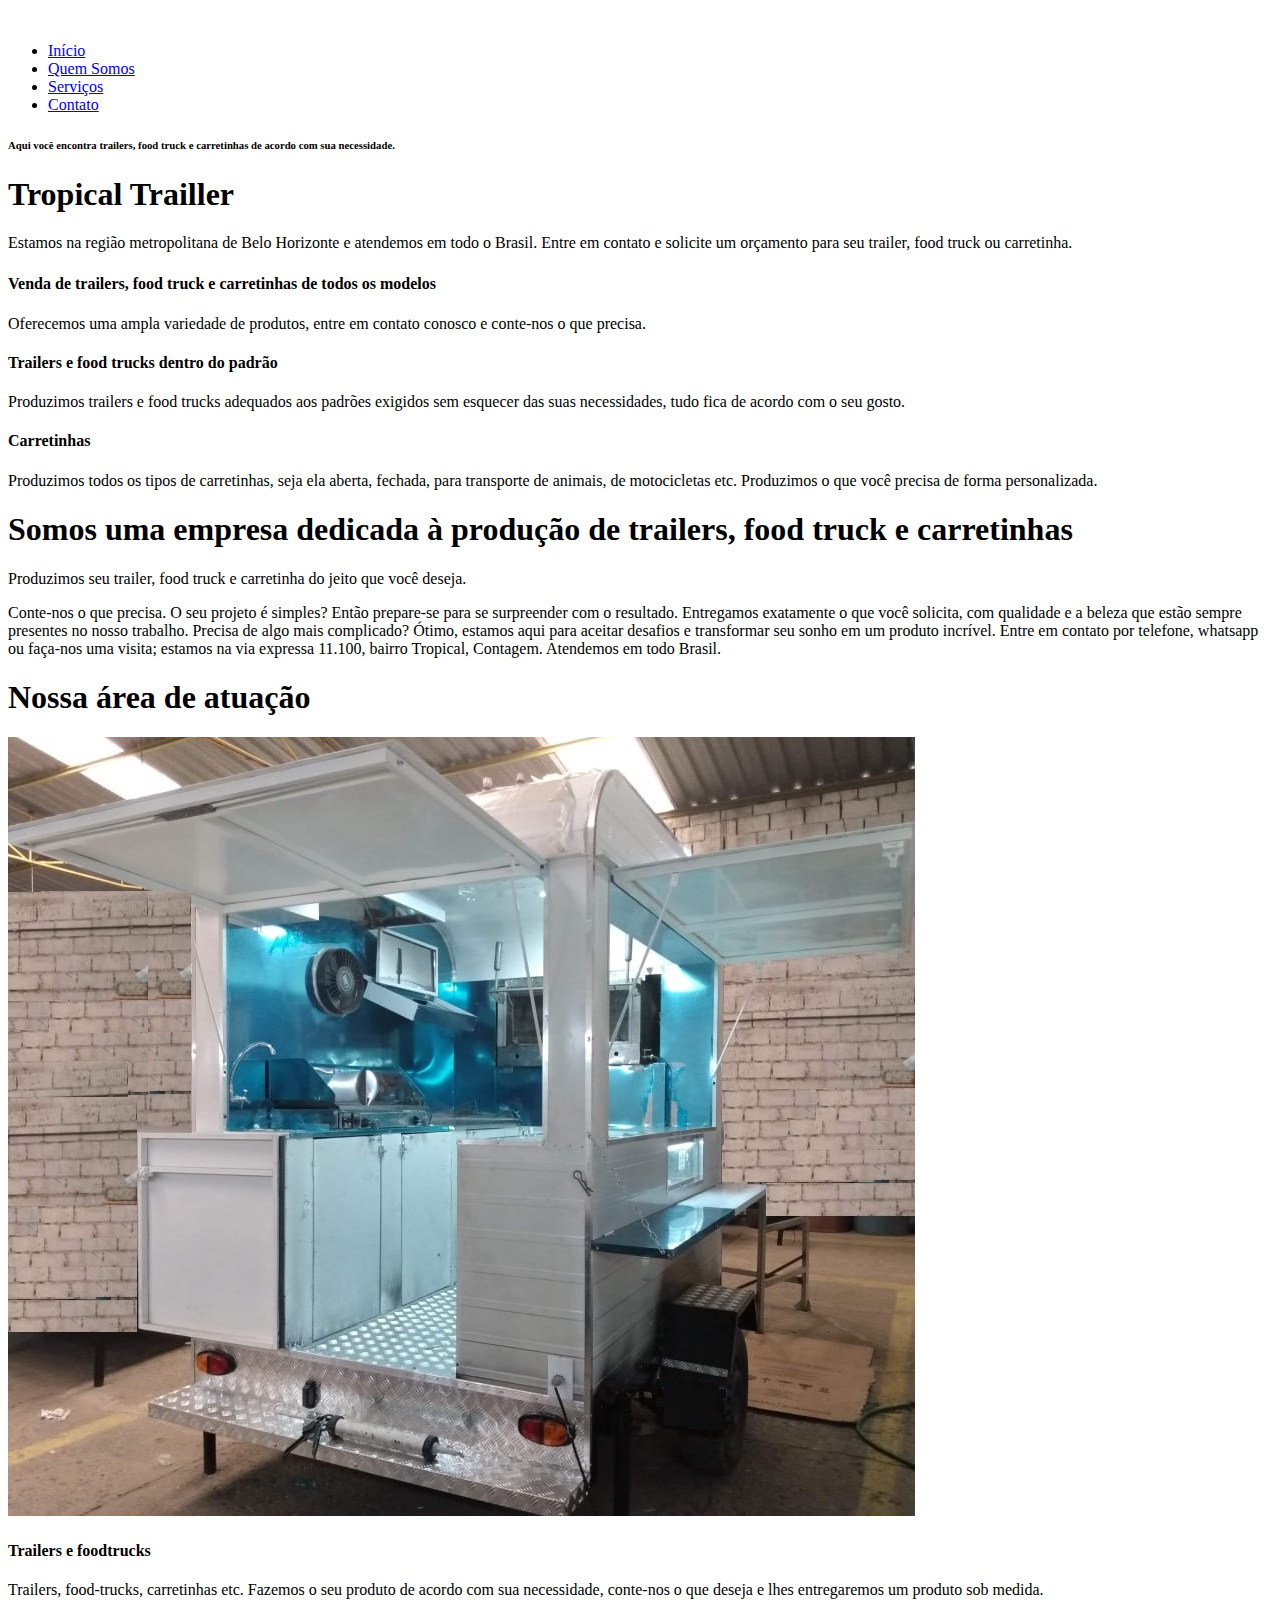
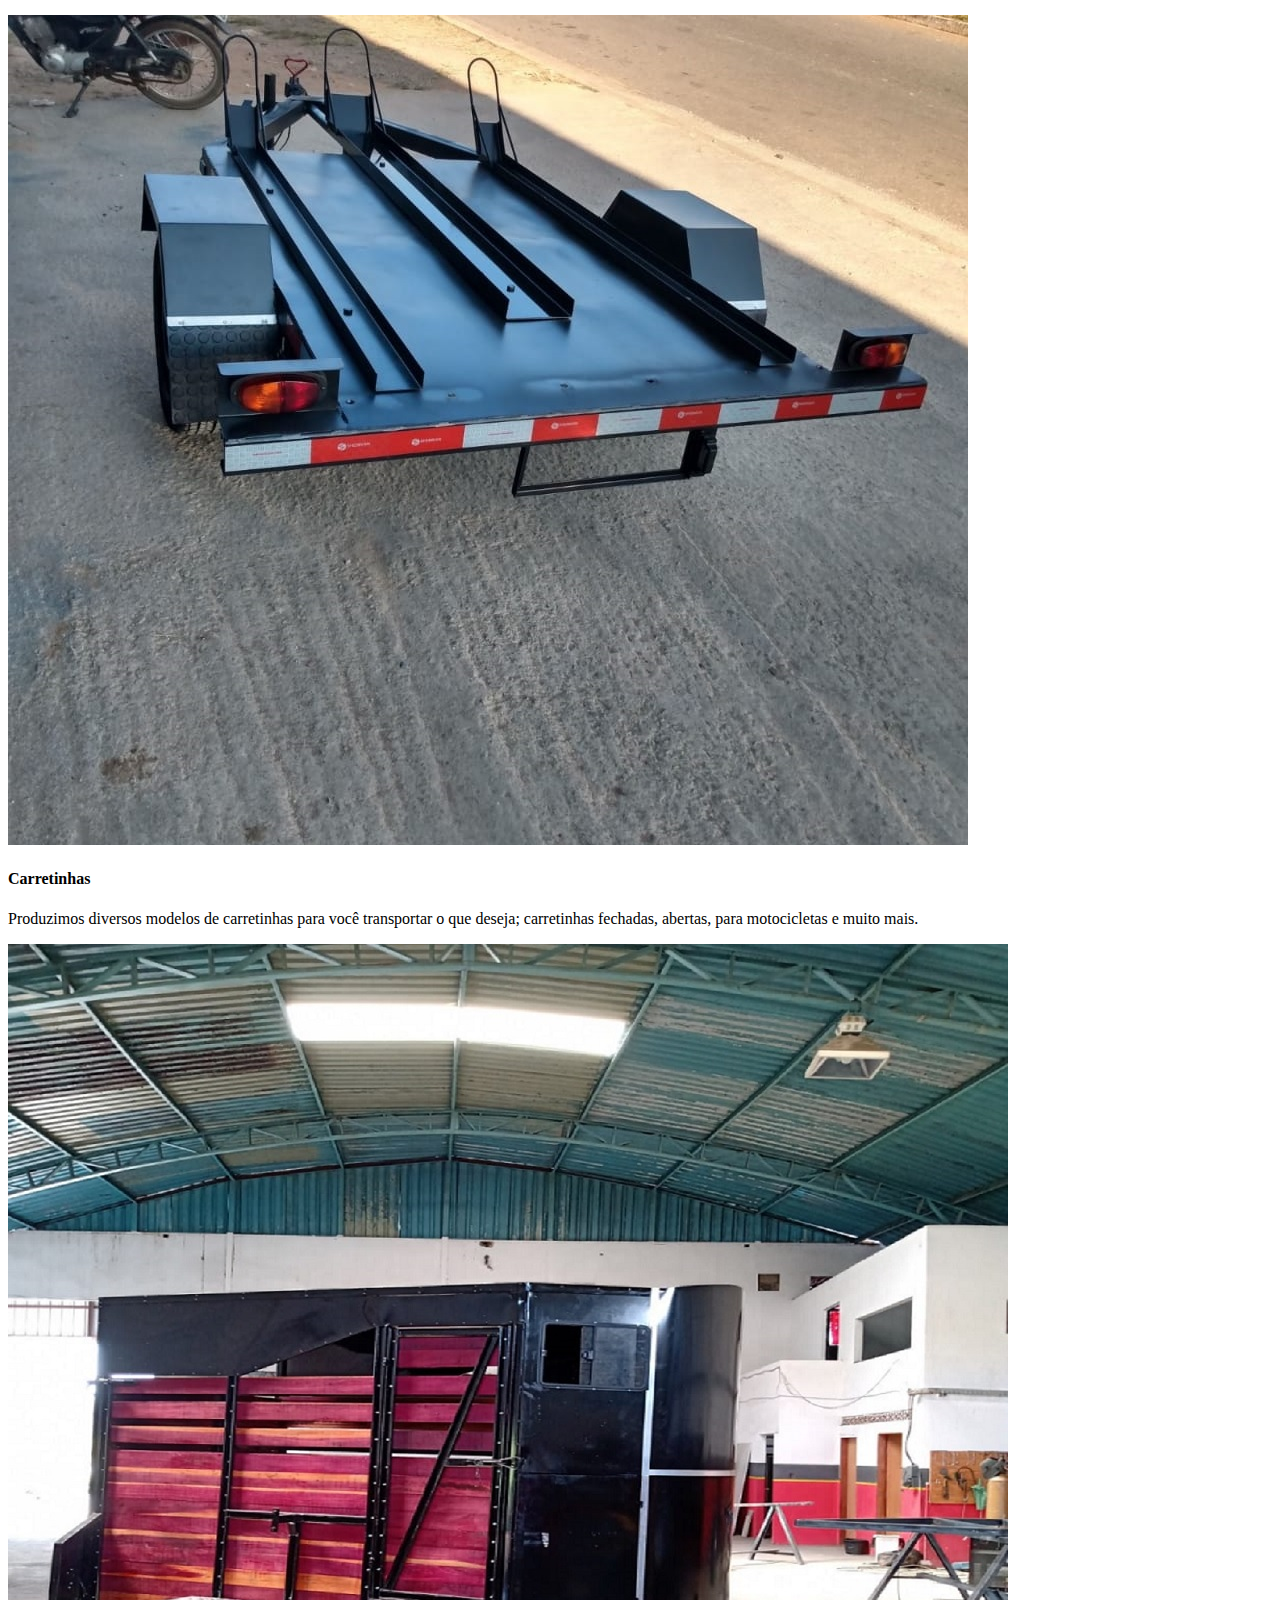
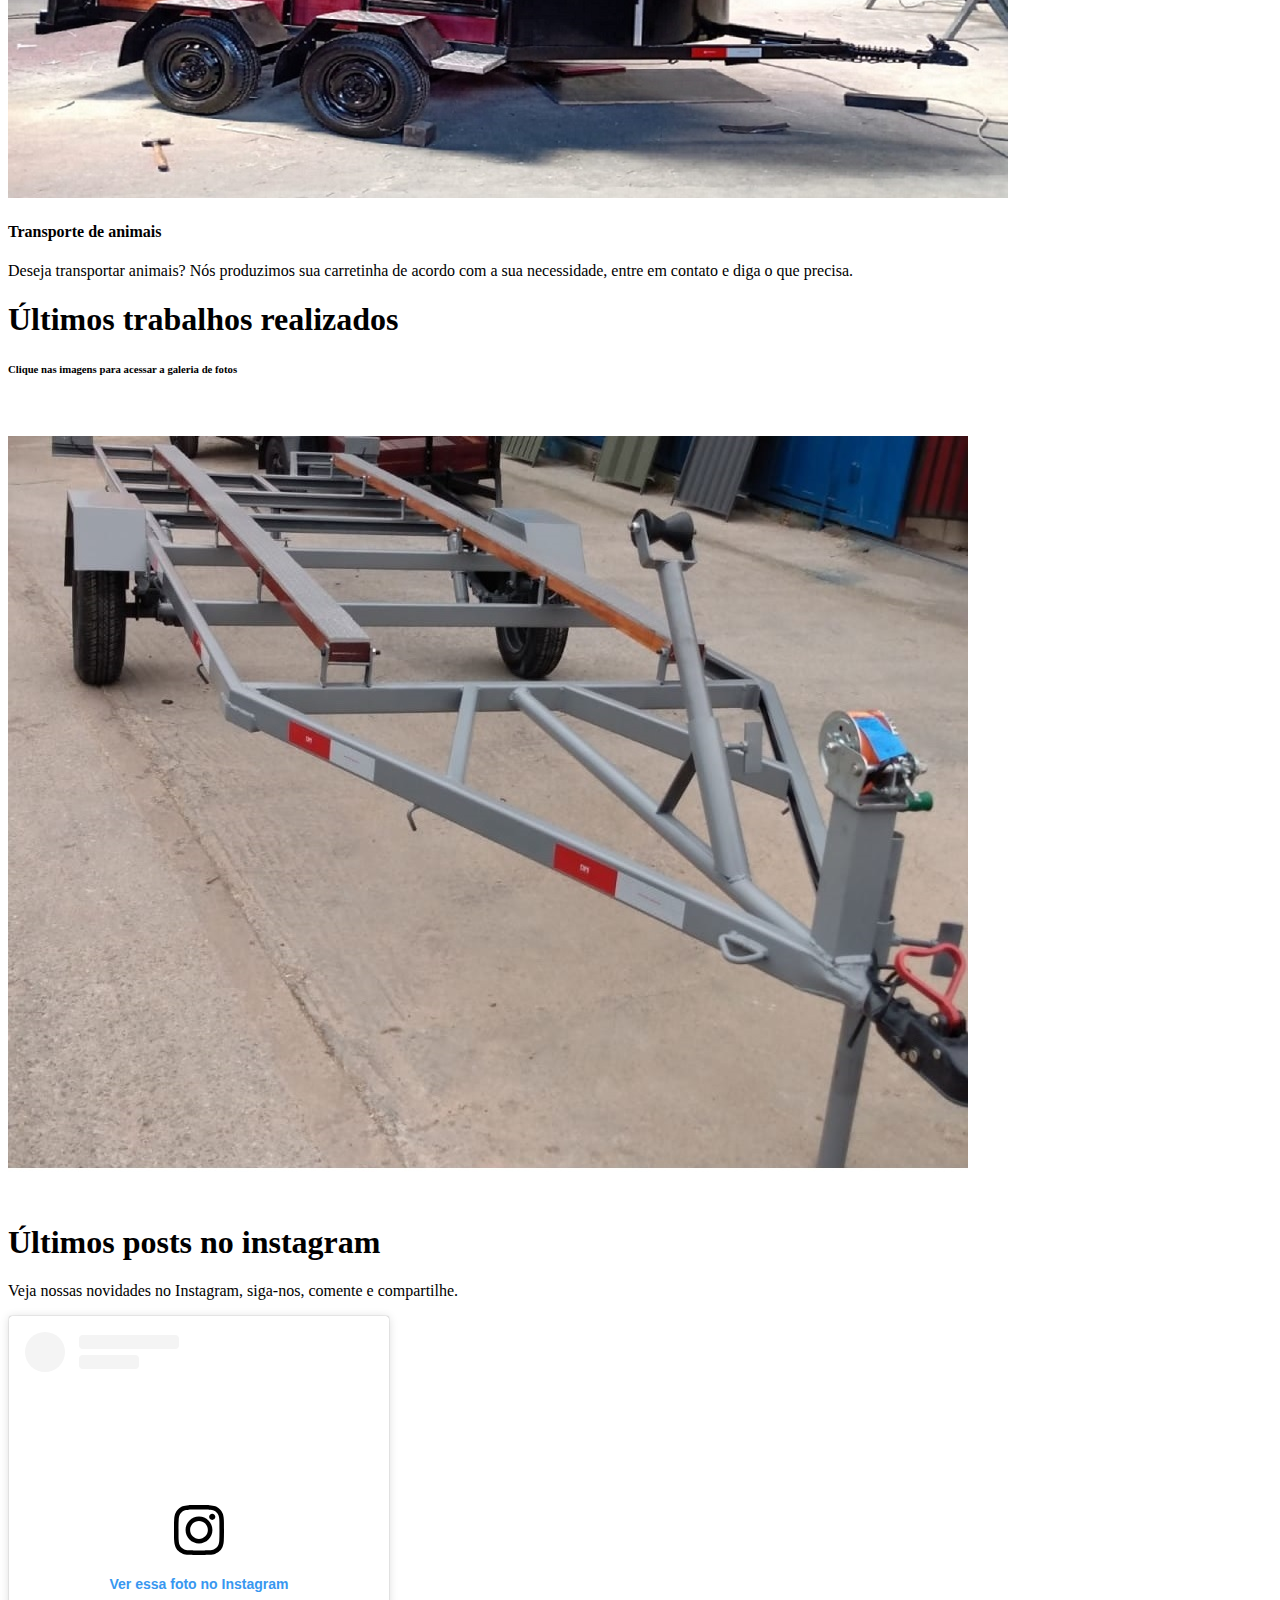
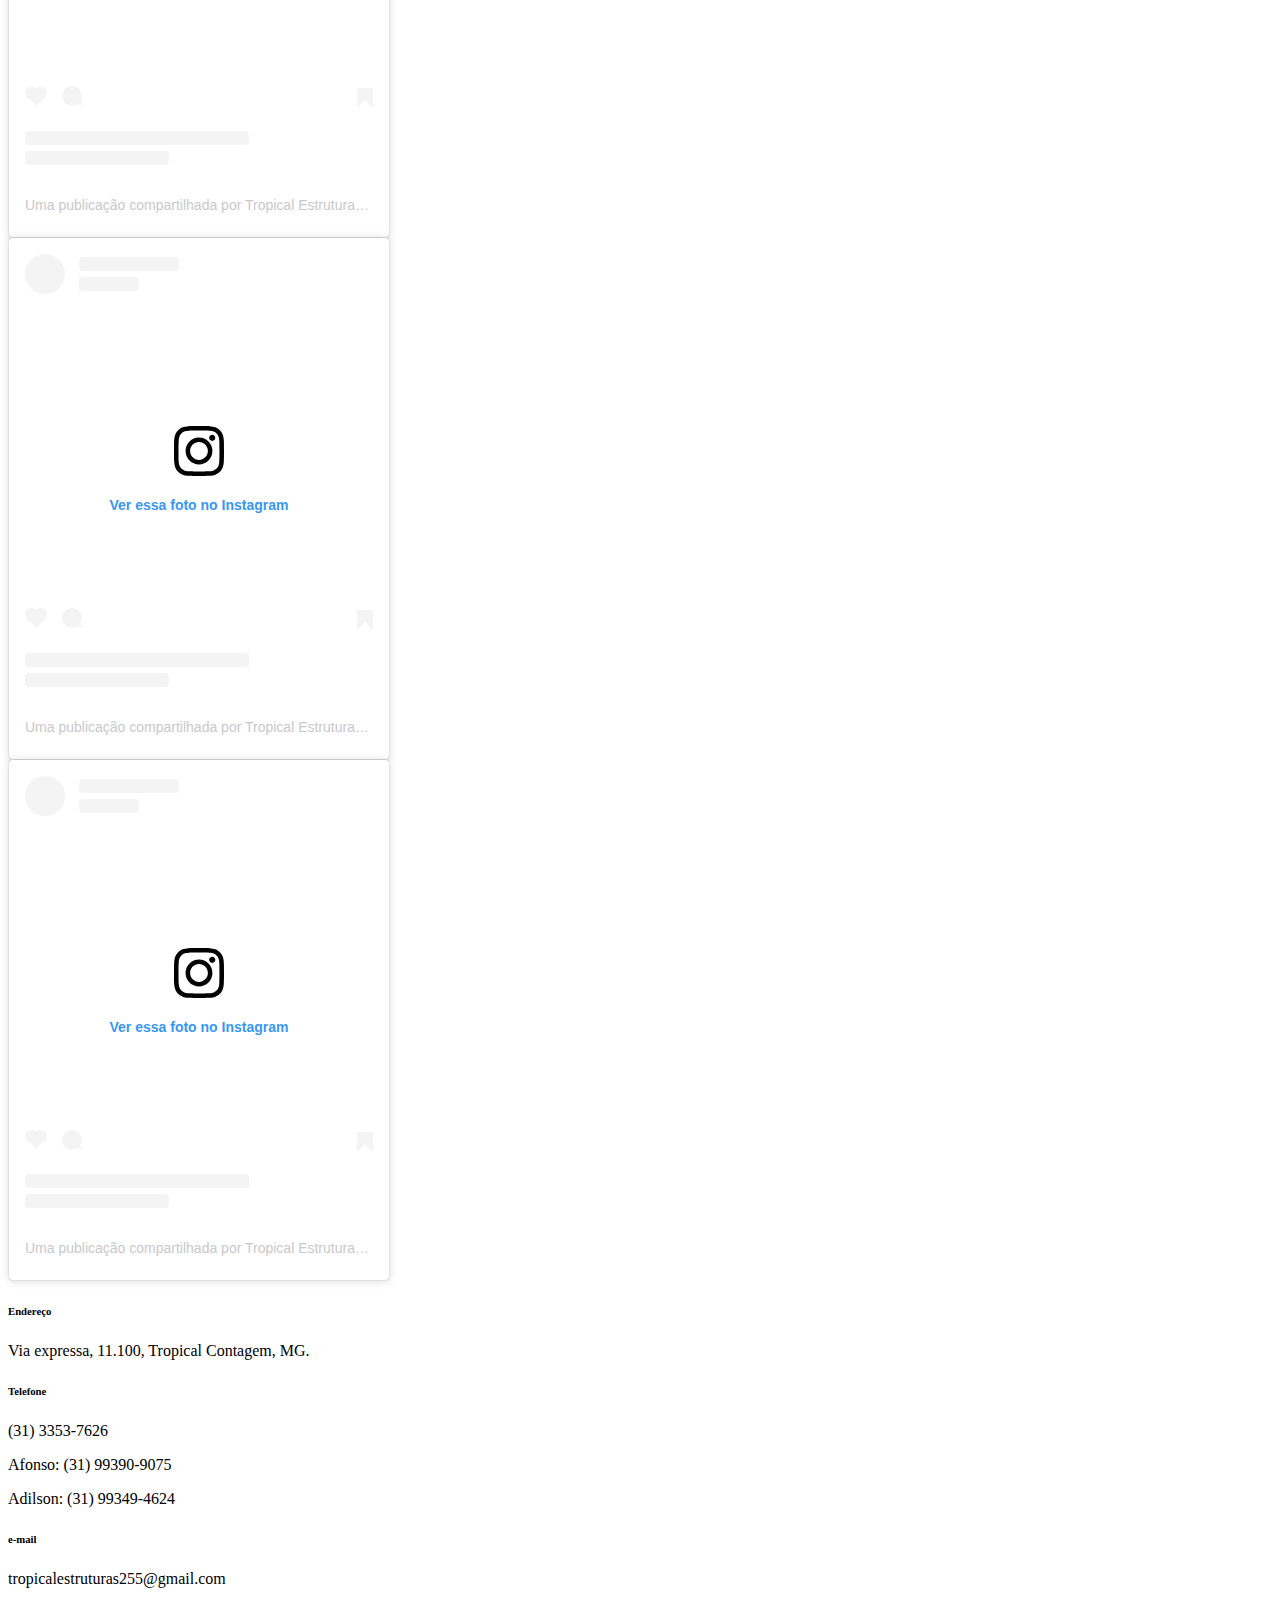
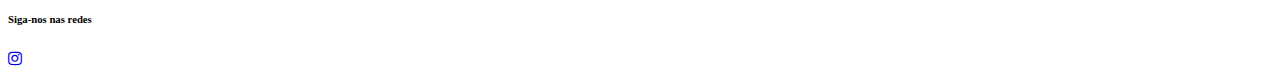
==== commit bfc4ccc0: "Update index.html" ====
--- a/index.html
+++ b/index.html
@@ -335,22 +335,15 @@
                                 <p>(31) 3353-7626</p>                               
                                 <p>Afonso: (31) 99390-9075</p>
                                 <p>Adilson: (31) 99349-4624</p>
-				 <p>e-mail: tropicalestruturas255@gmail.com</p>
+				<h6>e-mail</h6>
+				<p>tropicalestruturas255@gmail.com</p>
                                 
                                 <div class="" id="mc_embed_signup">
                                     
                             </div>
                         </div>
                     </div>
-		<div class="col-lg-5 col-md-6 col-sm-6">
-                        <div class="single-footer-widget">
-                            <h6>E-mail</h6>
-                            <p>e-mail: tropicalestruturas255@gmail.com</p>                            
-                            <p></h5>
-                        <p></p>
-                            </p>								
-                        </div>
-                    </div>
+		
                     <div class="col-lg-2 col-md-6 col-sm-6 social-widget">
                         <div class="single-footer-widget">
                             <h6>Siga-nos nas redes</h6>
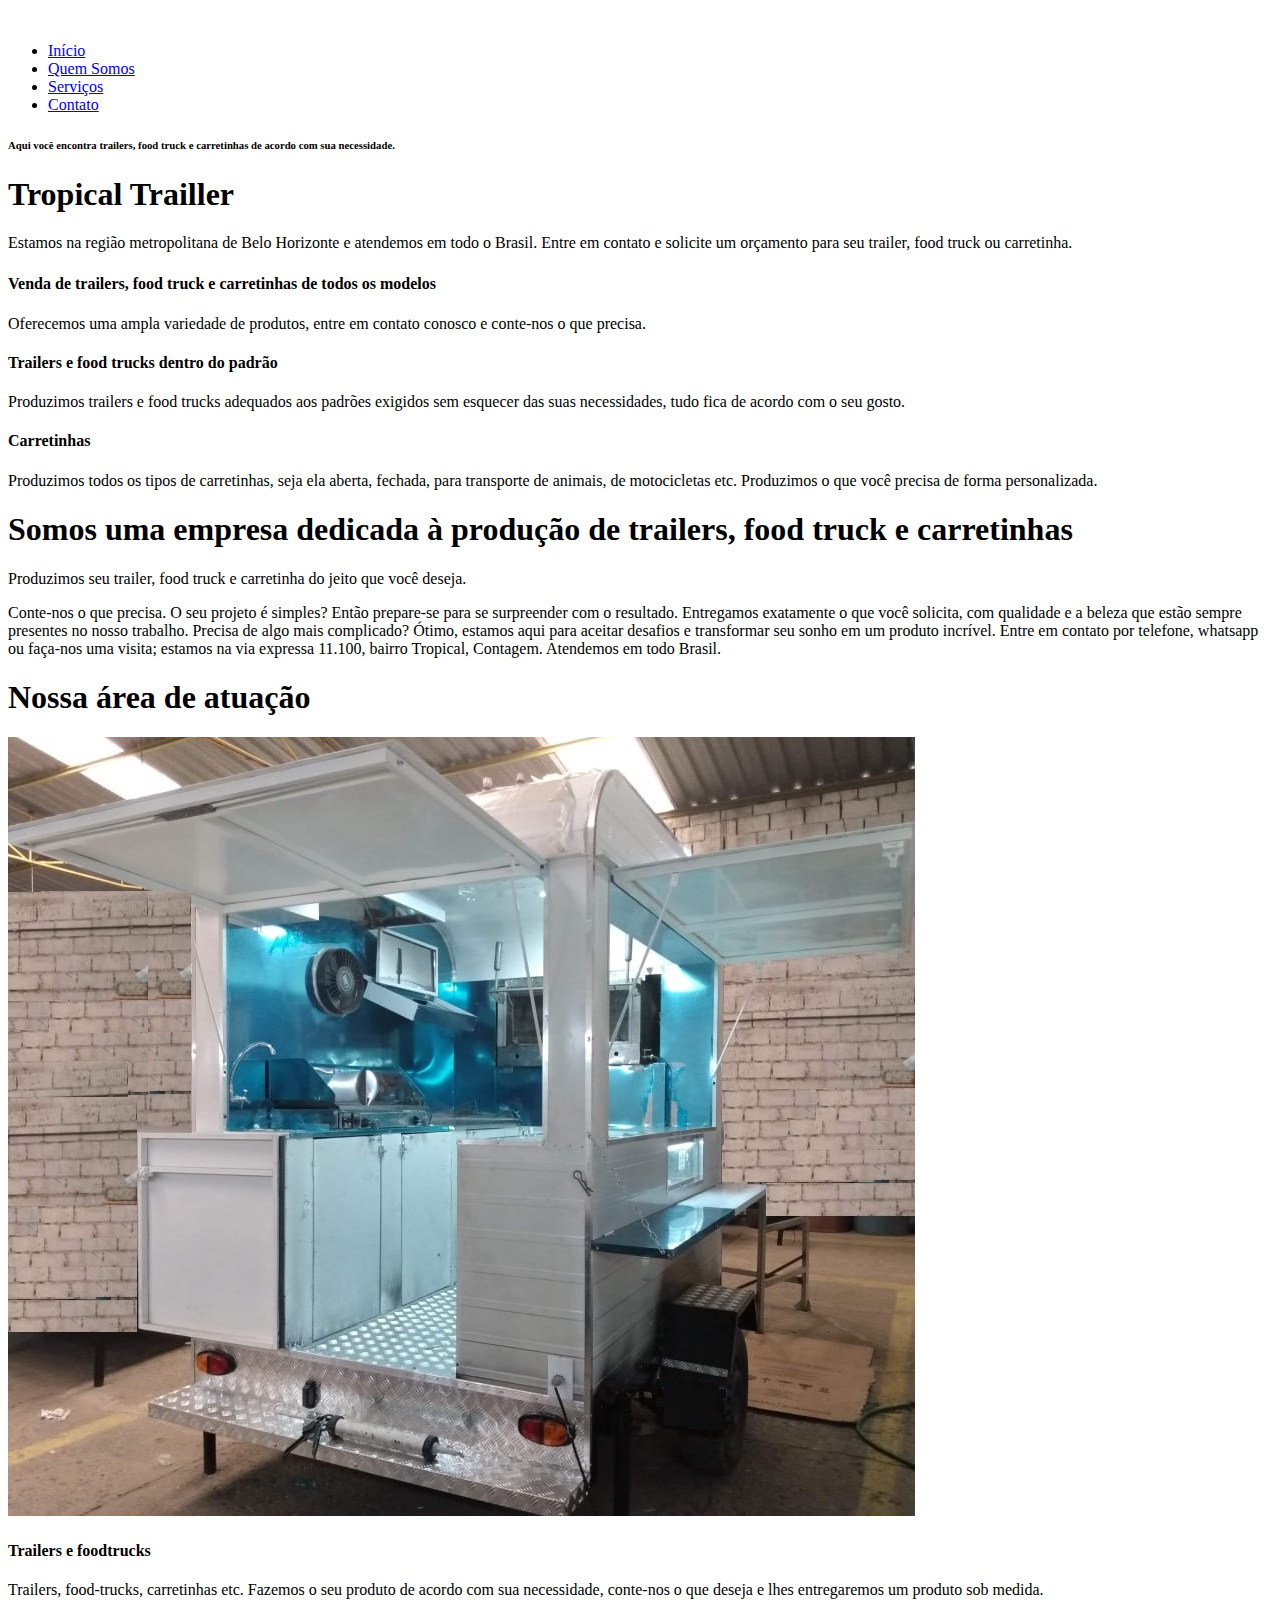
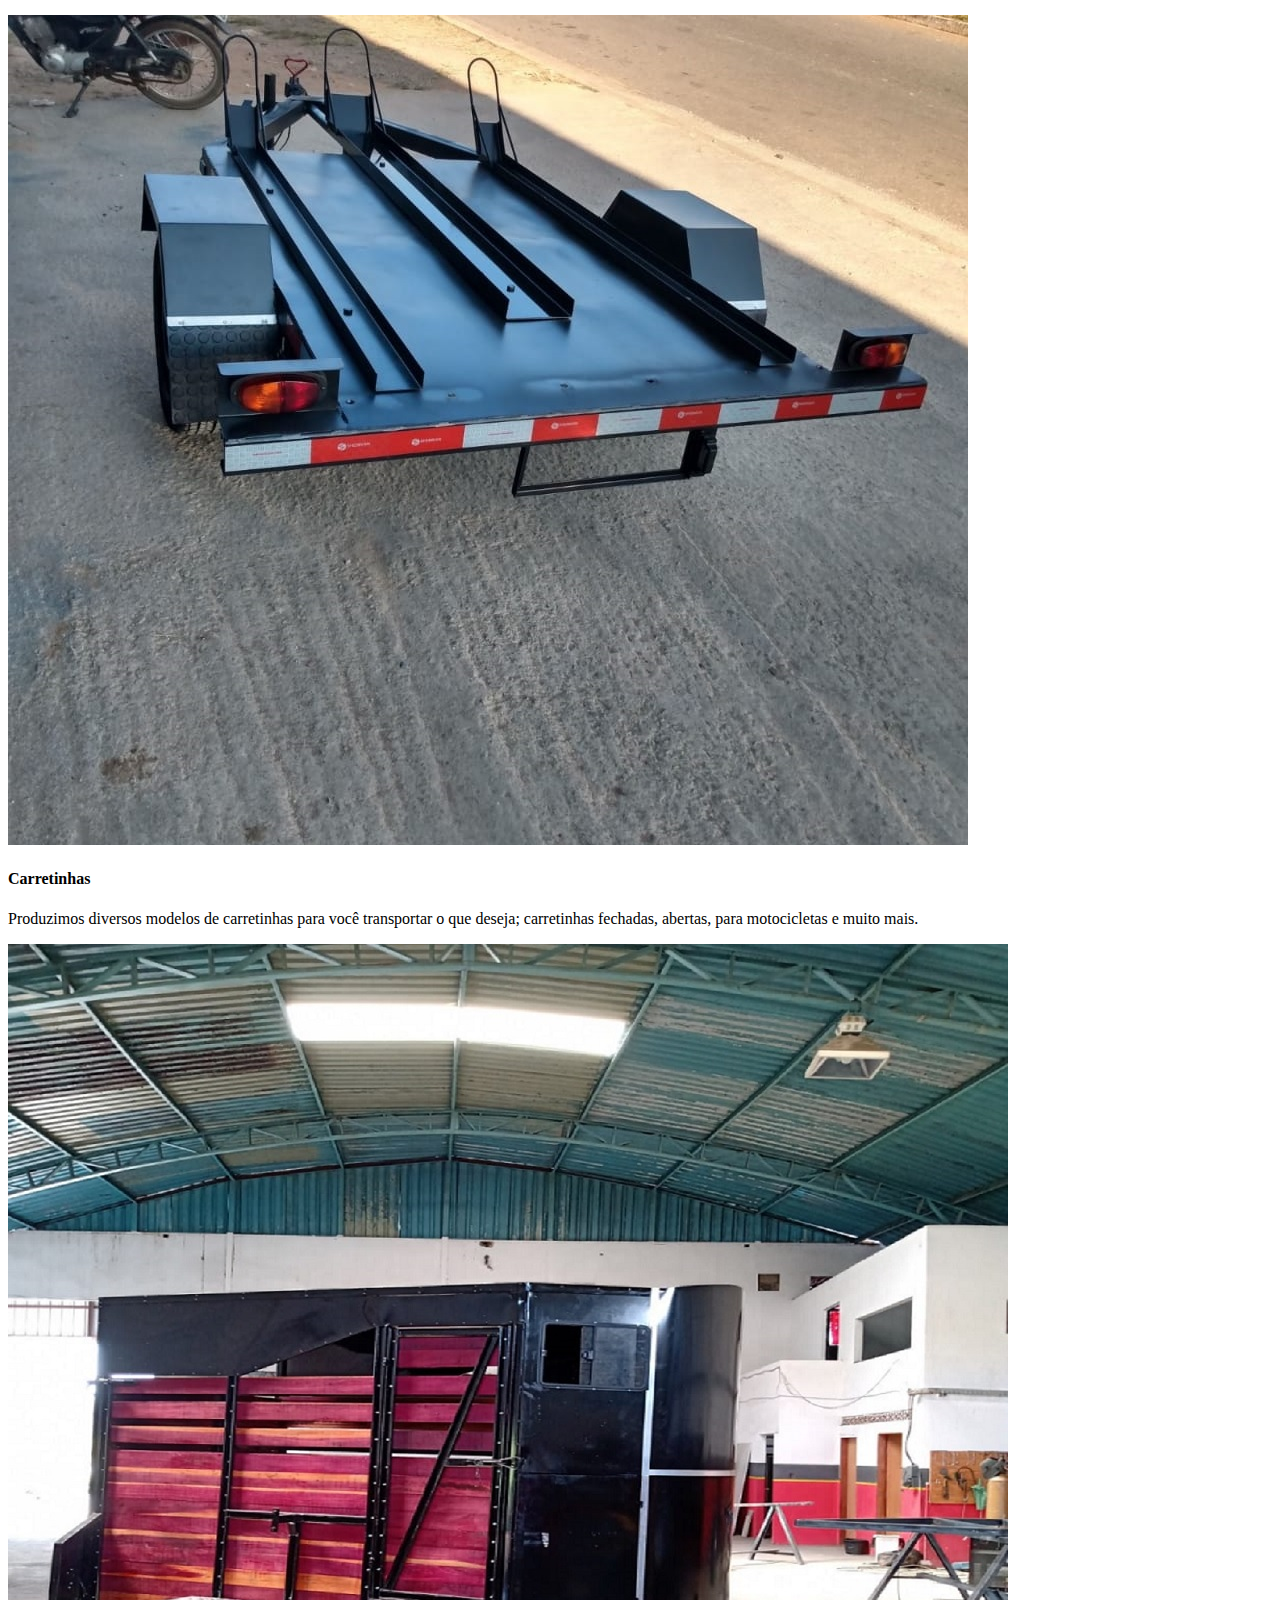
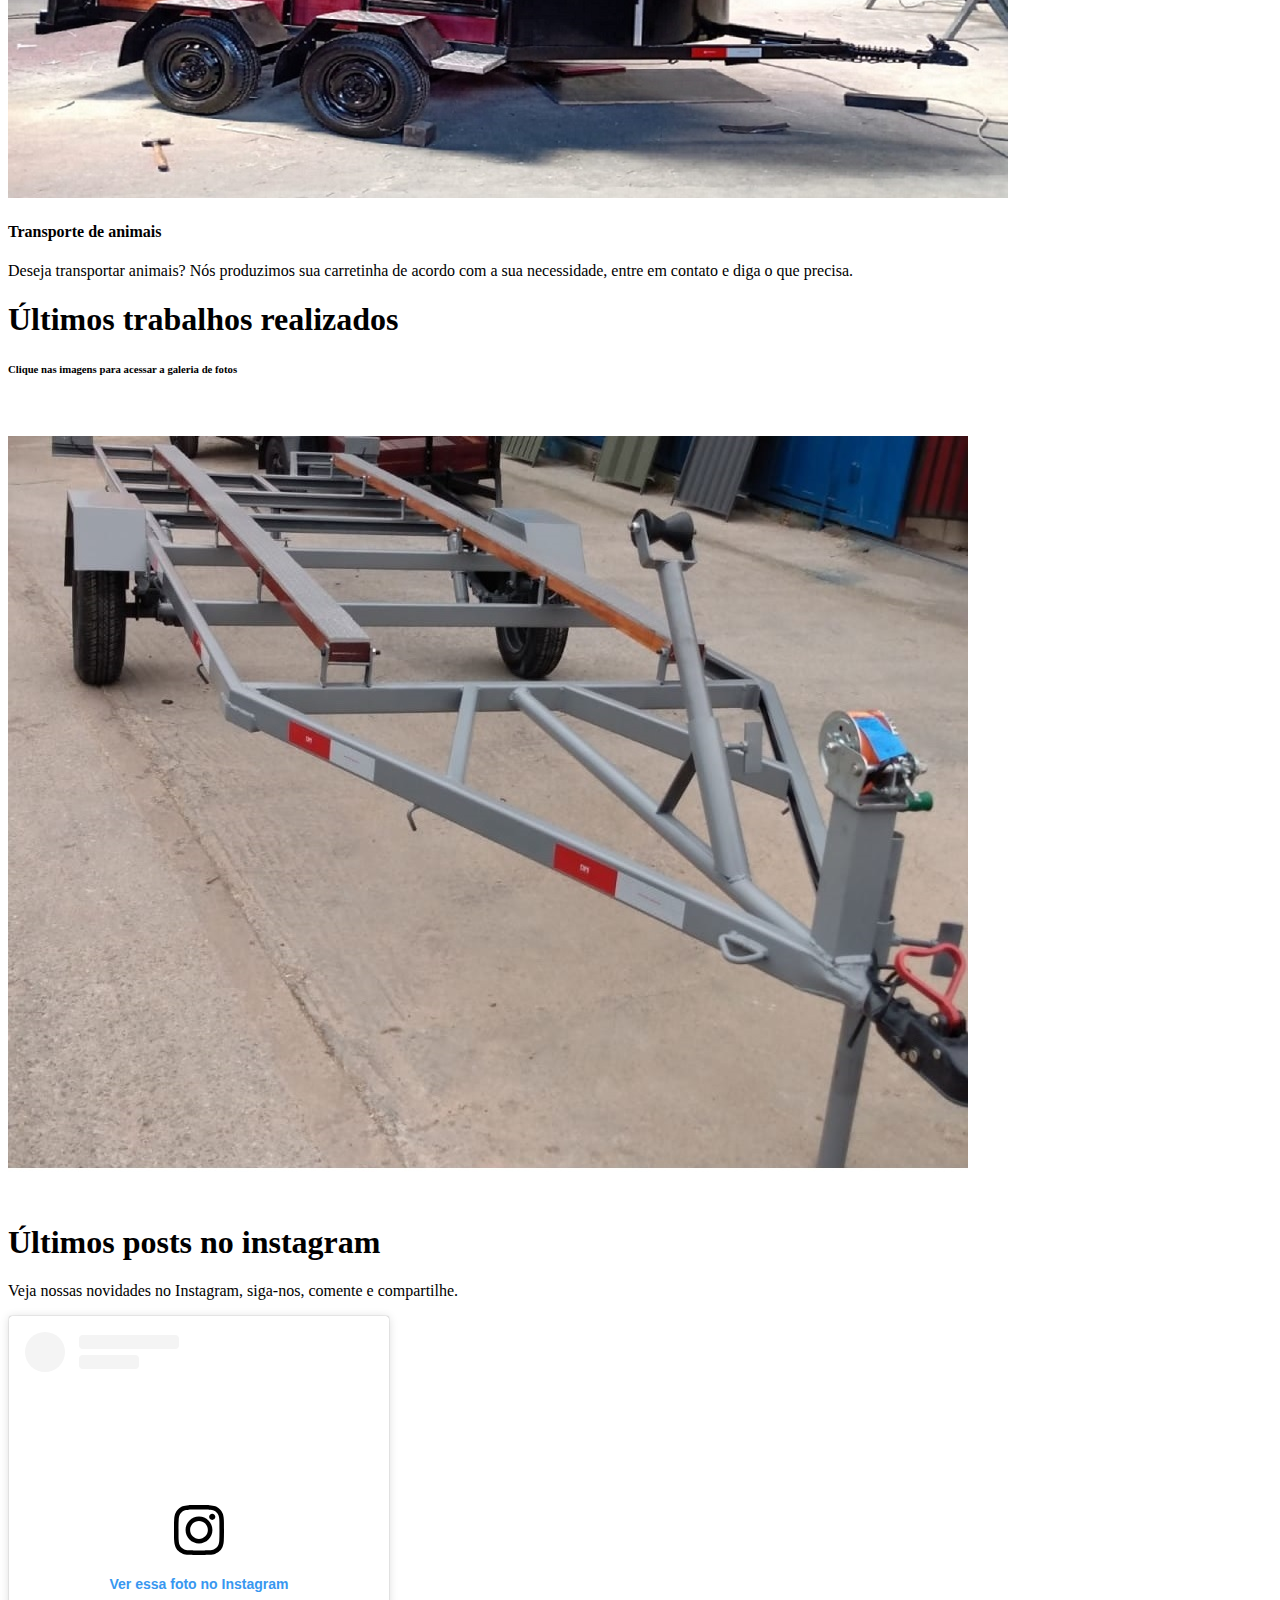
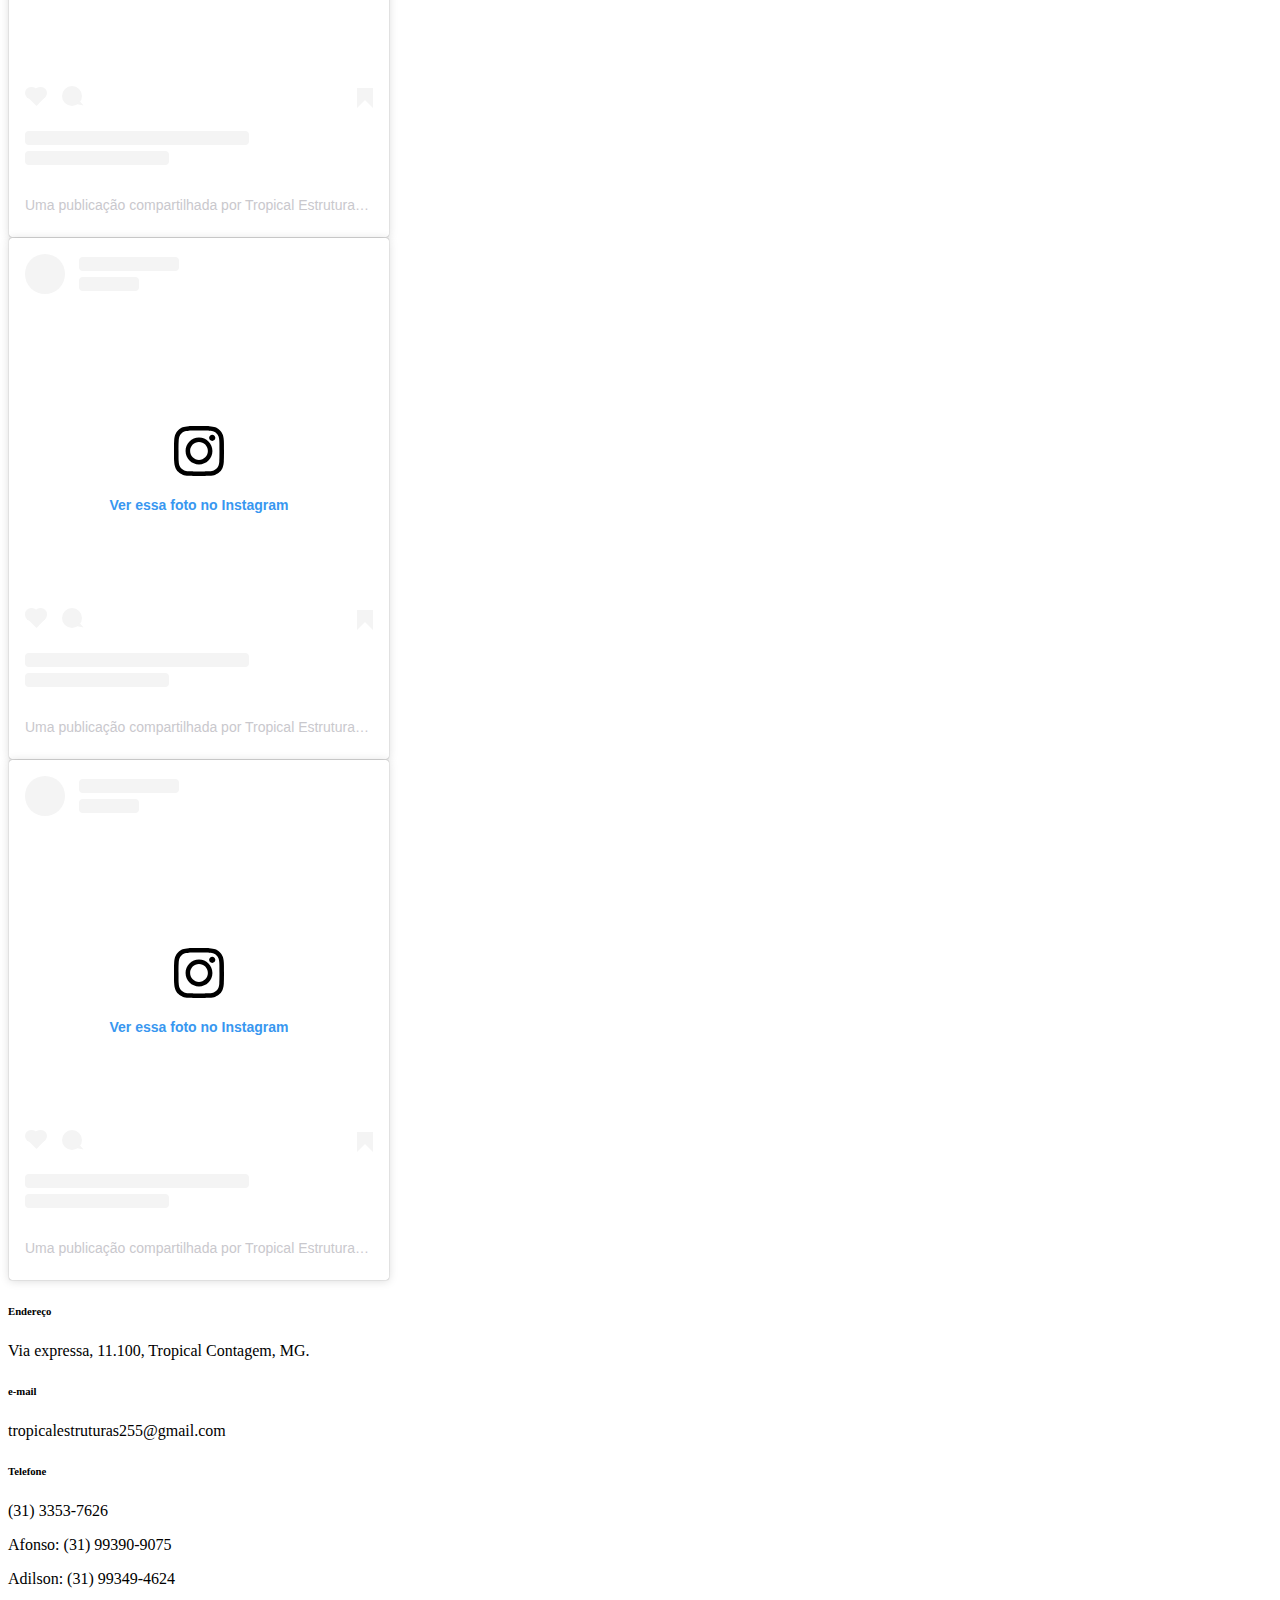
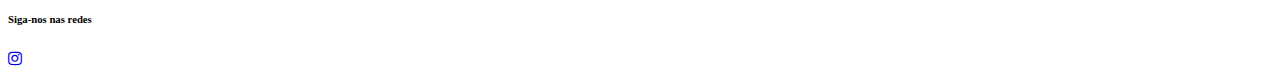
==== commit 93441921: "Update index.html" ====
--- a/index.html
+++ b/index.html
@@ -323,7 +323,8 @@
                             Via expressa, 11.100, Tropical
                             Contagem, MG.
                             </p>
-                            
+                            <h6>e-mail</h6>
+			    <p>tropicalestruturas255@gmail.com</p>
                             <p></h5>
                         <p></p>
                             </p>								
@@ -335,8 +336,7 @@
                                 <p>(31) 3353-7626</p>                               
                                 <p>Afonso: (31) 99390-9075</p>
                                 <p>Adilson: (31) 99349-4624</p>
-				<h6>e-mail</h6>
-				<p>tropicalestruturas255@gmail.com</p>
+				
                                 
                                 <div class="" id="mc_embed_signup">
                                     
